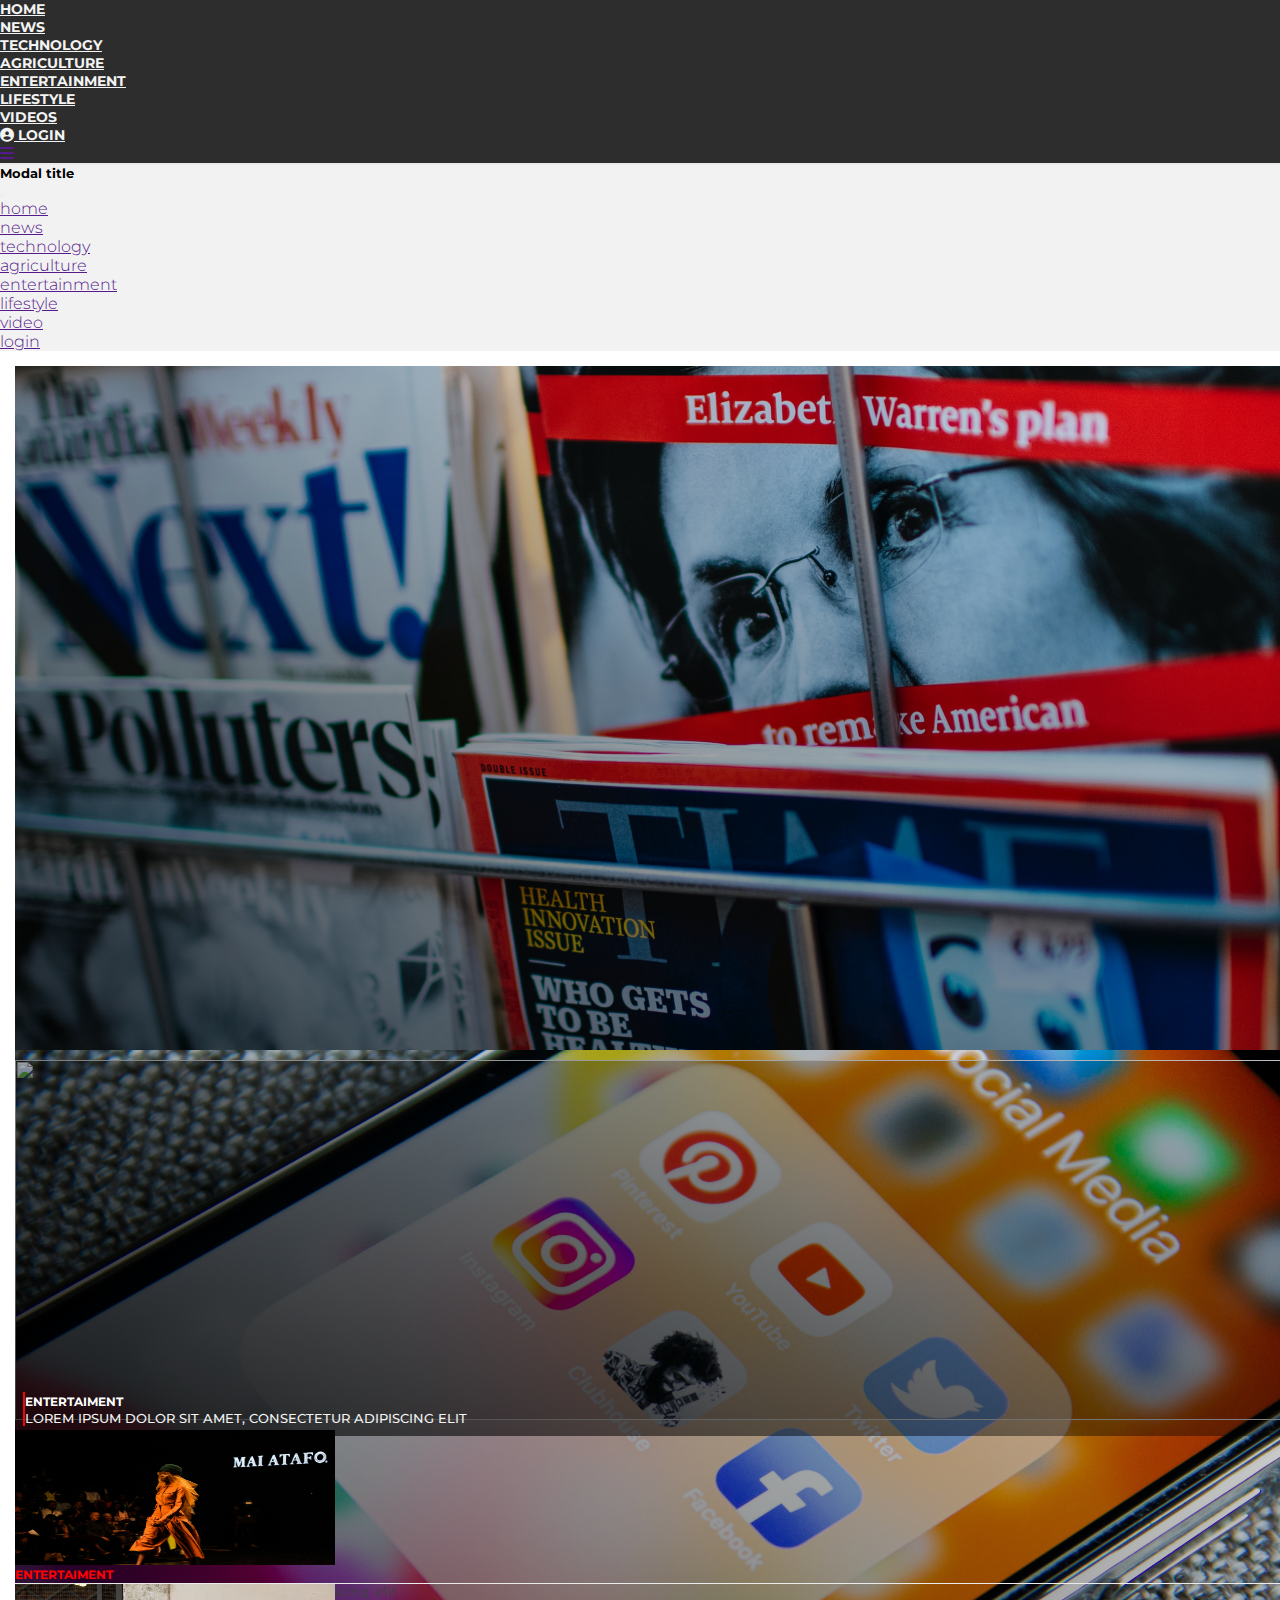
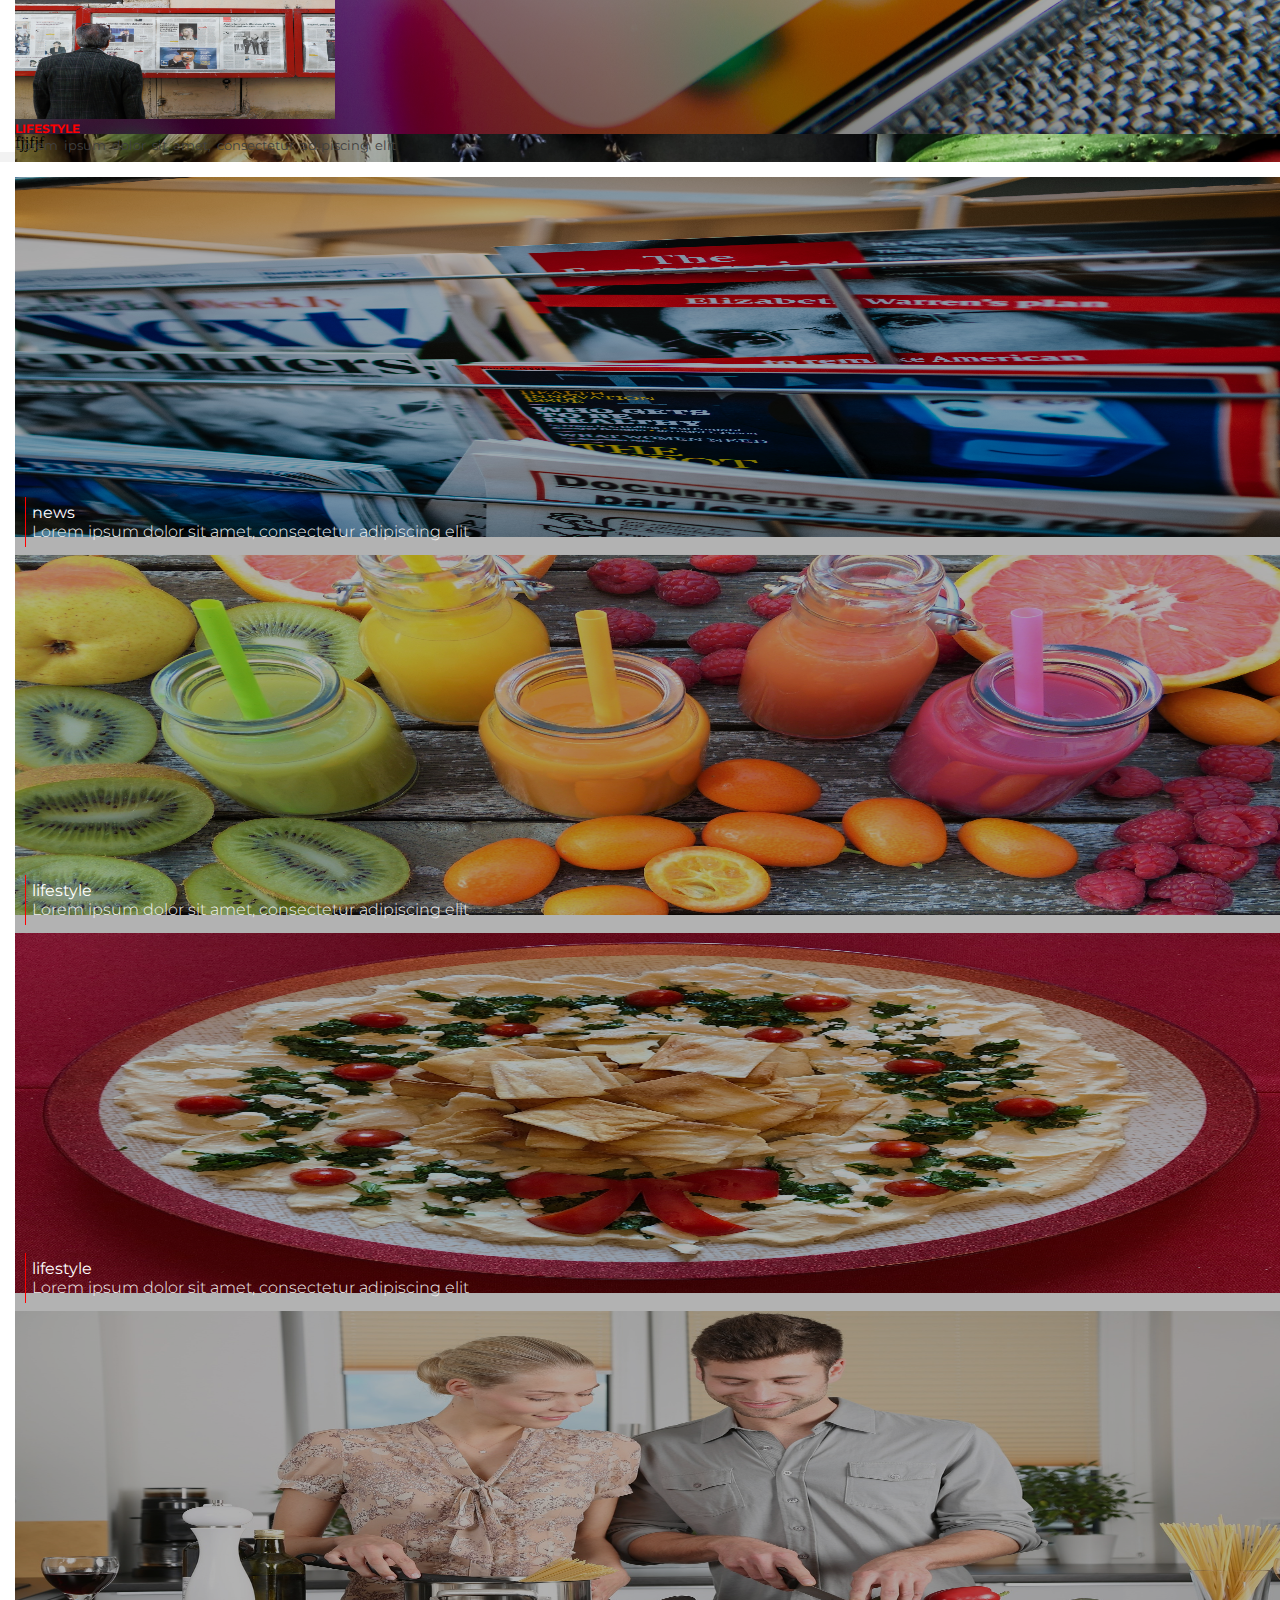
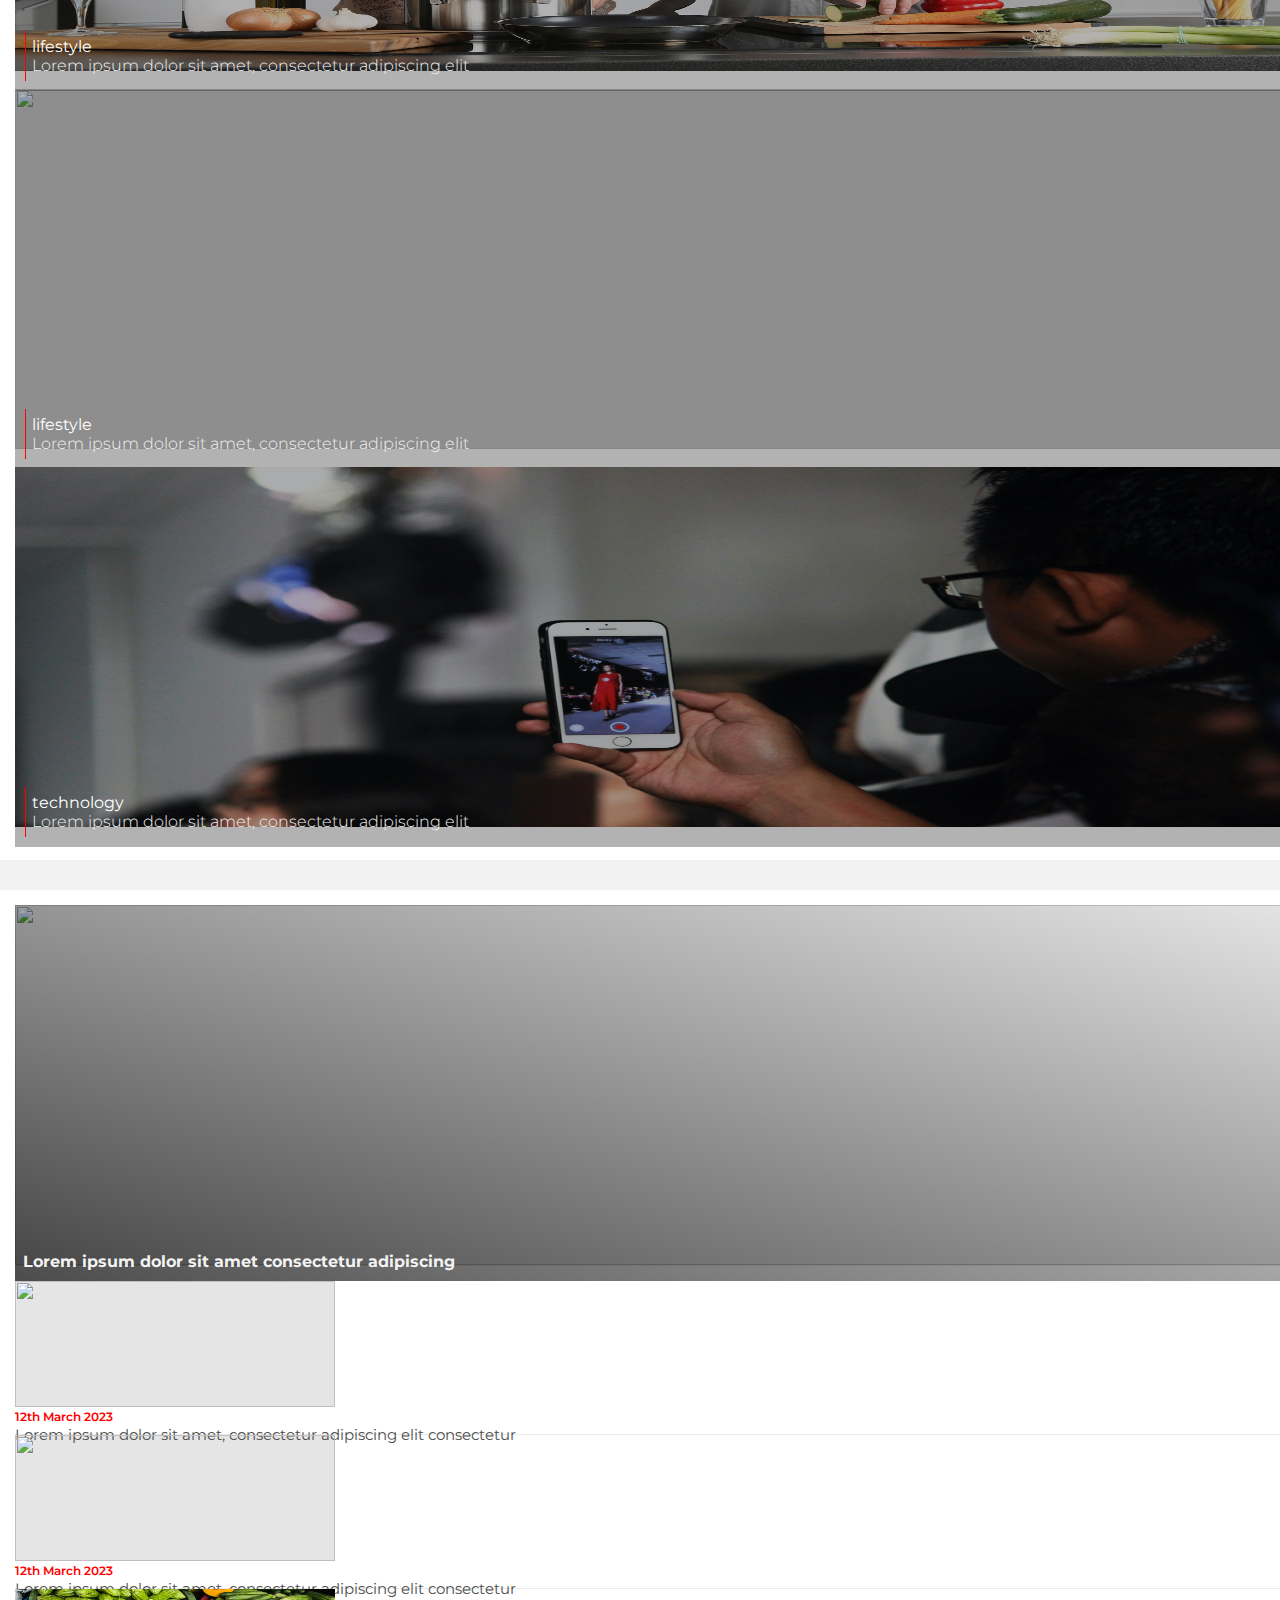
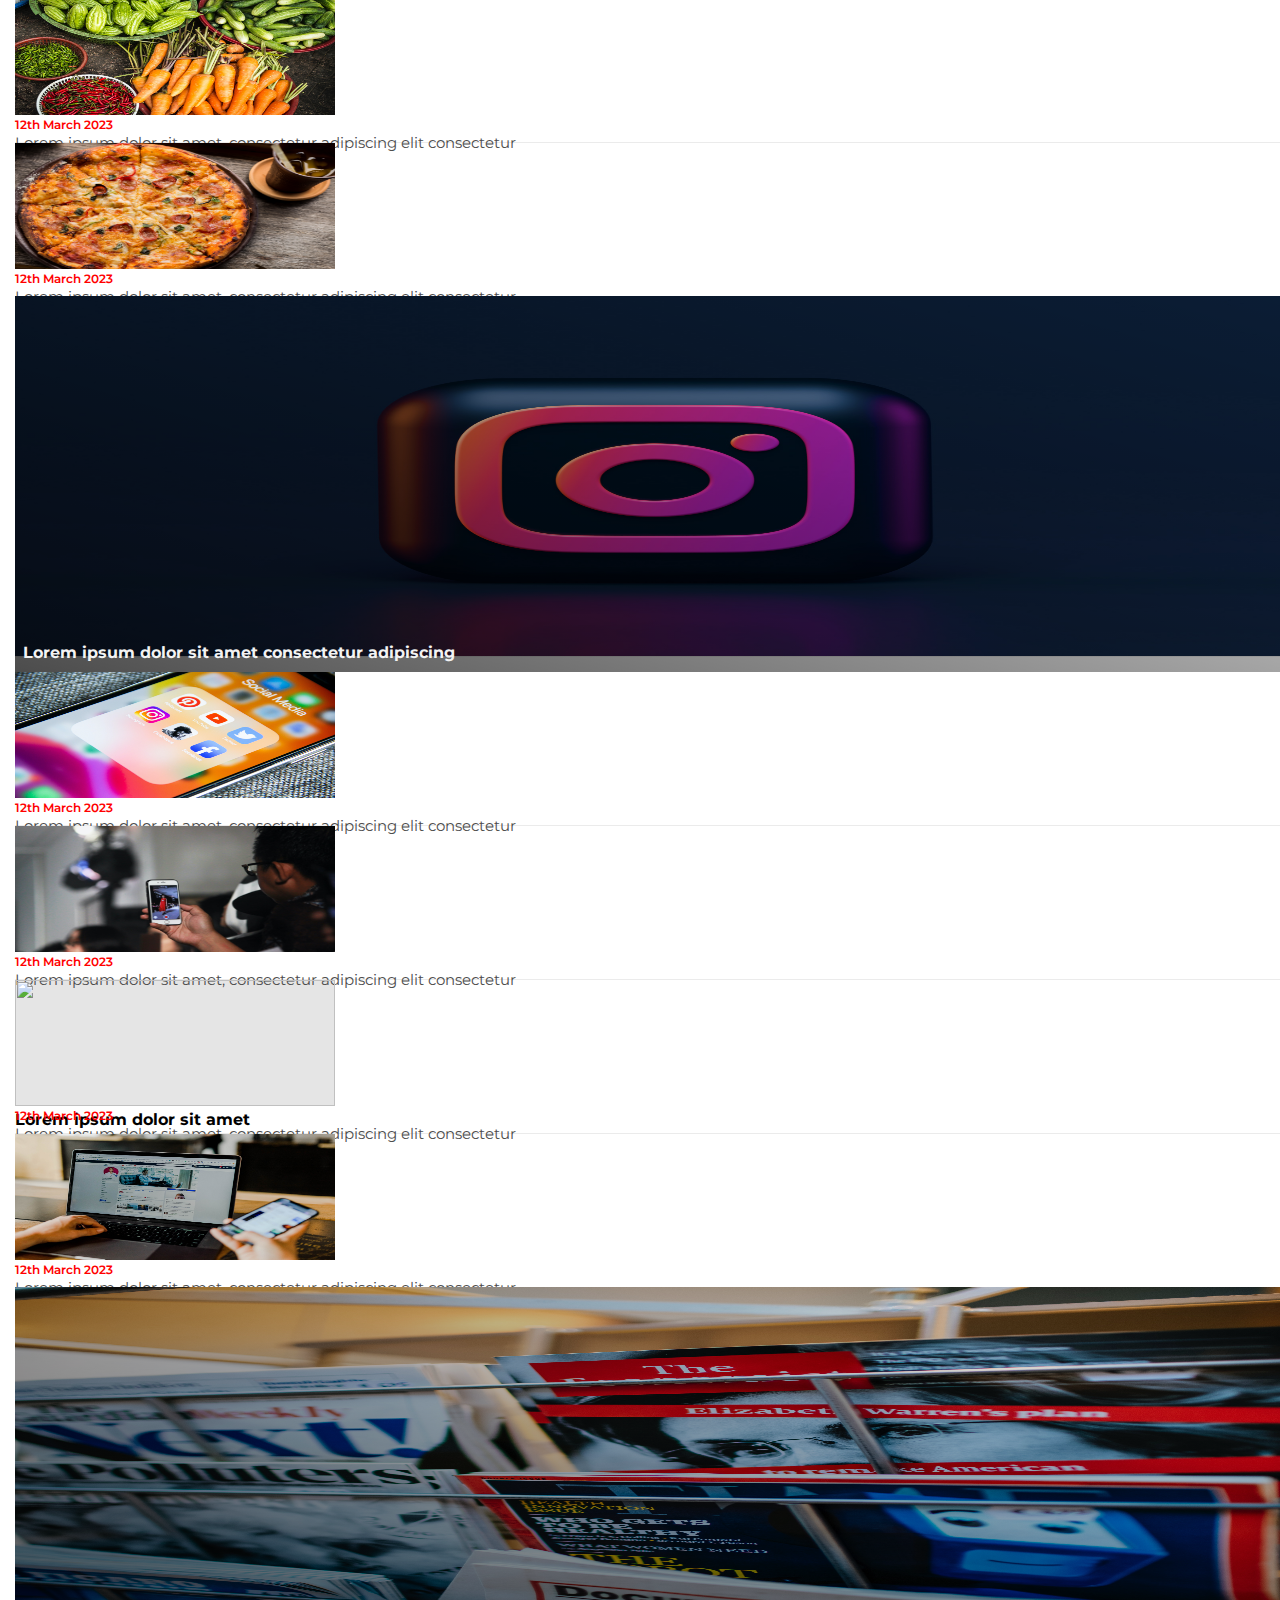
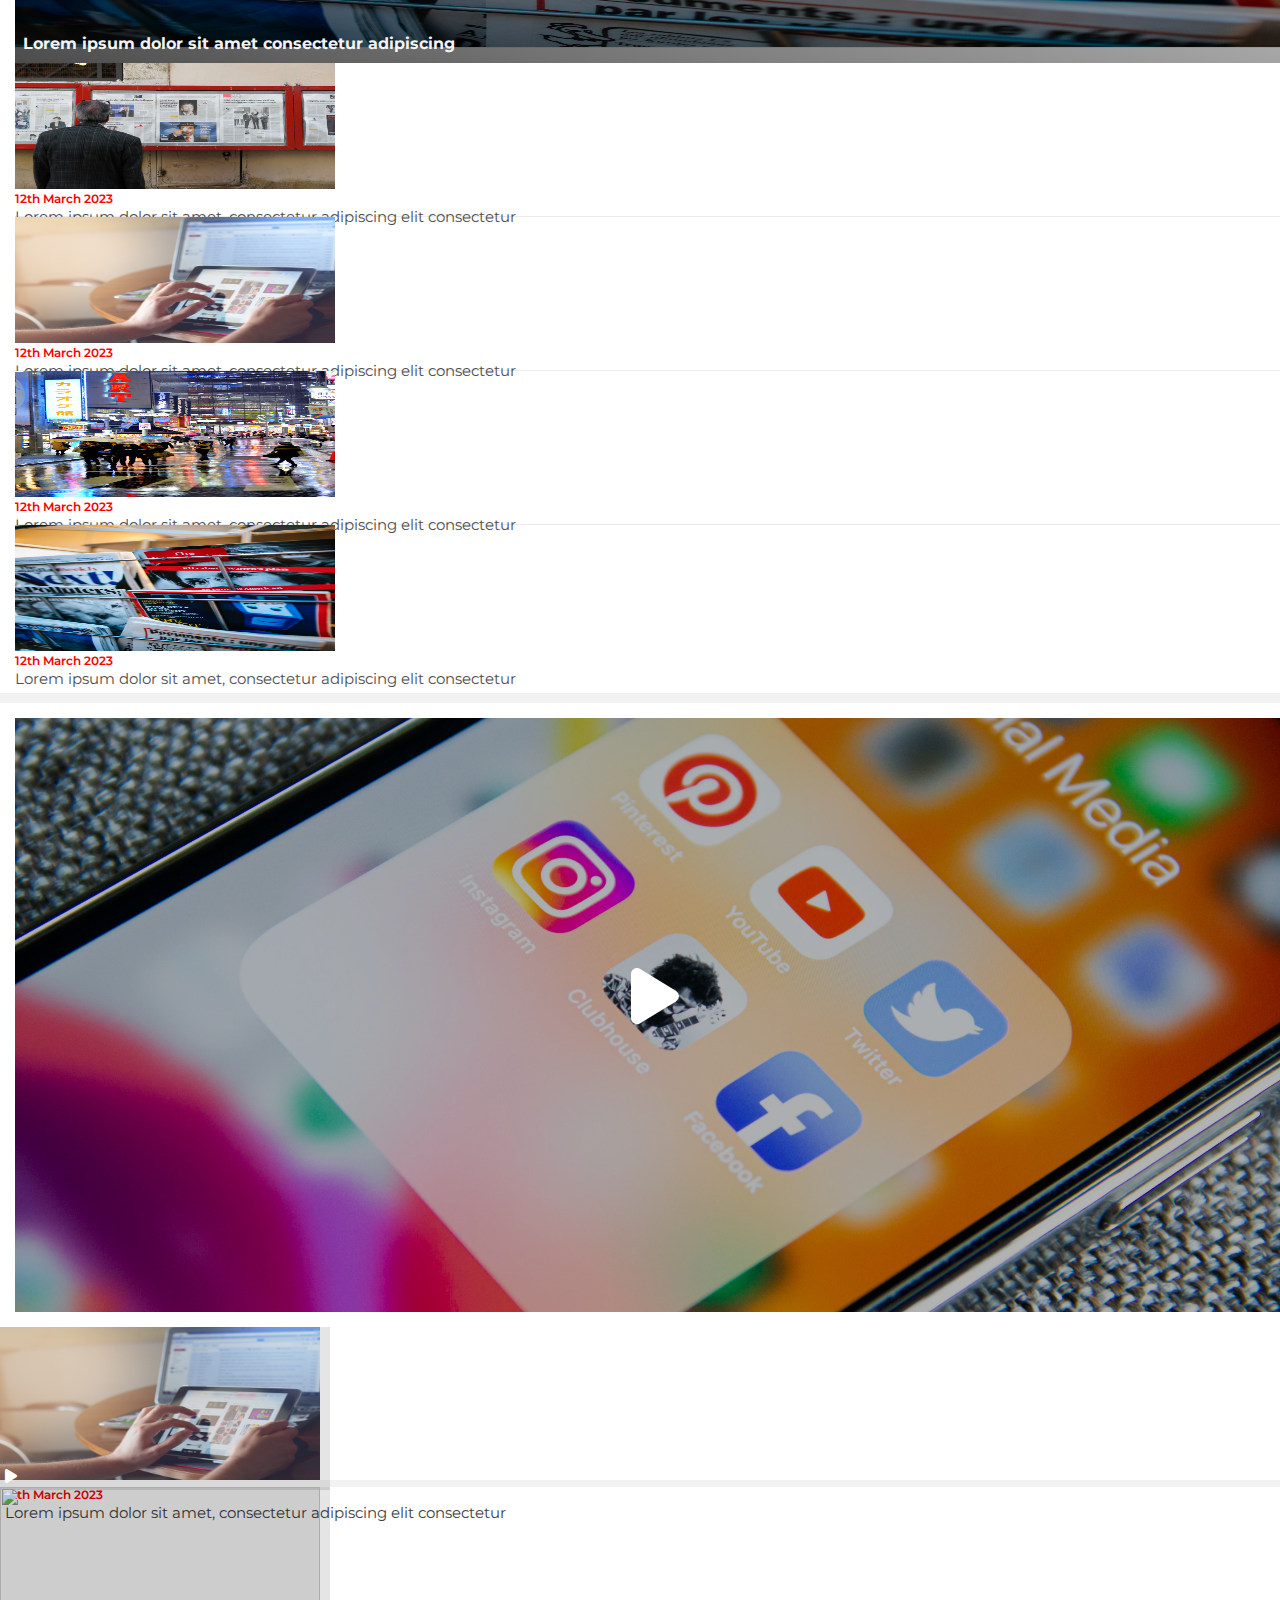
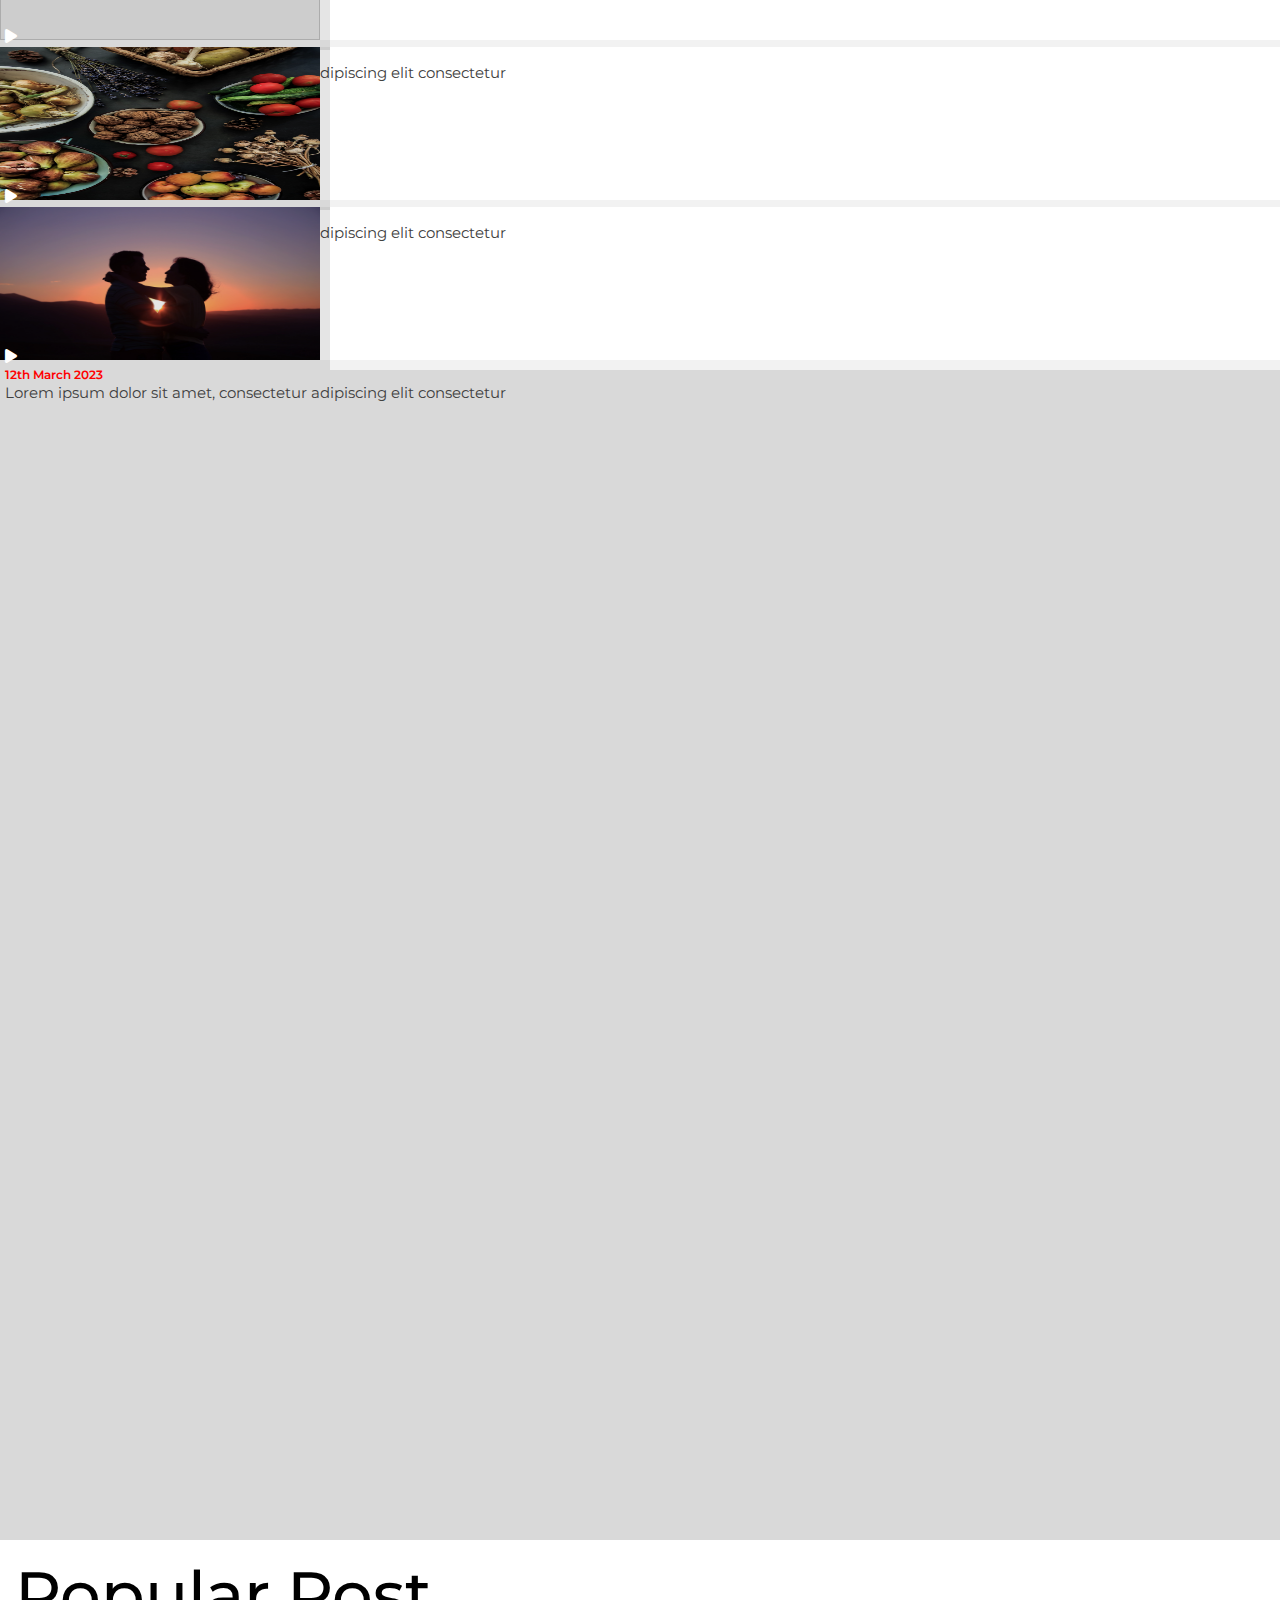
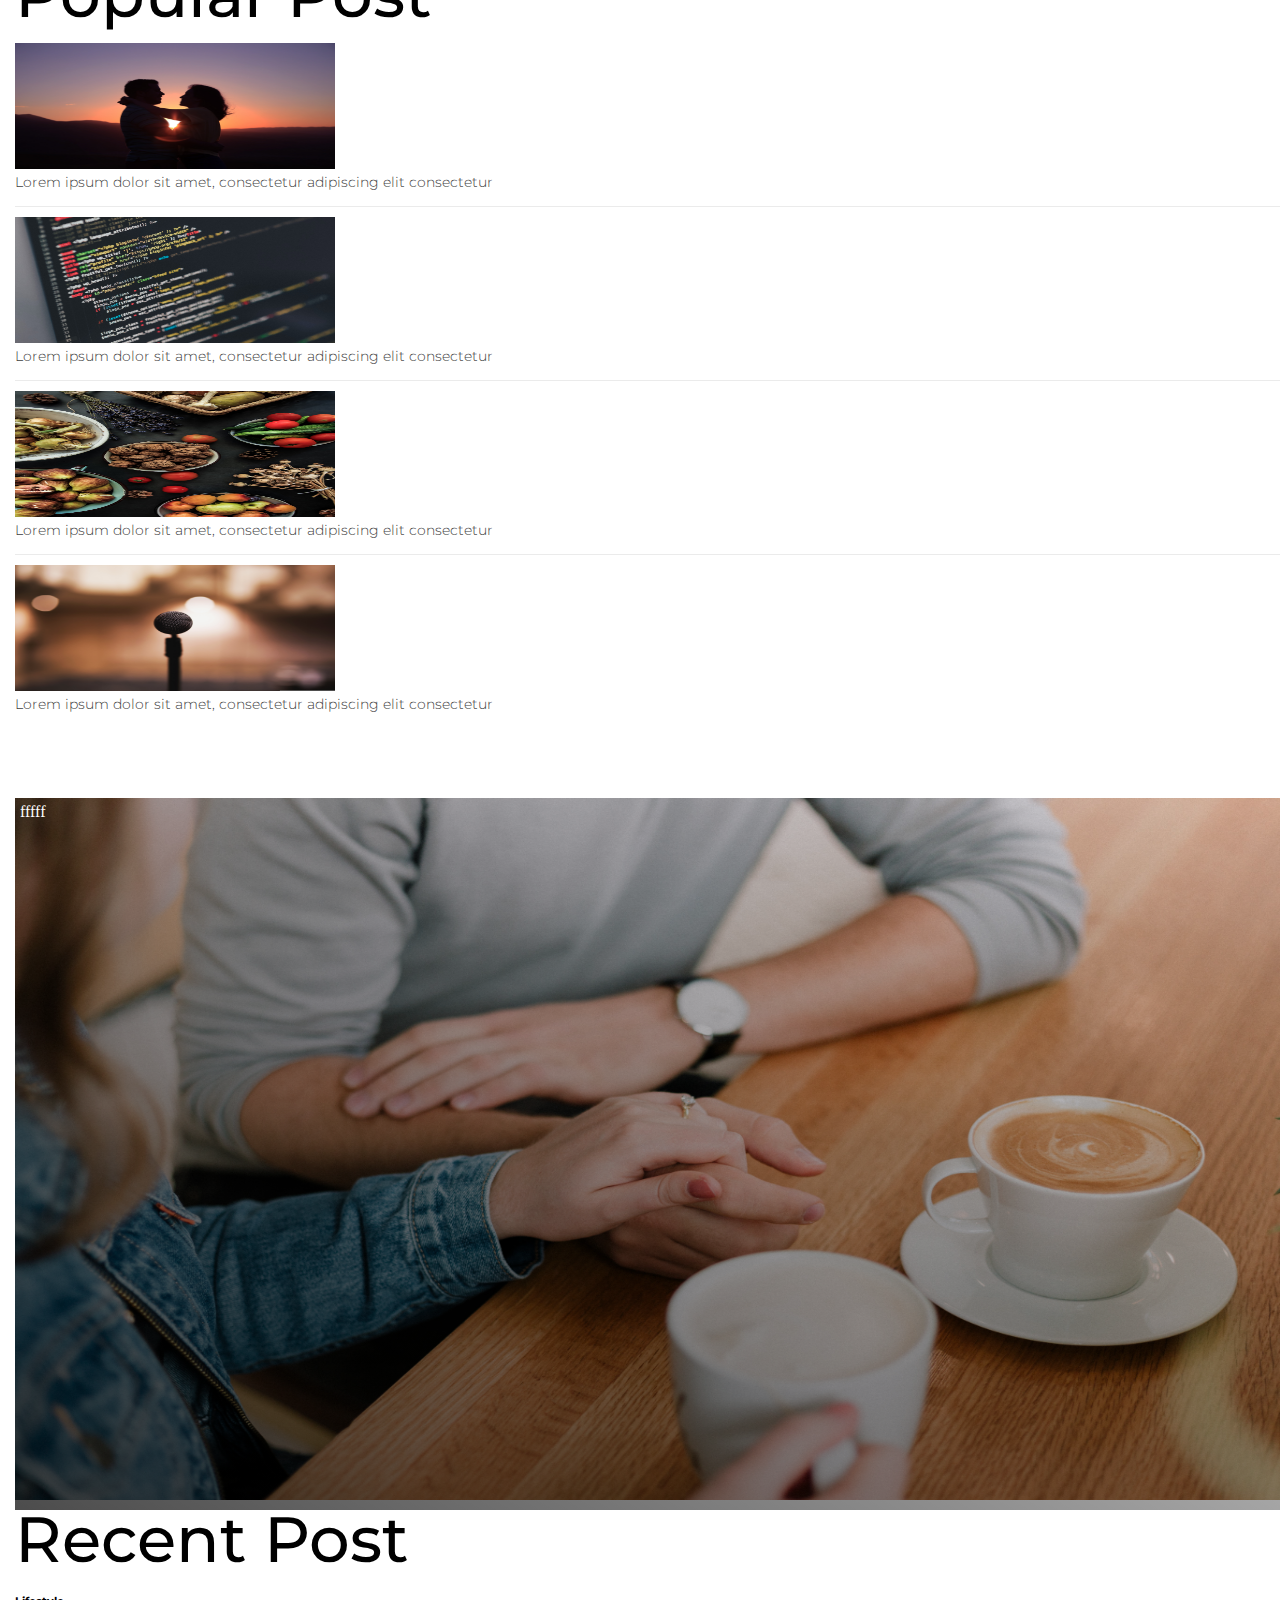
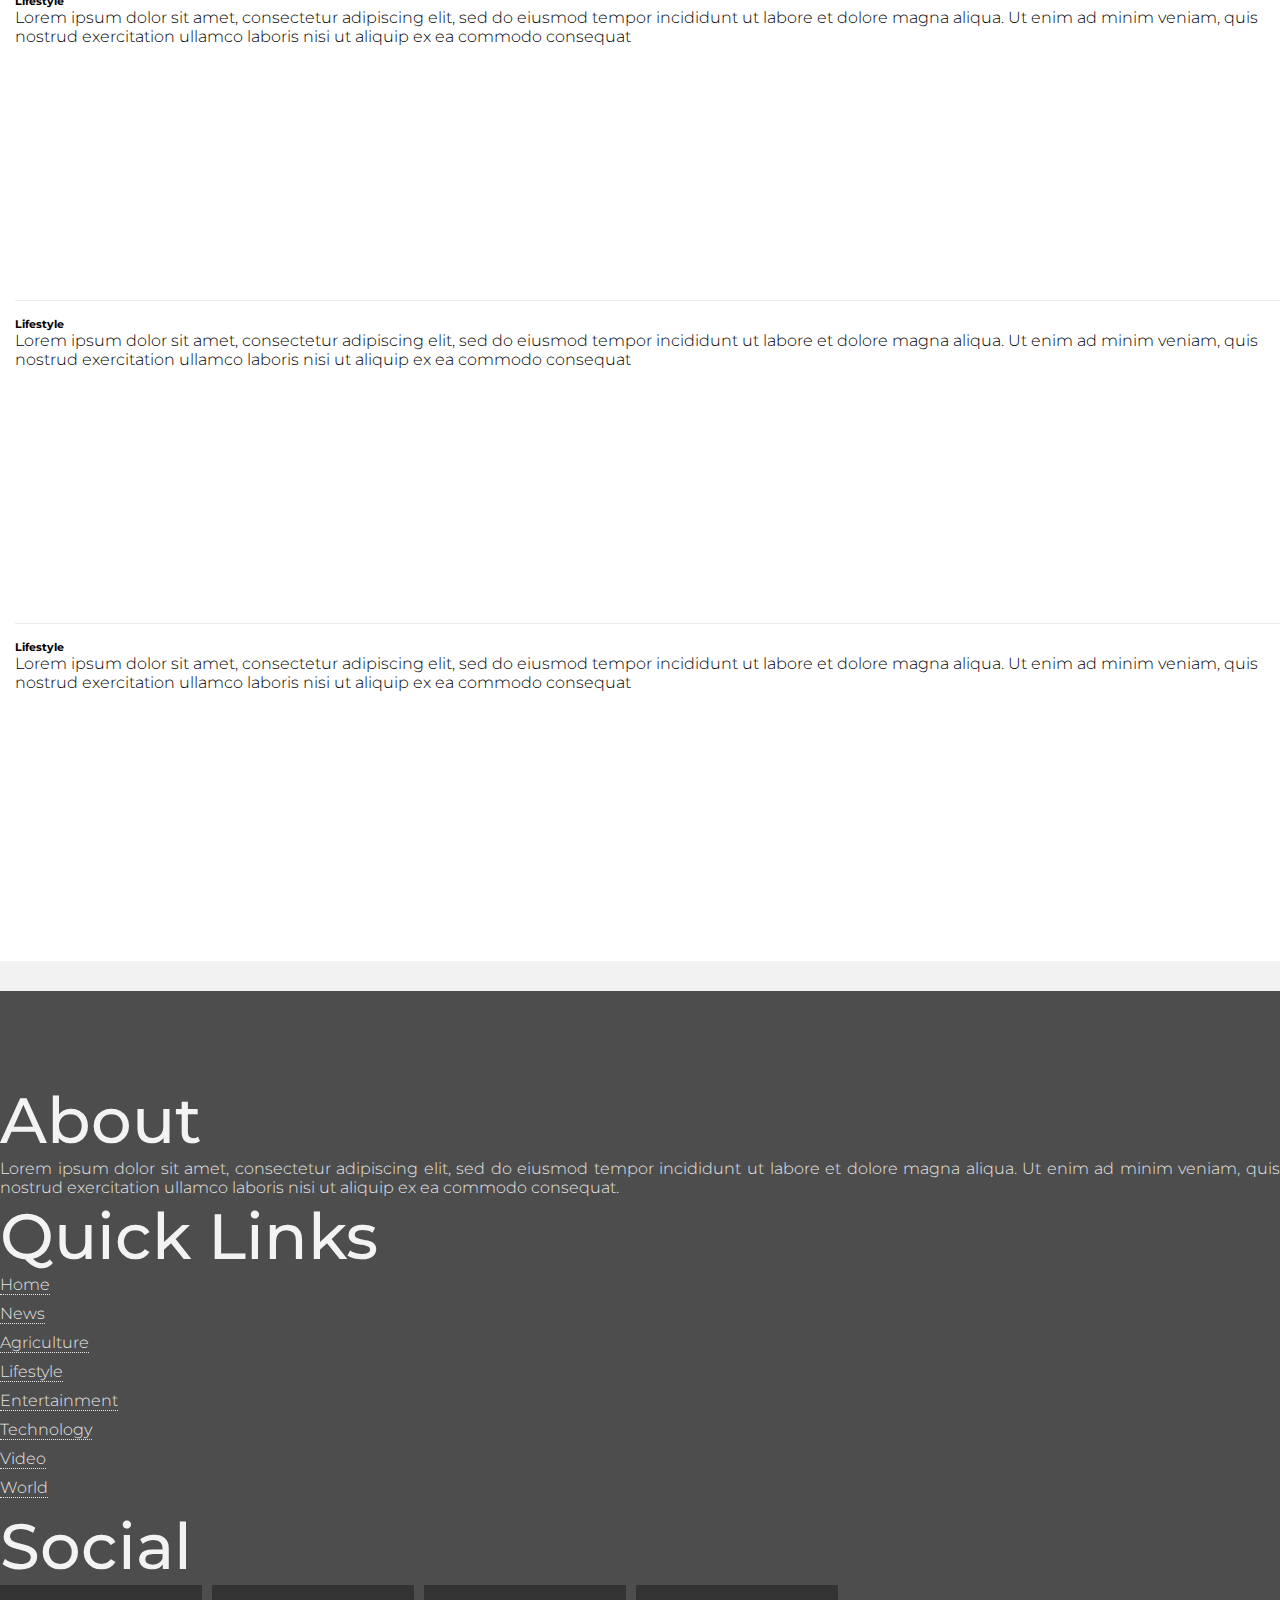
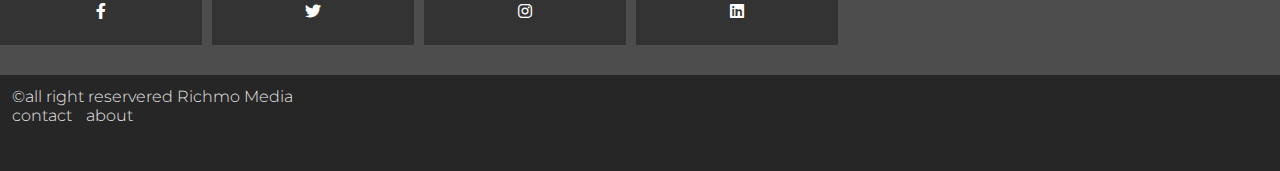
==== index.html @ d658122c "hello good afternoon" ====
<!DOCTYPE html>
<html>
	<head>
		    <meta charset="utf-8">
            <meta name="viewport" content="width=device-width, initial-scale=1">
            <link href="./assets/styles/main.css" rel="stylesheet">
            <link rel="stylesheet" type="text/css" href="./assets/styles/fontawesome-free-6.3.0-web/css/all.css">
            <link href="https://cdn.jsdelivr.net/npm/bootstrap@5.0.2/dist/css/bootstrap.min.css" rel="stylesheet" integrity="sha384-EVSTQN3/azprG1Anm3QDgpJLIm9Nao0Yz1ztcQTwFspd3yD65VohhpuuCOmLASjC" crossorigin="anonymous">
            <link rel="preconnect" href="https://fonts.googleapis.com">
            <link rel="preconnect" href="https://fonts.gstatic.com" crossorigin>
            <link href="https://fonts.googleapis.com/css2?family=Cantarell&family=Lora&family=Montserrat:ital,wght@0,400;0,500;0,600;0,700;0,800;0,900;1,100;1,200;1,300;1,500;1,600;1,700;1,800;1,900&family=Oregano:ital@0;1&family=Oswald:wght@200;300;400;500;600;700&family=Poppins:wght@100;200;300;500;600;800;900&family=Quicksand:wght@300;400&family=Work+Sans:wght@100;500&display=swap" rel="stylesheet">
            <!--<link href="https://fonts.googleapis.com/css2?family=Cantarell&family=Lora&family=Montserrat:ital,wght@0,400;0,500;0,600;0,700;0,800;0,900;1,100;1,200;1,300;1,500;1,600;1,700;1,800;1,900&family=Oregano:ital@0;1&family=Oswald:wght@300;400;500;600;700&family=Quicksand:wght@300;400&family=Work+Sans:wght@100;500&display=swap" rel="stylesheet"-->

            <link rel="stylesheet" href="./assets/styles/owlcarousel/dist/assets/owl.carousel.min.css">
            <link rel="stylesheet" href="./assets/styles/owlcarousel/dist/assets/owl.theme.default.min.css">
     

            <title></title>
	</head>
    <body style="background-color: #f2f2f2;">
       
         <div class="navbar navbar-expand-xxl navbar-expand-xl navbar-expand-lg navbar-expand-md navbar-expand-sm navbar-light bg-light" id="header">
               <div class="container-fluid">
                      <a class="navbar-brand" href="#">
                          <!--<img src="./assets/images/pngwing.com (84).png" src="logo">-->
                      </a>
                      <!--<button class="navbar-toggler" type="button"  data-bs-toggle="collapse" data-bs-target="#navbarSupportedContent" aria-controls="navbarSupportedContent" aria-expanded="false" aria-label="Toggle navigation" style="color:#fff !important">
                          <span class="navbar-toggler-icon"></span>
                      </button>-->

                      <div class="collapse navbar-collapse justify-content-end" id="navbarSupportedContent">
                           <ul class="navbar-nav">
                                <li class="nav-item">
                                     <a class="nav-link active" aria-current="page" href="./index.html">Home</a>
                                 </li>
                                 <li class="nav-item">
                                       <a class="nav-link" href="./page/news.html">News</a>
                                </li>
                                <li class="nav-item">
                                    <a class="nav-link" href="./page/technology.html">Technology</a>
                                </li>
                                <li class="nav-item">
                                    <a class="nav-link" href="./page/agriculture.html">Agriculture</a>
                                </li>

                                <li class="nav-item">
                                    <a class="nav-link" href="./page/entertainment.html">Entertainment</a>
                                </li>
                                <li class="nav-item">
                                    <a class="nav-link" href="./page/lifestyle.html">Lifestyle</a>
                                </li>
                                <li class="nav-item">
                                    <a class="nav-link" href="./page/video.html">videos</a>
                                </li>
                                <li class="nav-item">
                                    <a class="nav-link" href="#"><i class="fas fa-user-circle"></i> login</a>
                                </li>
                           </ul>
                      </div>
                      <div class="mobile-navbar-toggle d-lg-none">
                             <a href="" data-bs-toggle="modal" data-bs-target="#mobile_nav"><i class="fas fa-bars"></i></a>
                      </div>

               </div>
         </div> 
         <div class="modal" id="mobile_nav">
                <div class="modal-dialog modal-fullscreen">
                      <div class="modal-content">
                            <div class="modal-header">
                                  <h5 class="modal-title">Modal title</h5>
                                  <button type="button" class="btn-close" data-bs-dismiss="modal" aria-label="Close"></button>
                            </div>
                            <div class="modal-body">
                                    <div class="modal-line">
                                           <a href="">home</a>
                                    </div>

                                    <div class="modal-line">
                                           <a href="">news</a>
                                    </div>
                                    <div class="modal-line">
                                           <a href="">technology</a>
                                    </div>
                                    <div class="modal-line">
                                           <a href="">agriculture</a>
                                    </div>

                                    <div class="modal-line">
                                           <a href="">entertainment</a>
                                    </div>

                                    <div class="modal-line">
                                           <a href="">lifestyle</a>
                                    </div>
                                    <div class="modal-line">
                                           <a href="">video</a>
                                    </div>
                                    <div class="modal-line">
                                           <a href="">login</a>
                                    </div>



                            </div>
                      </div>
                </div>
         </div>
        <div id="topnews">
              <div class="container-fluid">
                   <div class="row g-3">
                        <div class="col-md-8">
                             <div class="carousel slide carousel-fade" id="carousel" data-bs-ride="carousel">
                                   <div class="carousel-inner">
                                        <div class="carousel-item active" data-bs-interval="10000" style="background-image: url(./assets/images/news-1.jpg);">
                                             <div class="carousel-overlay">
                                                       
                                             </div>
                                        </div> 

                                        <div class="carousel-item" data-bs-interval="10000" style="background-image: url(./assets/images/tech-1.jpg);">
                                             <div class="carousel-overlay">
                                                   
                                                   </div>
                                        </div>
                                        <div class="carousel-item" data-bs-interval="10000" style="background-image: url(./assets/images/food-1.jpg);">
                                             <div class="carousel-overlay">
                                                     fjjfjf
                                             </div>
                                        </div>
                                        <div class="carousel-item" data-bs-interval="10000" style="background-image: url(./assets/images/news-4.jpg);">
                                             <div class="carousel-overlay">
                                                     ffkkfkf
                                             </div>
                                        </div>
                                        <div class="carousel-item" data-bs-interval="10000" style="background-image: url(./assets/images/agric-1.jpg);">
                                             <div class="carousel-overlay">
                                                     jfjko
                                             </div>
                                        </div>


                                   </div>
                             </div>
                        </div>
                        <div class="col-md-4">
                               <div class="trending-news">
                                      <div class="top-story">
                                           <img src="./assets/images/tech-6.jpg">
                                           <div class="top-story-overlay">
                                                <div class="top-story-text">
                                                    <span><b>Entertaiment</b></span>
                                                    <h5><a href="">Lorem ipsum dolor sit amet, consectetur adipiscing elit</a></h5>
                                                </div>
                                           </div>
                                      </div>
                                      <div class="top-story-other">
                                           <div class="other-story-description-headline  pt-2 pb-2">
                                               <div class="image-story float-start">
                                                   <img src="./assets/images/images-12.jpg">
                                               </div>
                                               <div class="story-details float-end">
                                                    <span><b>Entertaiment</b></span>
                                                    <h5><a href="">Lorem ipsum dolor sit amet, consectetur adipiscing elit</a></h5>
                                                   <!--<p>20 March ,2023</p>-->
                                               </div>
                                           </div>
                                           <div class="other-story-description-headline  pt-2 pb-2">
                                                <div class="image-story float-start">
                                                    <img src="./assets/images/news-4.jpg">
                                                </div>
                                                <div class="story-details float-end">
                                                    <span><b>lifestyle</b></span>
                                                    <h5><a href="">Lorem ipsum dolor sit amet, consectetur adipiscing elit</a></h5>
                                                    <!--<p>20 March ,2023</p>-->
                                                </div>
                                           </div>
                                           <!--<div class="other-story-description-headline ps-2 pe-2 pt-2 pb-2">
                                                <div class="image-story float-start">
                                                    <img src="./assets/images/food-4.jpg">
                                                </div>
                                                <div class="story-details float-end">
                                                     <h5>Lorem ipsum dolor sit amet, consectetur</h5>
                                                    <p>20 March ,2023</p>
                                                </div>

                                           </div>-->
                                        
                                      </div>
                               </div>
                        </div>
                   </div>

              </div>
        </div>

        <div class="container-fluid" id="container_fluid">

                    <div class="aritcles">
                         <div class="articles-sheet">
                              <div class="row">
                                   <div class="col-md-4">
                                        <div class="articles-items">
                                             <div class="articles-items-image">
                                                 <img src="./assets/images/news-1.jpg">
                                             </div>
                                             <div class="articles-items-body">
                                                   <div class="articles-items-overlay-text">
                                                          <span><b>news</b></span>
                                                         <h5><a href="">Lorem ipsum dolor sit amet, consectetur adipiscing elit</a></h5>
                                                   </div>
                                             </div>
                                        </div>
                                   </div>
                                   <div class="col-md-4">
                                        <div class="articles-items">
                                             <div class="articles-items-image">
                                                   <img src="./assets/images/images-3.jpg">
                                             </div>
                                             <div class="articles-items-body">
                                                   <div class="articles-items-overlay-text">
                                                          <span><b>lifestyle</b></span>
                                                         <h5><a href="">Lorem ipsum dolor sit amet, consectetur adipiscing elit</a></h5>
                                                   </div>
                                             </div>
                                        </div>
                                   </div>
                                   <div class="col-md-4">
                                        <div class="articles-items">
                                             <div class="articles-items-image">
                                                 <img src="./assets/images/food-2.jpg">
                                             </div>
                                             <div class="articles-items-body">
                                                   <div class="articles-items-overlay-text">
                                                     <span><b>lifestyle</b></span>
                                                         <h5><a href="">Lorem ipsum dolor sit amet, consectetur adipiscing elit</a></h5>
                                                   </div>
                                             </div>
                                        </div>
                                   </div>
                                  

                                   <div class="col-md-4">
                                        <div class="articles-items">
                                             <div class="articles-items-image">
                                                 <img src="./assets/images/images-8.jpg">
                                             </div>
                                             <div class="articles-items-body">
                                                   <div class="articles-items-overlay-text">
                                                     <span><b>lifestyle</b></span>
                                                         <h5><a href="">Lorem ipsum dolor sit amet, consectetur adipiscing elit</a></h5>
                                                   </div>
                                             </div>
                                        </div>
                                   </div>
                                   <div class="col-md-4">
                                        <div class="articles-items">
                                             <div class="articles-items-image">
                                                 <img src="./assets/images/images-1.jpg">
                                             </div>
                                             <div class="articles-items-body">
                                                   <div class="articles-items-overlay-text">
                                                         <span><b>lifestyle</b></span>
                                                         <h5><a href="">Lorem ipsum dolor sit amet, consectetur adipiscing elit</a></h5>
                                                   </div>
                                             </div>
                                        </div>
                                   </div>
                                   <div class="col-md-4">
                                        <div class="articles-items">
                                             <div class="articles-items-image">
                                                 <img src="./assets/images/tech-2.jpg">
                                             </div>
                                             <div class="articles-items-body">
                                                   <div class="articles-items-overlay-text">
                                                     <span><b>technology</b></span>
                                                         <h5><a href="">Lorem ipsum dolor sit amet, consectetur adipiscing elit</a></h5>
                                                   </div>
                                             </div>
                                        </div>
                                   </div>
                              

                              </div>
                         </div>
                    </div>

        </div>

        <div class="news-section">
            

              <div class="container-fluid" id="container_fluid">



                    <div class="news-section-sheet">
                           <div class="row">
                                <!--<div class="">-->

                                <div class="col-md-4 news-sheet-article" id="new_items_sheet">
                                      <div class="top-story-line">
                                         <img src="./assets/images/agric-1.jpg">
                                         <div class="top-story-line-overlay">
                                                              <div class="top-story-line-overlay-text">
                                                                    <h4>Lorem ipsum dolor sit amet consectetur adipiscing</h4>
                                                              </div>                                             

                                         </div>
                                     </div>
                                     <div class="main-stories">
                                           <div class="main-stories-description pt-2 pb-2">
                                                   <div class="main-stories-image float-start">
                                                       <img src="./assets/images/agric-1.jpg">
                                                   </div>
                                                   <div class="main-stories-headline float-end">
                                                        <span>12th March  2023</span>
                                                       <h5><a href=""><b>Lorem ipsum dolor sit amet, consectetur adipiscing elit consectetur</b></a></h5>
                                                   </div>
                                           </div>
                                           <div class="main-stories-description pt-2 pb-2">
                                                   <div class="main-stories-image float-start">
                                                       <img src="./assets/images/agric-2.jpg">
                                                   </div>
                                                   <div class="main-stories-headline float-end">
                                                    <span>12th March  2023</span>

                                                       <h5><a href=""><b>Lorem ipsum dolor sit amet, consectetur adipiscing elit consectetur</b></a></h5>
                                                   </div>                                               
                                           </div>
                                           <div class="main-stories-description pt-2 pb-2">
                                                   <div class="main-stories-image float-start">
                                                       <img src="./assets/images/agric-3.jpg">
                                                   </div>
                                                   <div class="main-stories-headline float-end">
                                                    <span>12th March  2023</span>

                                                       <h5><a href=""><b>Lorem ipsum dolor sit amet, consectetur adipiscing elit consectetur</b></a></h5>
                                                   </div>                                               
                                           </div>
                                           <div class="main-stories-description pt-2 pb-2">
                                                   <div class="main-stories-image float-start">
                                                       <img src="./assets/images/food-4.jpg">
                                                   </div>
                                                   <div class="main-stories-headline float-end">
                                                       <span>12th March  2023</span>

                                                       <h5><a href=""><b>Lorem ipsum dolor sit amet, consectetur adipiscing elit consectetur</b></a></h5>
                                                   </div>                                               
                                           </div>
                                        </div>
                                     <!--</div>-->
                                </div>
                                <!--<div class="">-->
                                <div class="col-md-4 news-sheet-article">
                                    
                                     <div class="top-story-line">
                                         <img src="./assets/images/tech-4.jpg">
                                         <div class="top-story-line-overlay">
                                                     <div class="top-story-line-overlay-text">
                                                                   <h4>Lorem ipsum dolor sit amet consectetur adipiscing</h4>
                                                              </div>
                                         </div>
                                     </div>
                                     <div class="main-stories">
                                           <div class="main-stories-description pt-2 pb-2">
                                                   <div class="main-stories-image float-start">
                                                       <img src="./assets/images/tech-1.jpg">
                                                   </div>
                                                   <div class="main-stories-headline float-end">
                                                        <span>12th March  2023</span>

                                                       <h5><a href=""><b>Lorem ipsum dolor sit amet, consectetur adipiscing elit consectetur</b></a></h5>
                                                   </div>
                                           </div>
                                           <div class="main-stories-description pt-2 pb-2">
                                                   <div class="main-stories-image float-start">
                                                         <img src="./assets/images/tech-2.jpg">
                                                   </div>
                                                   <div class="main-stories-headline float-end">
                                                       <span>12th March  2023</span>

                                                       <h5><a href=""><b>Lorem ipsum dolor sit amet, consectetur adipiscing elit consectetur</b></a></h5>
                                                   </div>                                               
                                           </div>
                                           <div class="main-stories-description pt-2 pb-2">
                                                   <div class="main-stories-image float-start">
                                                        <img src="./assets/images/tech-6.jpg">
                                                        <div class="top-story-line-overlay">
                                                              <div class="top-story-line-overlay-text">
                                                                    <h4>Lorem ipsum dolor sit amet</h4>
                                                              </div>
                                                        </div>
                                                   </div>
                                                   <div class="main-stories-headline float-end">
                                                       <span>12th March  2023</span>

                                                       <h5><a href=""><b>Lorem ipsum dolor sit amet, consectetur adipiscing elit consectetur</b></a></h5>                                                   </div>                                               

                                           </div>
                                           <div class="main-stories-description pt-2 pb-2">
                                                   <div class="main-stories-image float-start">
                                                       <img src="./assets/images/tech-7.jpg">
                                                   </div>
                                                   <div class="main-stories-headline float-end">
                                                        <span>12th March  2023</span>

                                                           <h5><a href=""><b>Lorem ipsum dolor sit amet, consectetur adipiscing elit consectetur</b></a></h5>
                                                   </div>                                               
                                           </div>
                                        <!--</div>-->
                                     </div>                                     
                                </div>
                                <!--<div class="">-->
                                <div class="col-md-4 news-sheet-article">
                                     
                                     <div class="top-story-line">
                                         <img src="./assets/images/news-1.jpg">
                                         <div class="top-story-line-overlay">
                                                     <div class="top-story-line-overlay-text">
                                                                    <h4>Lorem ipsum dolor sit amet consectetur adipiscing</h4>
                                                              </div>
                                         </div>

                                     </div>
                                     <div class="main-stories">
                                           <div class="main-stories-description pt-2 pb-2">
                                                   <div class="main-stories-image float-start">
                                                         <img src="./assets/images/news-4.jpg">
                                                   </div>
                                                   <div class="main-stories-headline float-end">
                                                       <span>12th March  2023</span>

                                                       <h5><a href=""><b>Lorem ipsum dolor sit amet, consectetur adipiscing elit consectetur</b></a></h5>
                                                   </div>
                                           </div>
                                           <div class="main-stories-description pt-2 pb-2">
                                                   <div class="main-stories-image float-start">
                                                        <img src="./assets/images/news-2.jpg">
                                                   </div>
                                                   <div class="main-stories-headline float-end">
                                                       <span>12th March  2023</span>

                                                       <h5><a href=""><b>Lorem ipsum dolor sit amet, consectetur adipiscing elit consectetur</b></a></h5>
                                                   </div>                                               
                                           </div>
                                           <div class="main-stories-description pt-2 pb-2">
                                                   <div class="main-stories-image float-start">
                                                        <img src="./assets/images/ad-7.jpg">
                                                   </div>
                                                   <div class="main-stories-headline float-end">
                                                          <span>12th March  2023</span>

                                                         <h5><a href=""><b>Lorem ipsum dolor sit amet, consectetur adipiscing elit consectetur</b></a></h5>
                                                   </div>                                               
                                           </div>
                                           <div class="main-stories-description pt-2 pb-2">
                                                   <div class="main-stories-image float-start">
                                                        <img src="./assets/images/news-1.jpg">
                                                   </div>
                                                   <div class="main-stories-headline float-end">
                                                       <span>12th March  2023</span>

                                                       <h5><a href=""><b>Lorem ipsum dolor sit amet, consectetur adipiscing elit consectetur</b></a></h5>
                                                   </div>                                               
                                           </div>                                       
                                        </div>
                                     <!--</div>-->
                                </div>
                           </div>
                    </div>



                    <div class="video-and-trends">
                         <div class="row g-2">
                              <div class="col-md-8">
                                   <div class="video">
                                         <div class="video-banner" style="background-image:url(./assets/images/tech-1.jpg);">
                                               <div class="video-banner-overlay">
                                                     <i class="fas fa-play"></i>
                                               </div>
                                         </div>
                                   </div>
                              </div>
                              <div class="col-md-4">
                                     <div class="new-trends">
                                            <div class="new-trends-video float-start">
                                                 <img src="./assets/images/news-2.jpg">
                                                 <div class="play-icon-overlay">
                                                       <div class="paly">
                                                           <i class="fas fa-play"></i>
                                                       </div>
                                                 </div>
                                            </div>
                                            <div class="new-trends-caption float-end">
                                                <span>12th March  2023</span>
                                                <h5><a href=""><b>Lorem ipsum dolor sit amet, consectetur adipiscing elit consectetur</b></a></h5>
                                            </div>
                                     </div>
                                     <div class="new-trends">
                                            <div class="new-trends-video float-start">
                                                <img src="./assets/images/agric-2.jpg">

                                                 <div class="play-icon-overlay">
                                                       <div class="paly">
                                                           <i class="fas fa-play"></i>
                                                       </div>
                                                 </div>                                                
                                            </div>
                                            <div class="new-trends-caption float-end">
                                                <span>12th March  2023</span>
                                                <h5><a href=""><b>Lorem ipsum dolor sit amet, consectetur adipiscing elit consectetur</b></a></h5>
                                            </div>                                         
                                     </div>
                                     <div class="new-trends">
                                         
                                            <div class="new-trends-video float-start">
                                                <img src="./assets/images/food-1.jpg">

                                                 <div class="play-icon-overlay">
                                                       <div class="paly">
                                                           <i class="fas fa-play"></i>
                                                       </div>
                                                 </div>

                                            </div>
                                            <div class="new-trends-caption float-end">
                                                <span>12th March  2023</span>
                                                <h5><a href=""><b>Lorem ipsum dolor sit amet, consectetur adipiscing elit consectetur</b></a></h5>
                                            </div>
                                     </div>
                                     <div class="new-trends">
                                            <div class="new-trends-video float-start">
                                                <img src="./assets/images/lifestyle-1.jpg">

                                                 <div class="play-icon-overlay">
                                                       <div class="paly">
                                                           <i class="fas fa-play"></i>
                                                       </div>
                                                 </div>

                                            </div>
                                            <div class="new-trends-caption float-end">
                                                <span>12th March  2023</span>
                                                <h5><a href=""><b>Lorem ipsum dolor sit amet, consectetur adipiscing elit consectetur</b></a></h5>
                                            </div>                                         
                                     </div>
                              </div>

                         </div>
                    </div>
                    <div class="around-the-world">
                         <div class="row">
                              <div class="col-md-6 mb-3">
                                   <div class="around-the-world-main"></div>
                              </div>
                              <div class="col-md-6 mb-3">
                                   <div class="around-the-world-main"></div>
                              </div>
                         </div>
                         <div class="owl-carousel owl-theme">
                                 <div class="item">
                                      <div class="item-image"></div>
                                 </div>
                                 <div class="item">
                                      <div class="item-image"></div>
                                 </div>
                                 <div class="item">
                                      <div class="item-image"></div>
                                 </div>
                                 <div class="item">
                                      <div class="item-image"></div>
                                 </div>
                         </div>
                    </div>

                    <div class="popular-posts">
                          <div class="row">
                               <div class="col-md-4">
                                   <h3>Popular Post</h3>
                                   <div class="popular-posts-story">
                                         <div class="popular-posts-image float-start">
                                             <img src="./assets/images/lifestyle-1.jpg">
                                         </div>
                                         <div class="popular-posts-body float-end">
                                             <h5><a href="">Lorem ipsum dolor sit amet, consectetur adipiscing elit consectetur</a></h5>
                                         </div>
                                   </div>
                                   <div class="popular-posts-story">
                                         <div class="popular-posts-image float-start">
                                             <img src="./assets/images/tech-3.jpg">
                                         </div>
                                         <div class="popular-posts-body float-end">
                                             <h5><a href="">Lorem ipsum dolor sit amet, consectetur adipiscing elit consectetur</a></h5>
                                         </div>
                                   </div>
                                   <div class="popular-posts-story">
                                         <div class="popular-posts-image float-start">
                                             <img src="./assets/images/food-1.jpg">
                                         </div>
                                         <div class="popular-posts-body float-end">
                                             <h5><a href="">Lorem ipsum dolor sit amet, consectetur adipiscing elit consectetur</a></h5>
                                         </div>
                                   </div>
                                   <div class="popular-posts-story">
                                         <div class="popular-posts-image float-start">
                                             <img src="./assets/images/images-6.jpg">
                                         </div>
                                         <div class="popular-posts-body float-end">
                                             <h5><a href="">Lorem ipsum dolor sit amet, consectetur adipiscing elit consectetur</a></h5>
                                         </div>
                                   </div>


                               </div>
                               <div class="col-md-4">
                                    <div class="ad-image">
                                          <img src="./assets/images/lifestyle.jpg">
                                          <div class="ad-image-over">
                                              fffff
                                          </div>
                                    </div>
                               </div>
                               <div class="col-md-4">
                                    <h3>Recent Post</h3>
                                    <div class="recent-post">
                                        <h6>Lifestyle</h6>
                                        <p>
                                            Lorem ipsum dolor sit amet, consectetur adipiscing elit, sed do eiusmod tempor incididunt ut labore et dolore magna aliqua. Ut enim ad minim veniam, quis nostrud exercitation ullamco laboris nisi ut aliquip ex ea commodo consequat
                                        </p>
                                        
                                    </div>
                                    <div class="recent-post">
                                        <h6>Lifestyle</h6>
                                        <p>
                                            Lorem ipsum dolor sit amet, consectetur adipiscing elit, sed do eiusmod tempor incididunt ut labore et dolore magna aliqua. Ut enim ad minim veniam, quis nostrud exercitation ullamco laboris nisi ut aliquip ex ea commodo consequat
                                        </p>
                                       


                                    </div>
                                    <div class="recent-post">
                                        <h6>Lifestyle</h6>
                                        <p>
                                            Lorem ipsum dolor sit amet, consectetur adipiscing elit, sed do eiusmod tempor incididunt ut labore et dolore magna aliqua. Ut enim ad minim veniam, quis nostrud exercitation ullamco laboris nisi ut aliquip ex ea commodo consequat
                                        </p>
                                        


                                    </div>
                               </div>
                          </div>
                    </div>

              </div>

        </div>
        <div class="footer">
              <div class="upper-footer">
                   <div class="container">
                         <div class="row">
                               <div class="col-md-4">
                                   <h3>About</h3>
                                   <p style="text-align: justify;">Lorem ipsum dolor sit amet, consectetur adipiscing elit, sed do eiusmod tempor incididunt ut labore et dolore magna aliqua. Ut enim ad minim veniam, quis nostrud exercitation ullamco laboris nisi ut aliquip ex ea commodo consequat. </p>
                               </div>
                               <div class="col-md-4 quick-links" >
                                    <h3>Quick Links</h3>
                                    <div class="float-start" style="width:50%">
                                        <span><a href="">home</a></span>
                                        <span><a href="">news</a></span>
                                        <span><a href="">agriculture</a></span>
                                        <span><a href="">lifestyle</a></span>
                                        <span><a href="">entertainment</a></span>
                                        <span><a href="">technology</a></span>
                                        
                                    </div>
                                    <div class="float-end" style="width:50%">
                                        
                                        <span><a href="">video</a></span>
                                        <span><a href="">world</a></span>
                                    </div>
                               </div>
                               <div class="col-md-4">
                                     <h3>Social</h3>
                                     <div class="social">
                                          <div class="social-box">
                                               <i class="fab fa-facebook-f"></i>
                                          </div>
                                          <div class="social-box">
                                               <i class="fab fa-twitter"></i>
                                          </div>
                                          <div class="social-box">
                                               <i class="fab fa-instagram"></i>
                                          </div>
                                          <div class="social-box">
                                               <i class="fab fa-linkedin"></i>
                                          </div>
                                     </div>
                               </div>
                         </div>
                   </div>
              </div>
              <div class="lower-footer">
                   <div class="container">
                        <div class="company-links float-start">
                         <span>&copy;all right reservered Richmo Media</span>
                        </div>
                        <div class="sub-links float-end">
                            <span><a href="">contact</a></span>
                            <span><a href="">about</a></span>
                        </div>
                  </div>
              </div>
        </div>


        <script src="https://cdn.jsdelivr.net/npm/bootstrap@5.0.2/dist/js/bootstrap.bundle.min.js" integrity="sha384-MrcW6ZMFYlzcLA8Nl+NtUVF0sA7MsXsP1UyJoMp4YLEuNSfAP+JcXn/tWtIaxVXM" crossorigin="anonymous"></script>
        <script src="https://code.jquery.com/jquery-3.6.3.js" integrity="sha256-nQLuAZGRRcILA+6dMBOvcRh5Pe310sBpanc6+QBmyVM=" crossorigin="anonymous"></script>
        <script src="./assets/styles/owlcarousel/dist/owl.carousel.min.js"></script>

           <script type="text/javascript">
                
           

                            $(document).ready(function(){



                                    $('.owl-carousel').owlCarousel({
                                          loop:true,
                                          margin:15,
                                          nav:false,
                                          responsiveClass:true,
                                          autoplay:false,
                                          autoplayTimeout:5500,
                                          responsive:{
                                               0:{
                                                  items:2,
                                                },
                                                600:{
                                                  items:3
                                                },
                                                1000:{
                                                  items:3
                                                  }
                                           }
                                     });

                             }) 

               </script>


    </body>
</html>
---- assets/styles/main.css ----
*{margin: 0px;padding: 0px;}

h1,h2,h3,h4,h5,h6{font-family: 'Montserrat';}
p,span,a{font-family: 'Montserrat';font-weight: 300;font-size: 16px}
h1{font-size: 7.0em;font-weight: 700;}
h2{font-size: 6.0em;font-weight: 700;}
h3{font-size: 4.0em;font-weight: 500;}



#header{background-color: #2d2d2d !important;border-bottom: 2px solid #ebebeb;width: 100%;}
#header .collapse.navbar-collapse ul li a{color:#f3f3f3;width:140px;font-size:14px ;text-transform: uppercase;text-align:center;font-weight: bold}



#topnews{width: 100%;padding: 15px;background-color: #ffffff;}
.carousel{width: 100%;height:76vh;margin-bottom: 10px}
.carousel-item{width: 100%;height: 76vh;background-repeat: no-repeat;background-size: cover;background-position: center center;}
.carousel-overlay{width: 100%;height: 76vh;background-image: linear-gradient(to left bottom,transparent,rgba(0, 0, 0,0.7));}
.topnews-story{width: 100%;height: 65vh;background-repeat: no-repeat;background-size: cover;background-position: center center;background-repeat: no-repeat;}
.topnews-story-overlay{width: 100%;height: 65vh;background-color: rgba(0, 0, 0,0.1);position: relative;padding: 15px}
.topnews-story-text{width: 100%;position:absolute;bottom: 15px;color: #fff}

.topnews .col-md-6 .col-md-6{position:relative;}
.topnews-story-container{width: 100%;position: relative;}
.topnews-story-headlines{width: 100%;height:31.5vh;background-color: rgba(0, 0, 0, 0.1);margin-bottom: 10px;} 
.topnews-story-headlines img{width: 100%;height: 100%}

.topnews-story-headlines-overlay{top: 0px;left: 0px;padding: 8px;position:absolute;width: 100%;background-image:linear-gradient(to left bottom,transparent,rgba(0, 0, 0,0.7));height:100%;color: #fff}
.topnews-story-headlines-text{position: absolute;bottom: 8px;padding: 5px;border-left: 1px solid #ff0000}
.topnews-story-headlines-text h3{font-size: 17px}
.top-story{width: 100%;height:40vh;background-color: rgba(0,0,0,0.1);margin-bottom: 10px;position: relative;}
.top-story-overlay{width: 100%;height: 100%;padding: 8px;position: absolute;top: 0px;left: 0px;background-image:linear-gradient(to left bottom,transparent,rgba(0, 0, 0,0.7));}
.top-story-text{position: absolute;bottom: 10px;border-left: 2px solid red}
.top-story-text h5 a{color: #f3f3f3;text-decoration: none;text-transform: uppercase;font-size: 13px;font-weight: 500;}
.top-story-text span{text-transform: uppercase;color: #fff;font-weight: 500;font-size: 12px}
.top-story img{width: 100%;height:40vh}

.other-story-description-headline{width: 100%;height:17vh;}
.other-story-description-headline h5 a{font-size: 13px;font-weight:400;color:#404040;text-decoration: none;word-spacing: 3px;}
.other-story-description-headline h5 a:hover{color: #333}
.other-story-description-headline p{color: #e6e6e6}
.story-details span{text-transform: uppercase;color: #ff0000;font-weight: 500;font-size: 12px}
.other-story-description-headline:not(:last-child){border-bottom: 1px solid #ebebeb;}
.image-story{width:25%;height: 15vh;background-color: rgba(0,0,0,0.1)}
.image-story img{height: 100%;width: 100%}
.story-details{width: 73%;height: 18px;}



.news-section{padding: 30px 0px;}
.news-section-sheet{width: 100%;background-color: #fff;padding: 15px;margin-bottom: :5px;}
.news-section-sheet .title span{border-bottom: #ff0000}
.news-section-sheet .title{width: 100%;position: relative;border-bottom: 1px solid #f3f3f3;}
.news-section-sheet .advertise{width: 100%;height:60vh;background-color: rgba(0, 0, 0, 0.1);margin-bottom: 30px;}
.news-section-sheet .popularposts .ul-list{width: 100%;list-style: none;padding: 0px}
.news-section-sheet .popularposts .ul-list-item{width: 100%;padding:12px 0px;}
.news-section-sheet .popularposts .ul-list-item:not(:last-child){border-bottom: 2px dotted #ebebeb;}
.news-section-sheet .popularposts .ul-list-item a{color: #404040;text-decoration: none}
.main-bulleting-news .bulleting-blocks{width: 100%;height:15vh;margin-bottom: 10px;}
.main-bulleting-news .bulleting-blocks:not(:last-child){border-bottom: 2px dotted #ebebeb}
.main-bulleting-news .bulleting-blocks .bulleting-blocks-image{width: 26%;height:12vh;background-color: rgba(0, 0, 0, 0.1);}
.main-bulleting-news .bulleting-blocks .bulleting-blocks-image img{width: 100%;height: 100%}
.main-bulleting-news .bulleting-blocks-body{width: 73%;height:15vh;padding: 5px}
.main-bulleting-news .bulleting-blocks-body h5{font-size: 17px;font-weight: 300}
.main-bulleting-video{width: 100%;position: relative;}
.main-bulleting-video .bulleting-blocks-video{width: 100%;height:37vh;margin-bottom: 15px;position: relative;}
.main-bulleting-video .bulleting-blocks-video .main-video-block{width: 100%;height: 100%;background-color: rgba(0, 0, 0,0.1);}
.main-bulleting-video .bulleting-blocks-video .main-video-block img{width: 100%;height: 100%}
.video-block-overlay{position: absolute;top: 0px;left: 0px;width: 100%;text-align: center;line-height: 37vh;background-color: rgba(0, 0, 0,0.1);color: #fff;height: 100%}
.video-block-overlay i{font-size: 3.3em}
.trending-videos{width: 100%;position: relative;}
.trending-video-blocks{width: 100%;height: 45vh;position: relative;}
.trending-video-blocks .main-video-trend{width: 100%;height: 100%;background-color: rgba(0, 0, 0,0.1);}
.trending-video-blocks .main-video-trend img{width: 100%;height: 100%}
.main-video-trend-overlay{position: absolute;top: 0px;left: 0px;width: 100%;background-color: rgba(0, 0, 0,0.1);height: 100%;text-align: center;line-height: 45vh;}
.main-video-trend-overlay i{font-size: 3.3em;color: #fff;}
.top-story-line{width: 100%;height: 40vh;position: relative;background-color: rgba(0, 0, 0,0.1);margin-bottom: 15px;border-bottom: 1px solid #ebebeb}
.top-story-line .top-story-line-overlay{position: absolute;top: 0px;left: 0px;width: 100%;height: 100%;background-image:linear-gradient(to left bottom,transparent,rgba(0, 0, 0, 0.7));padding: 8px}
.top-story-line .top-story-line-overlay .top-story-line-overlay-text{width: 100%;position: absolute;bottoM: 10px;}
.top-story-line .top-story-line-overlay .top-story-line-overlay-text h4{color: #f3f3f3}
.top-story-line img{width: 100%;height:100%;}
.main-stories{width: 100%}
.news-section-sheet .col-md-9 .col-md-8 .col-md-6{margin-bottom: 20px}
.main-stories-description{width: 100%;height:17vh}
.main-stories-description:not(:last-child){border-bottom: 1px solid #ebebeb;}
.main-stories-image{width: 25%;height: 14vh;background-color: rgba(0,0,0,0.1)}
.main-stories-image img{width: 100%;height:100%;}
.news-section-sheet-story-image{width: 100%;height:30vh;background-color: rgba(0, 0, 0,0.1);margin-bottom: 5px; }
.news-section-sheet-story-image img{width: 100%;height: 30vh}
.news-section-sheet-story{position: relative;width: 100%}
.news-section-sheet-story-overlay{position: absolute;top: 0px;left: 0px;padding: 5px;width: 100%;height: 100%;background-color:rgba(0,0,0,0.1);}
.news-section-sheet-story-text{position: absolute;bottom: 10px;color: #fff}
.news-section-sheet-story-caption{padding: 5px;}
.news-section-sheet-story-caption h3{font-size: 20px;font-weight:400}

.main-stories-headline{width: 73%}
.main-stories-headline h4{font-size: 1.2em;}
.main-stories-headline h5 a{text-decoration: none;color: #4d4d4d;font-size: 15px;}
.main-stories-headline span{color: #ff0000;font-size: 12px;font-weight: 600}
.aritcles{width: 100%;margin-top: 10px}
.aritcles .col-md-4{position: relative;}
.aritcles .articles-sheet{width: 100%;padding: 15px;background-color: #fff;position: relative;}
.aritcles .articles-sheet .articles-items{width: 100%;position: relative;margin-bottom: 18px;}

.aritcles .articles-sheet .articles-items .articles-items-image{width: 100%;height:40vh;background-color: rgba(0,0,0,0.2);}
.aritcles .articles-sheet .articles-items .articles-items-image img{height: 100%;width: 100%}

.aritcles .articles-sheet .articles-items .articles-items-body{width: 100%;background-color: rgba(0,0,0,0.3);height: 100%;position: absolute;top: 0px;left: 0px;color: #fff;padding: 10px}
.aritcles .articles-sheet .articles-items .articles-items-body .articles-items-overlay-text{width: 100%;border-left: 1px solid red;position: absolute;bottom: 10px;padding: 6px}
.aritcles .articles-sheet .articles-items .articles-items-body .articles-items-overlay-text h5 a{color: #f2f2f2;font-size: 16px;text-decoration: none;}



.video-and-trends{width: 100%;margin-top: 10px}
.video-trends{width: 100%;height: 100vh;background-color: rgba(0, 0, 0,0.1);}
.video-and-trends .video{width: 100%;background-color: #fff;padding: 15px}
.video-banner{width: 100%;height: 66vh;background-repeat: no-repeat;background-size: cover;background-position: center center;}
.video-banner-overlay{width: 100%;height: 66vh;background-color: rgba(0,0,0,0.3);text-align: center;line-height: 66vh;}
.video-banner-overlay i{font-size:4.0em;color: #fff}


.new-trends{width: 100%;height:17vh;background-color: #fff;margin-bottom:7px}
.new-trends .new-trends-video{width: 25%;height: 100%;background-color: rgba(0, 0, 0,0.1);position: relative;}

.new-trends .new-trends-video img{width: 100%;height: 100%}
.new-trends .new-trends-caption{width: 73%;height: 100%;padding: 5px}
.new-trends .new-trends-caption h5 a{text-decoration: none;color: #404040;font-size: 15px;}
.new-trends .new-trends-caption span{font-size: 12px;color:#ff0000 ;font-weight: 600}
.new-trends .new-trends-video .play-icon-overlay{width: 100%;padding: 5px;height: 100%;position: absolute;left: 0px;top: 0px;background-color:rgba(0, 0, 0, 0.1);}
.new-trends .new-trends-video .play-icon-overlay .paly{width: 100%;position: absolute;bottom: 4px;color: #fff}


.page-trends{background-color: #fff;padding: 15px}
.new-item-trends-details{width: 100%;height: 18vh;background-color: #fff;}
.new-item-trends-details:not(:last-child){border-bottom: 1px solid #ebebeb;}
.new-item-trends-details-img{width: 28%;height: 15vh;background-color: rgba(0, 0, 0, 0.1);}
.new-item-trends-details-body{width: 70%}
.around-the-world{width: 100%;margin-top: 10px;}
.around-the-world-main{width: 100%;height:65vh;background-color: rgba(0, 0, 0,0.1);}
.around-the-world .owl-carousel{margin-top: 20px;margin-bottom: 20px;}
.around-the-world .owl-carousel .item{width: 100%;background-color: #fff;}
.around-the-world .owl-carousel .item .item-image{width: 100%;height:35vh;background-color: rgba(0, 0, 0,0.1);}

.popular-posts{width: 100%;padding: 15px;background-color: #fff;}
.popular-posts-story{width: 100%;padding: 10px 0px;height: 17vh;}
.popular-posts-story:not(:last-child){border-bottom: 1px solid #ebebeb;}
.popular-posts-image{width: 25%;height: 14vh;background-color: rgba(0, 0, 0,0.1);}
.popular-posts-image img{width: 100%;height: 100%}
.popular-posts-body{width: 73%;padding: 4px 0px;}
.popular-posts-body h5 a{text-decoration: none;font-size: 14px;color: #404040}


.popular-posts .recent-post{wdith: 100%;height:32vh;padding: 17px 0px;}

.popular-posts .recent-post:not(:last-child){border-bottom: 1px solid #ebebeb;}

.popular-posts .ad-image{width: 100%;background-color: rgba(0, 0, 0,0.1);height: 78vh;margin-top:70px;position: relative;}
.popular-posts .ad-image img{width: 100%;height: 78vh;}
.ad-image-over{width: 100%;position: absolute;color: #fff;height: 78vh;background-image:linear-gradient(to left bottom,transparent,rgba(0,0,0,0.7));padding: 5px;left: 0px;top: 0px}
.footer{width: 100%;background-color: #4d4d4d;}
.upper-footer{padding: 90px 0px}
.upper-footer .quick-links span{display:block;margin-bottom: 10px;text-transform: capitalize;}
.upper-footer .quick-links span a{text-decoration: none;color: #e6e6e6;border-bottom: 1px dotted #e6e6e6;}
.upper-footer h3{color: #f3f3f3}
.upper-footer p{color: #e6e6e6}
.upper-footer .social{width: 100%}
.upper-footer .social .social-box{width: 15%;height:50px;background-color: #333;color: #fff;float:left;margin-right: 10px;padding: 5px;text-align: center;}
.upper-footer .social .social-box i{margin-top:13px}
.lower-footer{width: 100%;background-color: #262626;padding:12px;height:8vh;}
.lower-footer .company-links span{color: #e6e6e6}
.lower-footer  .sub-links span{margin-right: 10px;}
.lower-footer  .sub-links span a{text-decoration: none;color: #e6e6e6}



@media only screen and (min-width:320px) and (max-width:768px){
.modal-dialog{margin: 0;padding: 0;width: 60%;height: 100%}
.modal-content{height: 0;min-height: 100%;border-radius: 0;}

	 /*#topnews{padding:2px; width: 100%;background-color: transparent !important;}
	 #topnews .container-fluid{padding: 0px;}
	 .carousel{width: 100%;height:55vh;margin-bottom: 10px;background-color: #fff;padding: 7px}
	 .carousel-item{width: 100%;height: 52vh;}
	 .carousel-overlay{width: 100%;height:52vh;}
	 .top-story-other .story-details h4{font-weight: 500;font-size: 16px}
     .trending-news{width: 100%;padding: 7px;}

	 .other-story-description-headline{width: 100%;height:23vh;margin-bottom:7px;background-color: #fff;}
	 .other-story-description-headline .image-story img{height: 19vh;width: 100%}

     #container_fluid{padding:6px}
     .aritcles{width: 100%;margin-top:5px}
     .aritcles .articles-sheet{width: 100%;padding:10px;background-color: #fff;position: relative;}
     .aritcles .col-md-4{margin-bottom: 10px;}

     .news-section #container_fluid{padding:6px}
     .news-section-sheet{padding: 7px}
     .top-story-line{width: 100%;height: 50vh;}
     .top-story-line img{width: 100%;height: 50vh;}

     .main-stories-image img{width: 100%;height: 16vh;}
     .video-and-trends .video{width: 100%;background-color: #fff;padding: 10px}

     .video-banner{width: 100%;height:50vh;}
     .video-banner-overlay{width: 100%;height:50vh;line-height: 52vh;}

     .new-trends{width: 100%;height:17vh;background-color: #fff;margin-bottom: 7px}*/
     html{font-size:14px}
     span,p,a{font-weight: 400;}
     #header{padding:13px;margin-bottom:20px;}
     #header button{border: none;}
     #header button span{color: #fff !important;position: relative;}
     #navbarSupportedContent{text-align: left;}
     .mobile-navbar-toggle a{color: #fff;text-decoration: none}
     .mobile-navbar-toggle a i{color: #f3f3f3}
     #header .collapse.navbar-collapse ul li a{color:#f3f3f3;width:100%;font-size:14px ;text-transform: uppercase;text-align:left;font-weight: bold;padding:10px}
     #header .collapse.navbar-collapse ul li a:not(:last-child){border-bottom: 1px solid #f3f3f3;}
     #navbarSupportedContent{z-index: 99999; blue;height: 100%;}


     #topnews{padding:5px}
     .carousel{width: 100%;height:30vh;margin-bottom: 10px}
     .carousel-item{width: 100%;height:30vh}
     .carousel-overlay{width: 100%;height:30vh;}
     .top-story{width: 100%;height:30vh;position: relative;}

     .top-story img{width: 100%;height:30vh}

     .aritcles .articles-sheet{width: 100%;padding:0px;background-color: transparent !important;}
     .aritcles .articles-sheet .articles-items{margin-bottom: 10px;}

     .aritcles .articles-sheet .articles-items .articles-items-image{width: 100%;height:30vh;}
     .aritcles .articles-sheet .articles-items .articles-items-image img{width: 100%;height: 100%;}
     .aritcles .articles-sheet .articles-items .articles-items-body{width: 100%;height: 100%}



     .main-stories-description{width: 100%;height:15vh}
     .main-stories-image{width: 25%;height: 12vh}
     .main-stories-image img{height: 100%;width: 100%}
     .news-section-sheet{width: 100%;padding:5px;margin-bottom: :5px;}
     .news-section-sheet{background-color: transparent !important;}
     /*.news-section-sheet #new_items_sheet{background-color:#fff;}*/
     /*.top-story-line,.main-stories{padding: 15px;background-color: #fff;}*/
     .news-sheet-article{width: 100%;margin-bottom: 8px;background-color: #fff;padding:15px}
     .top-story-line{height: 30vh}
     .top-story-line-overlay{height: 30%;}
     .top-story-line img{height:100%}

     .news-section{padding:20px 0px;}
     .video-banner{width: 100%;height: 45vh;}
     .video-and-trends .video{padding: 0px;}
     .video-banner-overlay{width: 100%;height:45vh;line-height: 45vh;}


     .new-trends{width: 100%;height: 15vh}
     .new-trends .new-trends-video{width: 25%;height: 15vh;}
     .new-trends .new-trends-video img{width: 100%;height: 100%;}

     .around-the-world-main{height: 40vh;}

     .around-the-world .owl-carousel .item .item-image{height:20vh}

     .topnews-story-headlines{width: 100%;height: 25vh;}
     .topnews-story-headlines img{width: 100%;height: 100%;}
     .topnews-story-headlines-overlay{width: 100%;height: 25vh;}

     .popular-posts-story{width: 100%;height: 15vh}
     .popular-posts-image{width: 25%;height: 12vh}
     .popular-posts-image img{width: 100%;height: 100%}
     .popular-posts .ad-image{height: 40vh}
     .popular-posts .ad-image img{width: 100%;height: 40vh}
     .popular-posts .ad-image{height: 40vh}
     .ad-image-over{height:40vh;display: display;}

     .popular-posts .recent-post{height: 25vh;padding: 6px 0px;}
     .topnews-story{width: 100%;height:40vh;}
     .topnews-story-overlay{width: 100%;height:40vh;}

           
     
}
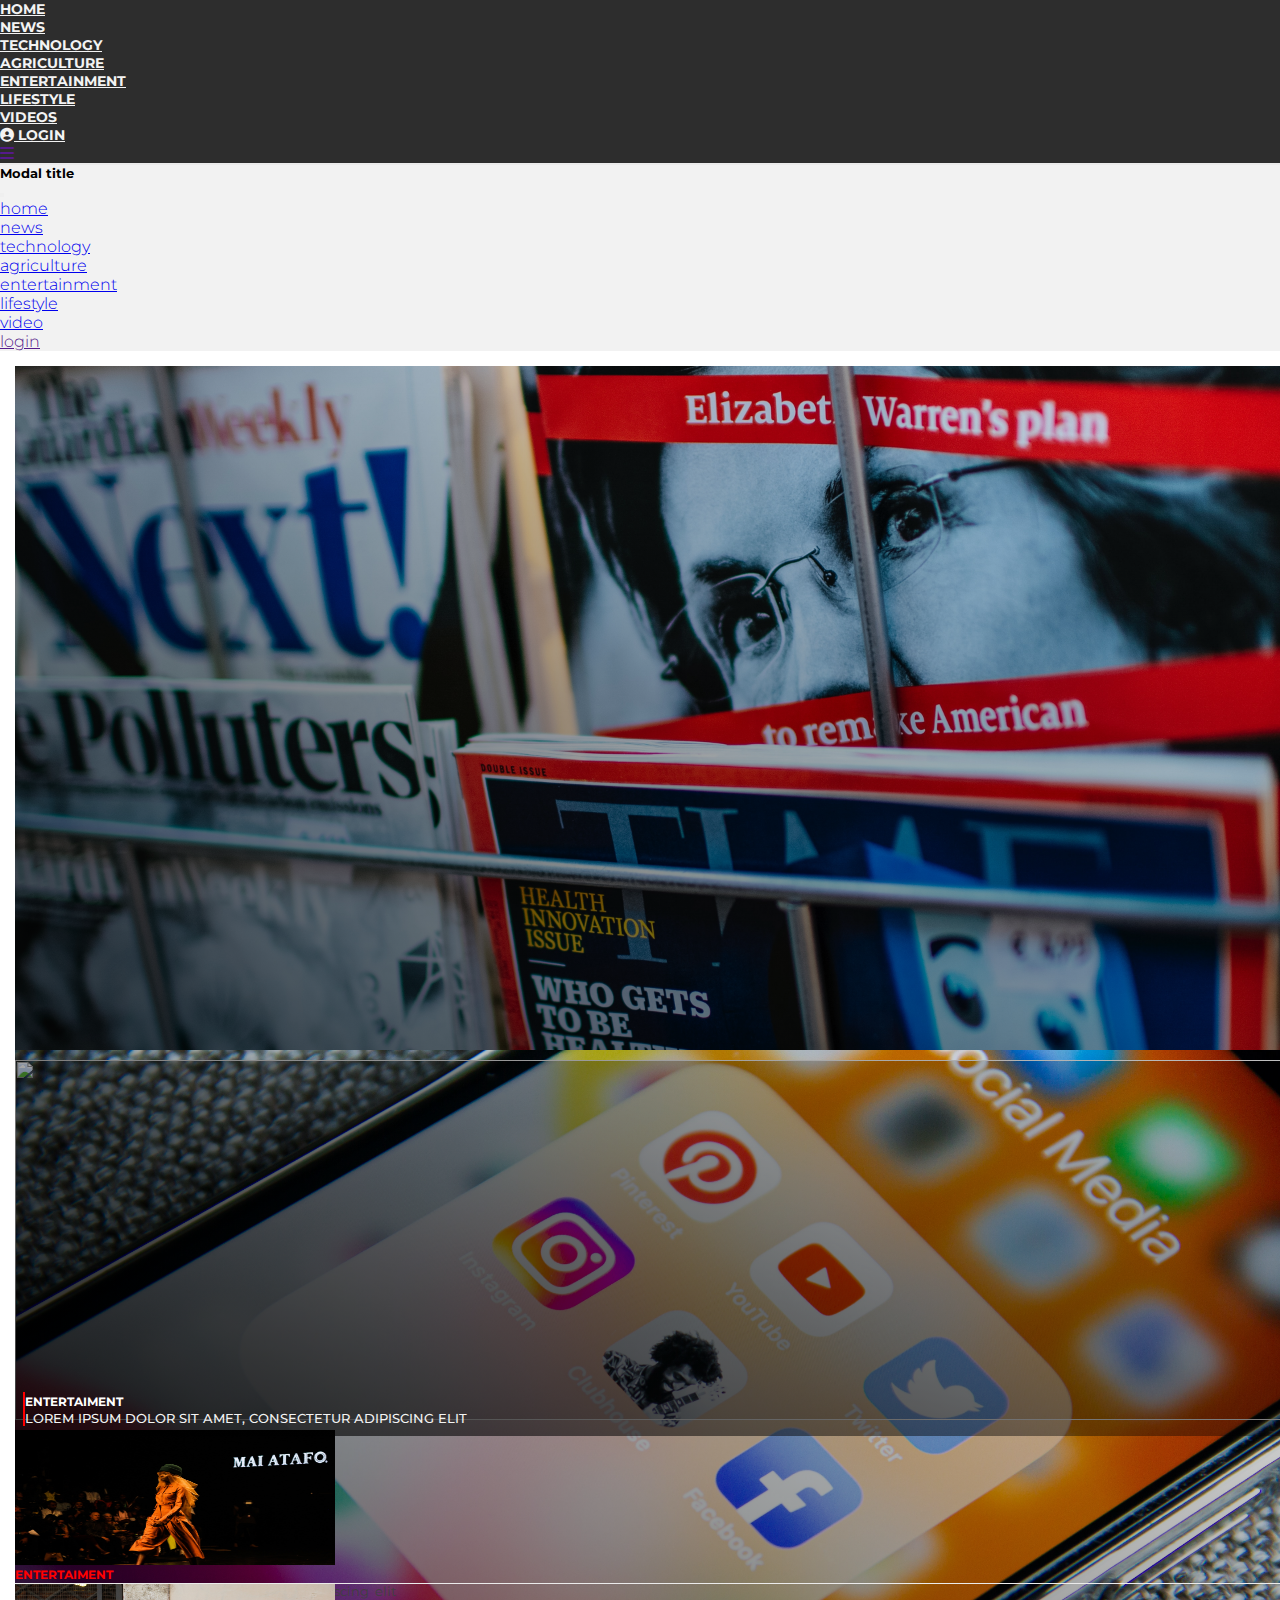
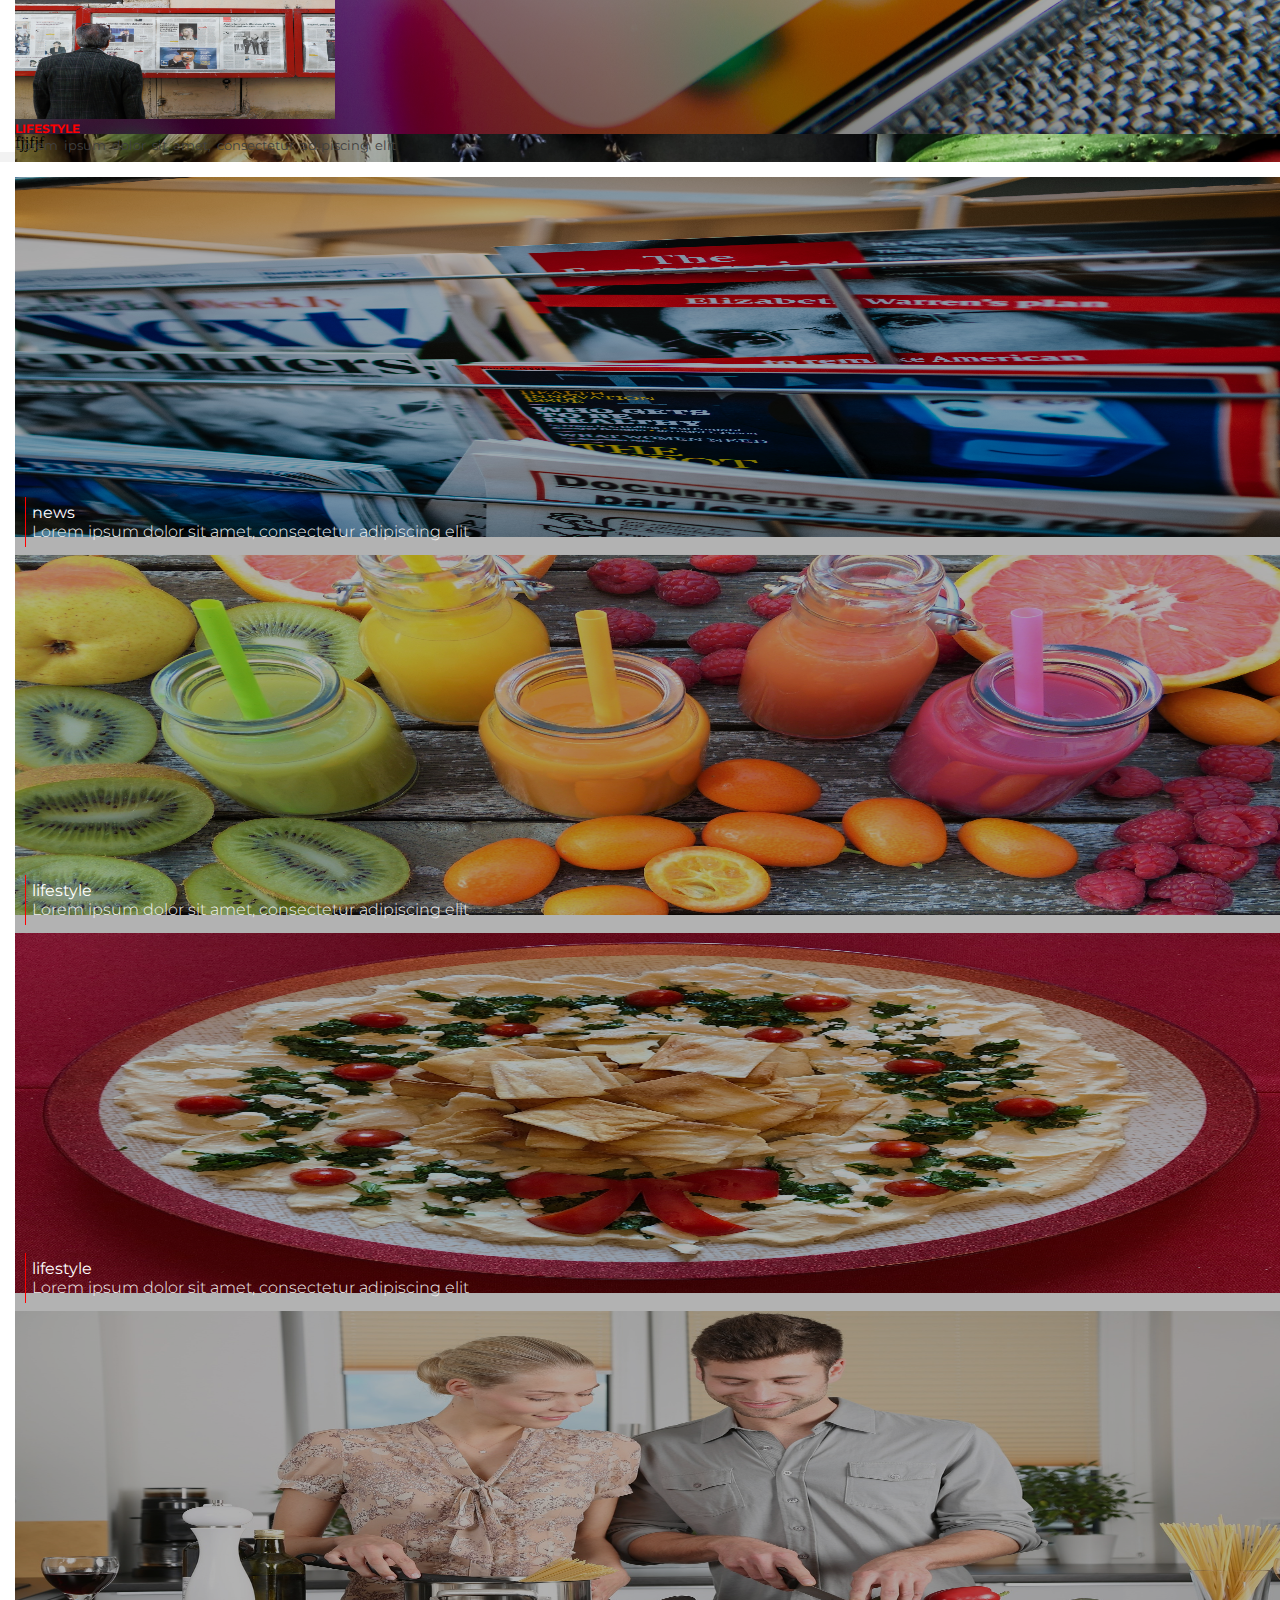
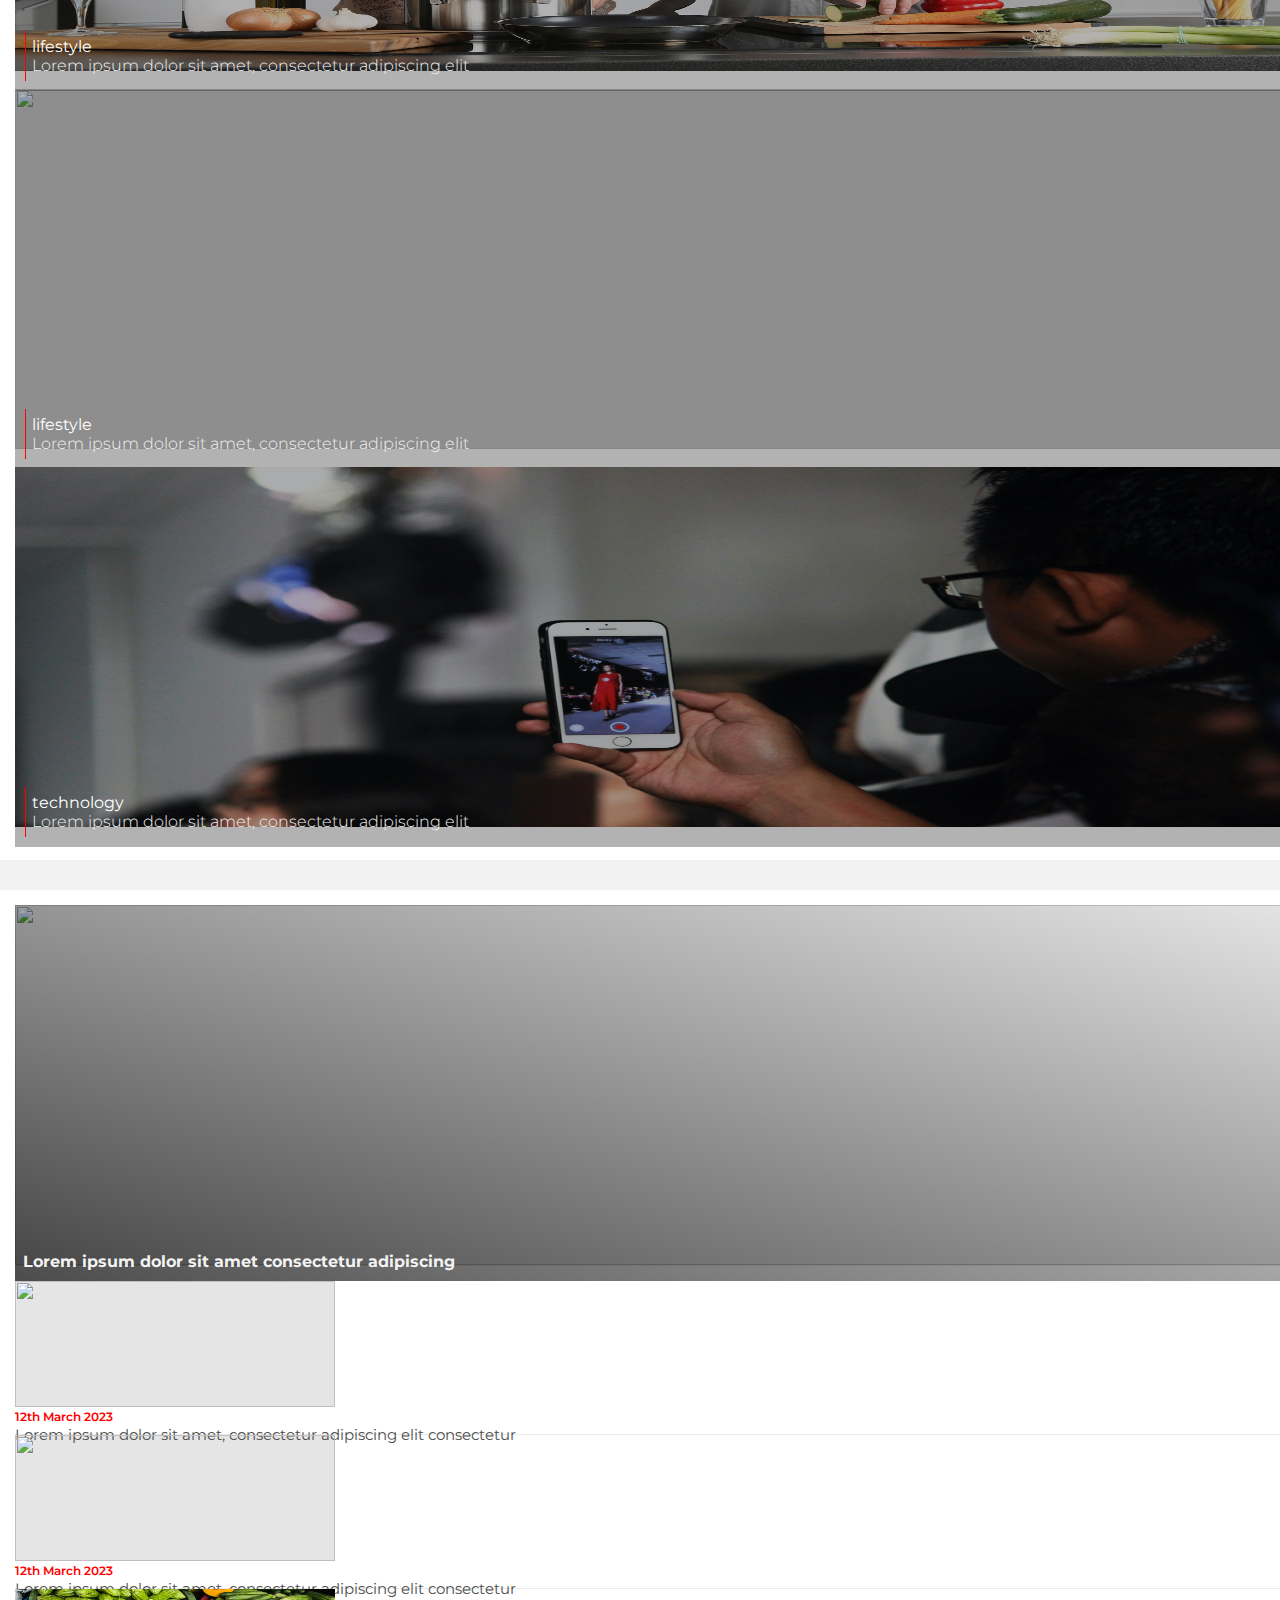
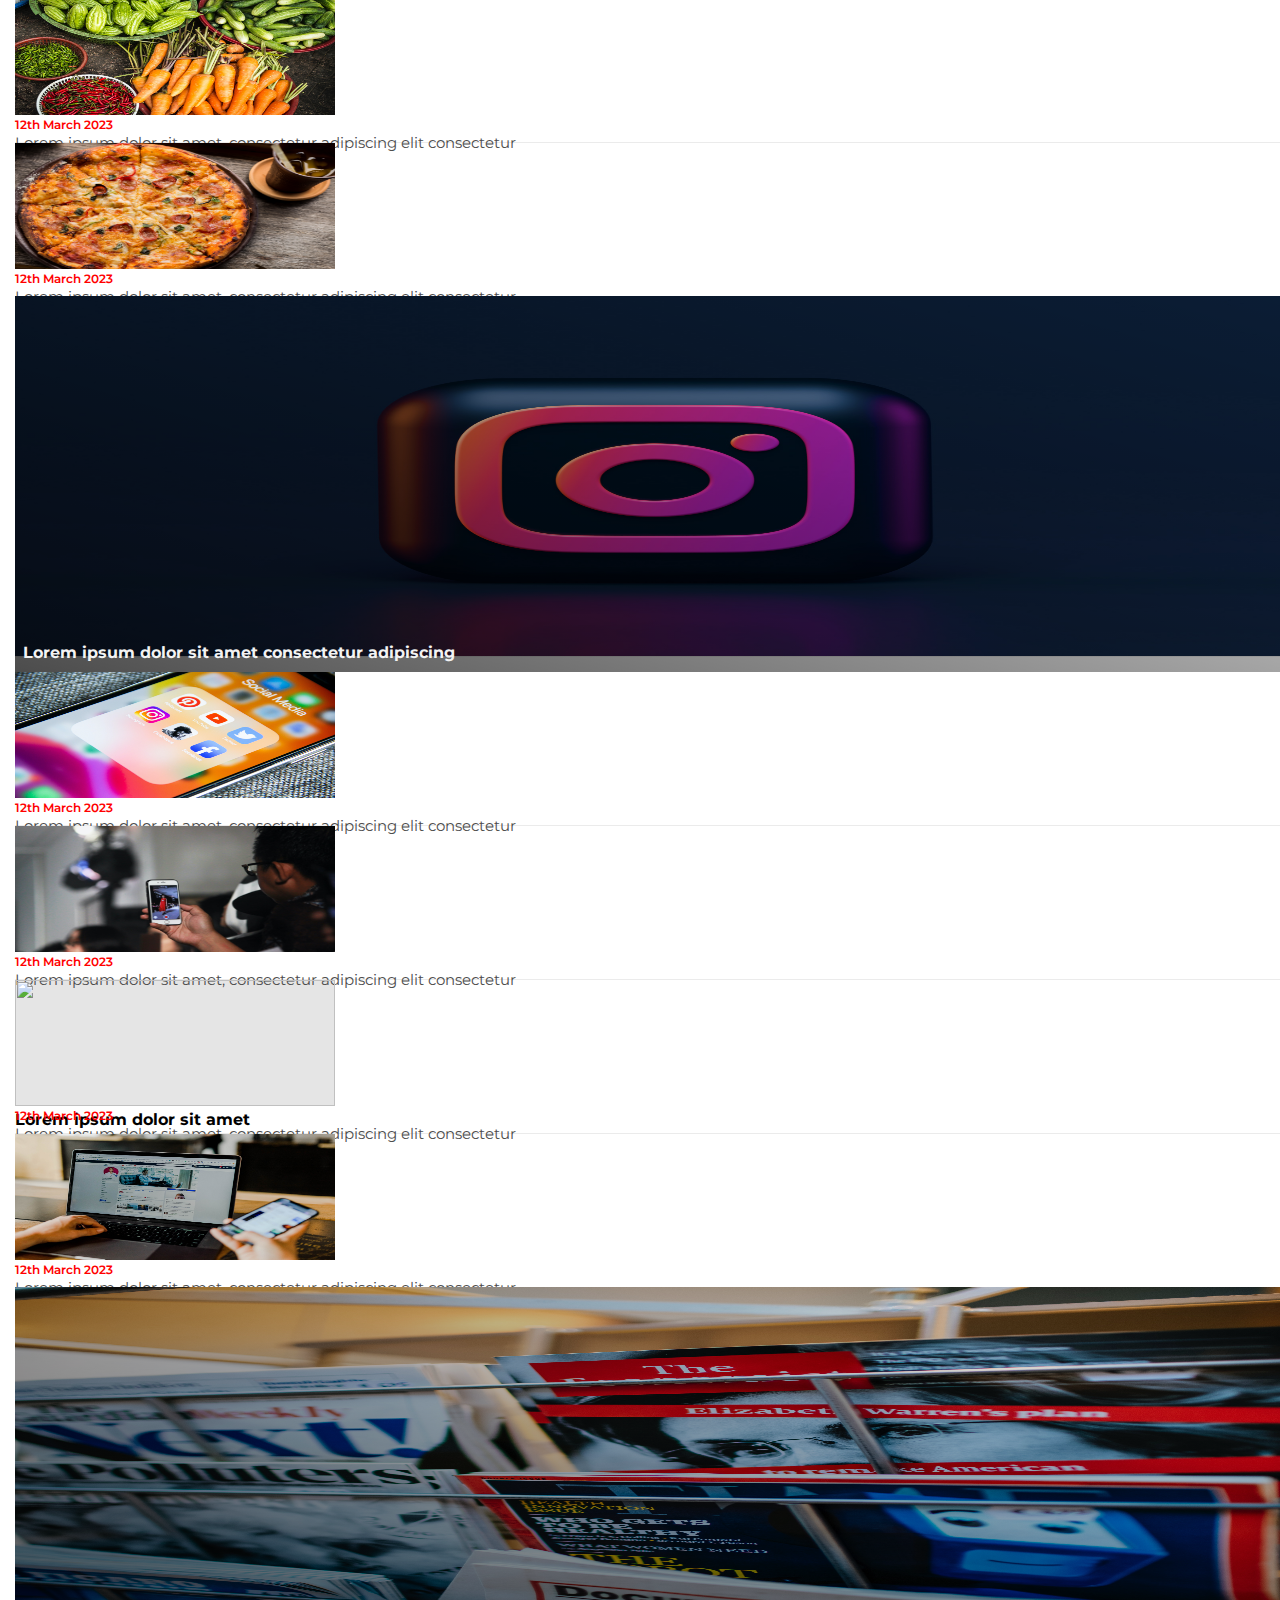
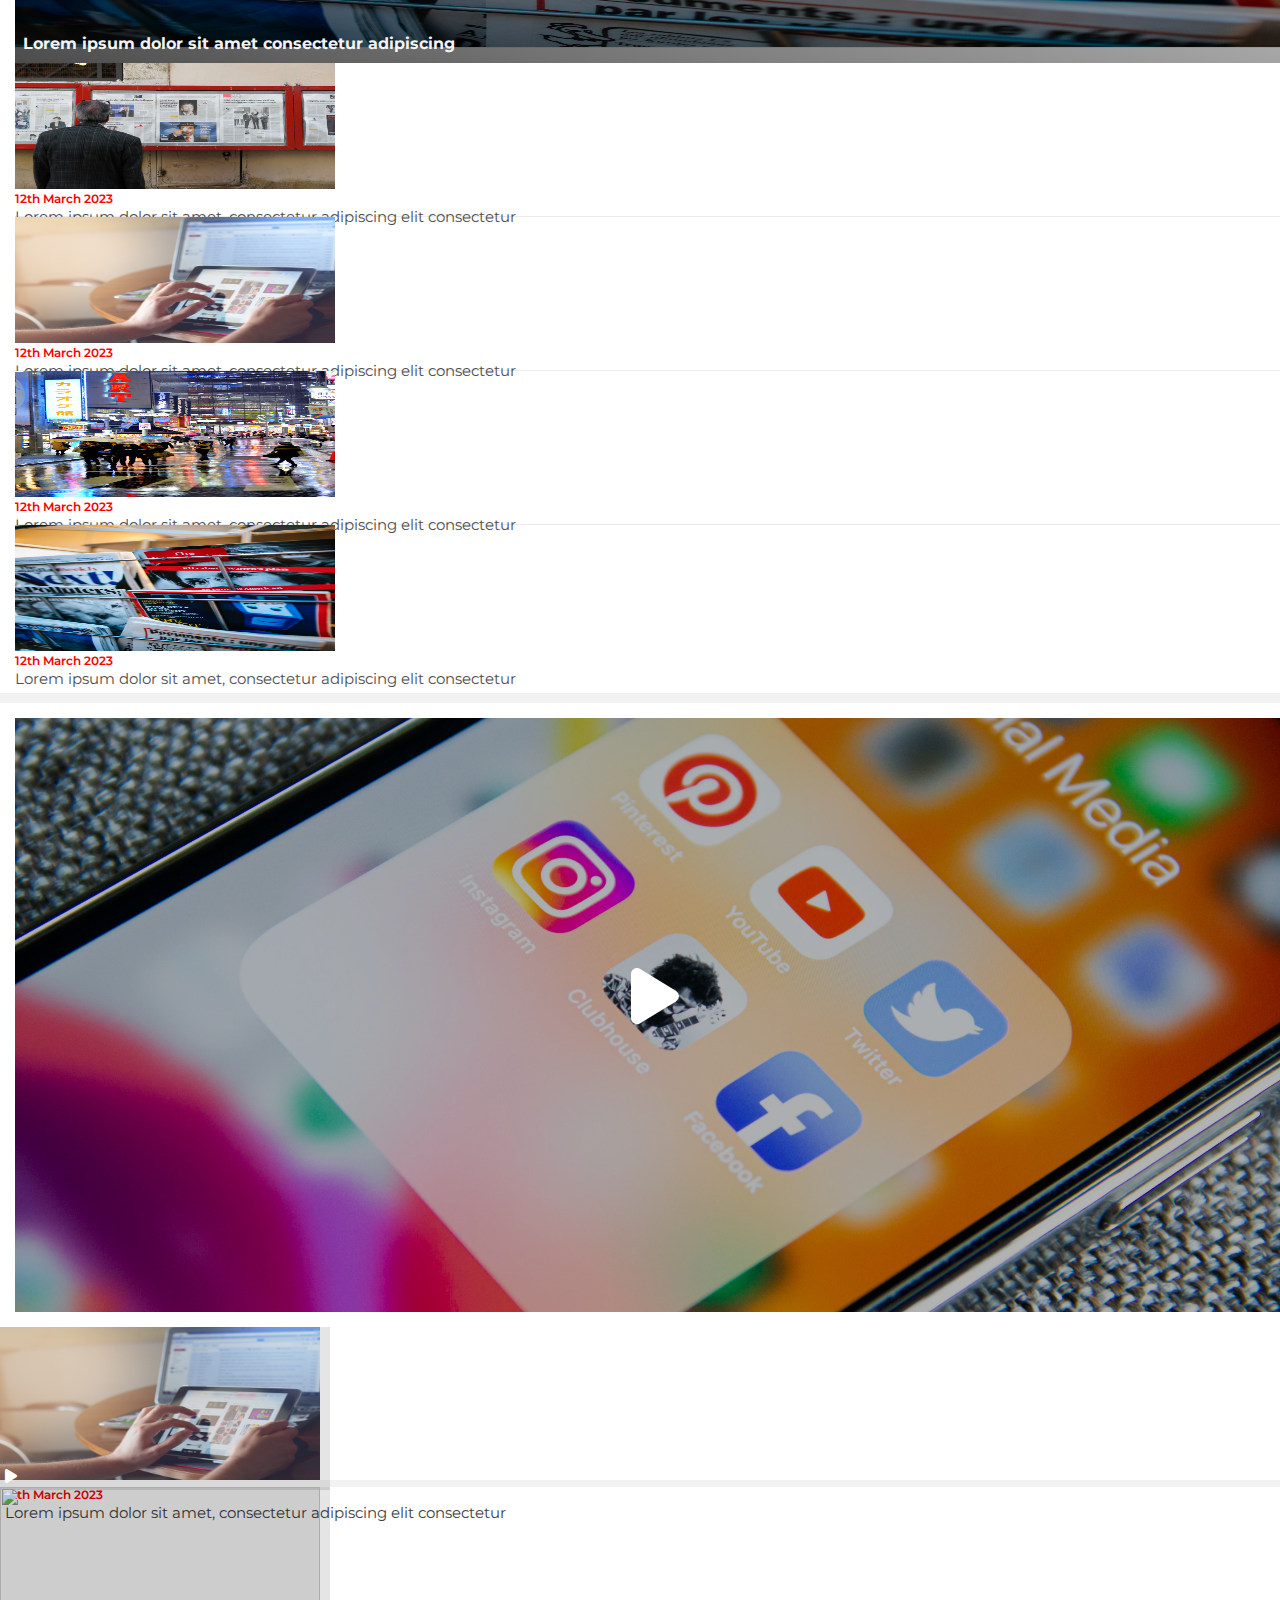
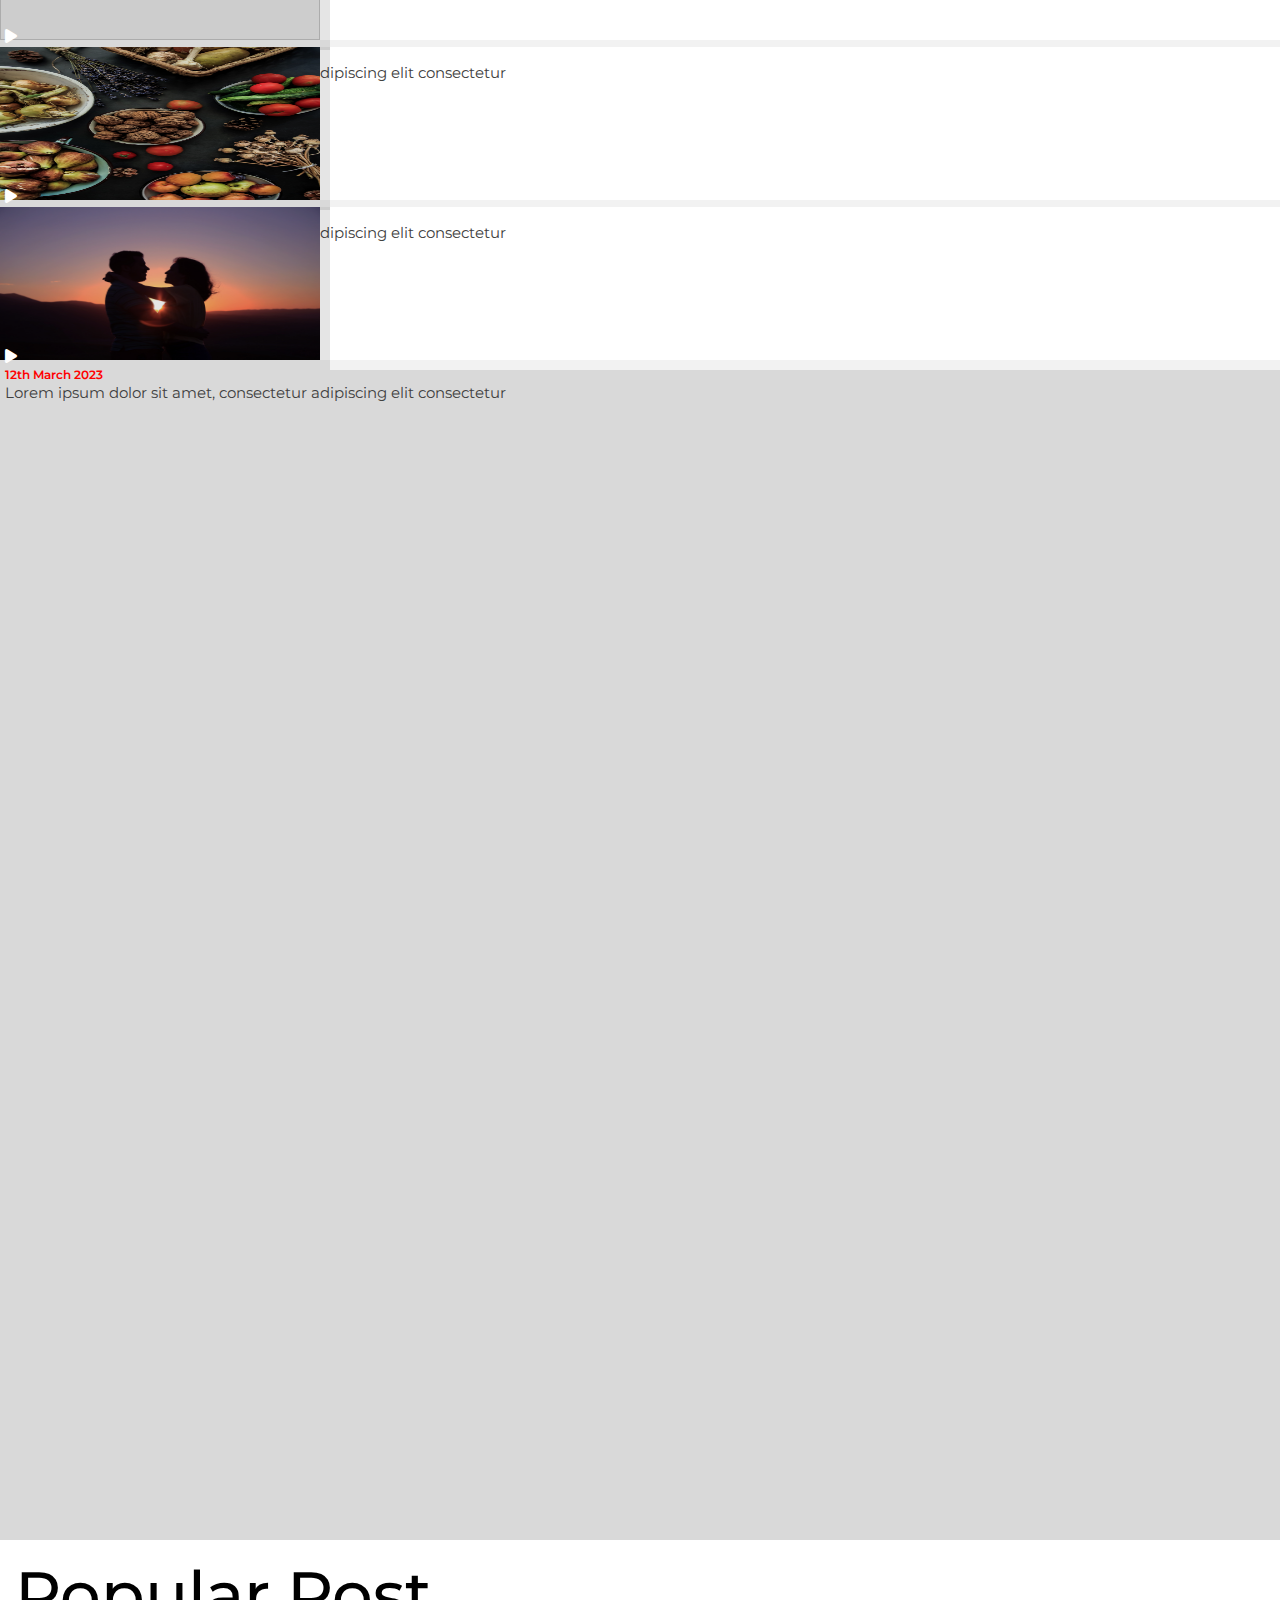
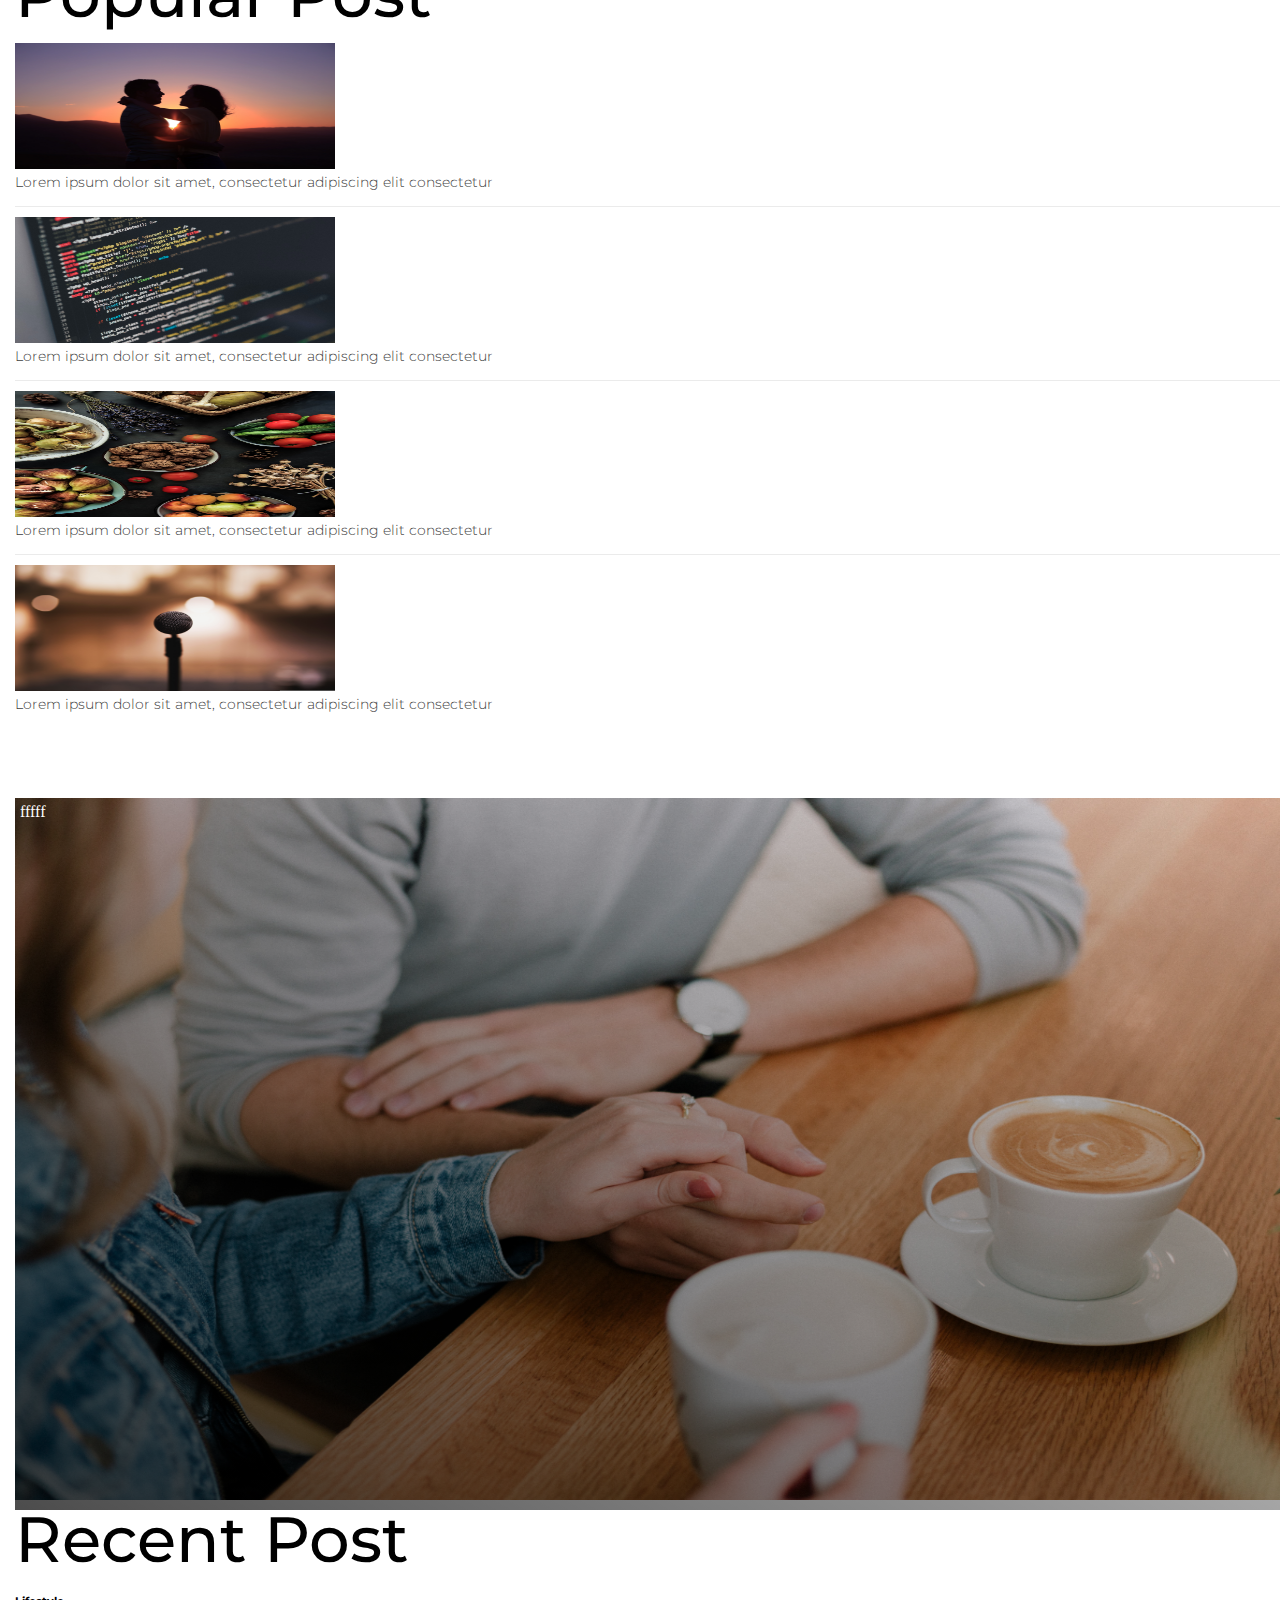
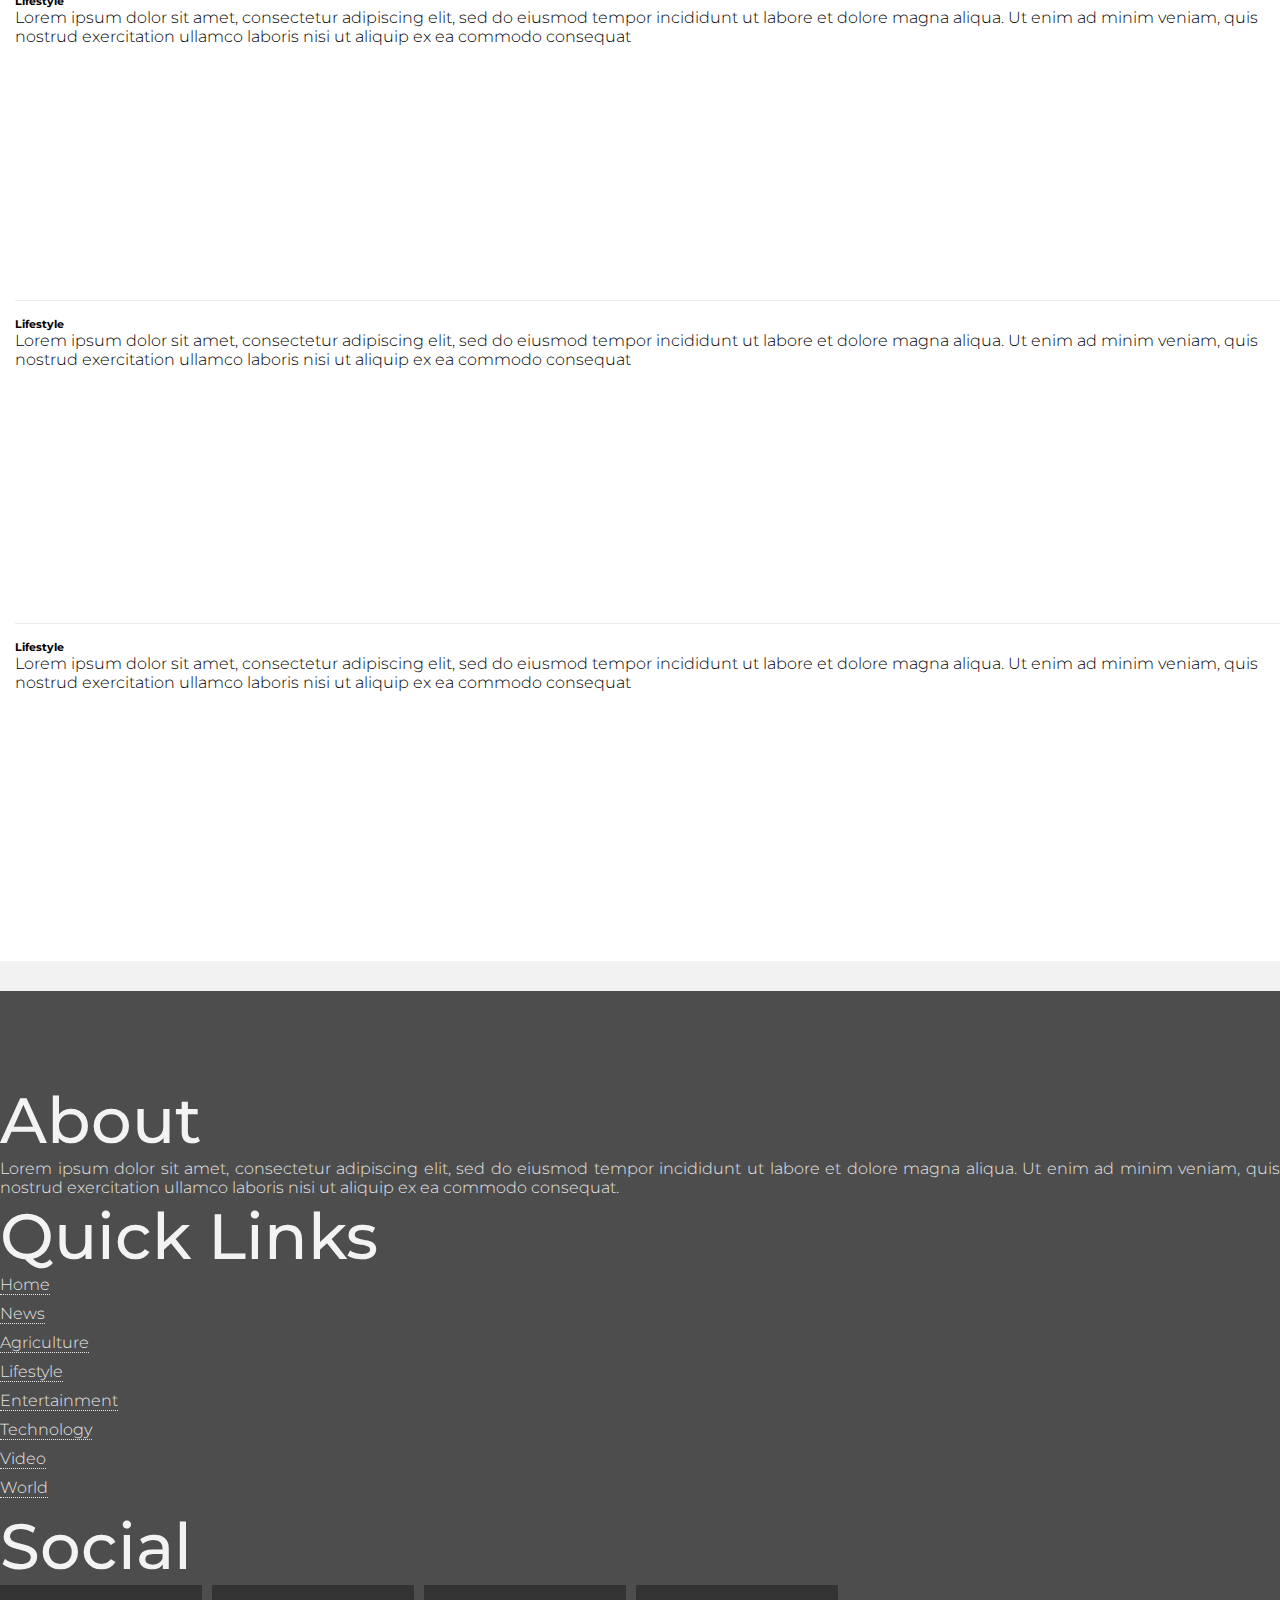
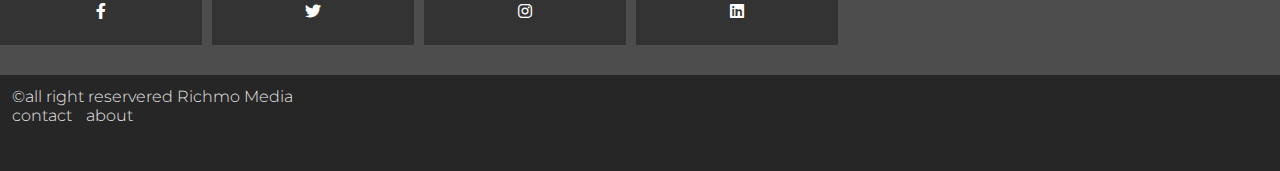
==== commit e782f66a: "hello good afternoon" ====
--- a/index.html
+++ b/index.html
@@ -72,28 +72,28 @@
                             </div>
                             <div class="modal-body">
                                     <div class="modal-line">
-                                           <a href="">home</a>
+                                           <a href="./index">home</a>
                                     </div>
 
                                     <div class="modal-line">
-                                           <a href="">news</a>
+                                           <a href="../page/news.html">news</a>
                                     </div>
                                     <div class="modal-line">
-                                           <a href="">technology</a>
+                                           <a href="../page/technology.html">technology</a>
                                     </div>
                                     <div class="modal-line">
-                                           <a href="">agriculture</a>
+                                           <a href="../page/agriculture.html">agriculture</a>
                                     </div>
 
                                     <div class="modal-line">
-                                           <a href="">entertainment</a>
+                                           <a href="../page/entertainment.html">entertainment</a>
                                     </div>
 
                                     <div class="modal-line">
-                                           <a href="">lifestyle</a>
+                                           <a href="../page/lifestyle.html">lifestyle</a>
                                     </div>
                                     <div class="modal-line">
-                                           <a href="">video</a>
+                                           <a href="../page/video.html">video</a>
                                     </div>
                                     <div class="modal-line">
                                            <a href="">login</a>
--- a/assets/styles/main.css
+++ b/assets/styles/main.css
@@ -177,7 +177,8 @@
 @media only screen and (min-width:320px) and (max-width:768px){
 .modal-dialog{margin: 0;padding: 0;width: 60%;height: 100%}
 .modal-content{height: 0;min-height: 100%;border-radius: 0;}
-
+.modal-content .modal-line{width: 100%;padding: 12px 0px}
+.modal-content .modal-line a{color: #404040;text-decoration: none;text-transform: uppercase;}
 	 /*#topnews{padding:2px; width: 100%;background-color: transparent !important;}
 	 #topnews .container-fluid{padding: 0px;}
 	 .carousel{width: 100%;height:55vh;margin-bottom: 10px;background-color: #fff;padding: 7px}
@@ -208,9 +209,8 @@
      .new-trends{width: 100%;height:17vh;background-color: #fff;margin-bottom: 7px}*/
      html{font-size:14px}
      span,p,a{font-weight: 400;}
-     #header{padding:13px;margin-bottom:20px;}
-     #header button{border: none;}
-     #header button span{color: #fff !important;position: relative;}
+     #header{padding:20px;margin-bottom:20px;}
+
      #navbarSupportedContent{text-align: left;}
      .mobile-navbar-toggle a{color: #fff;text-decoration: none}
      .mobile-navbar-toggle a i{color: #f3f3f3}
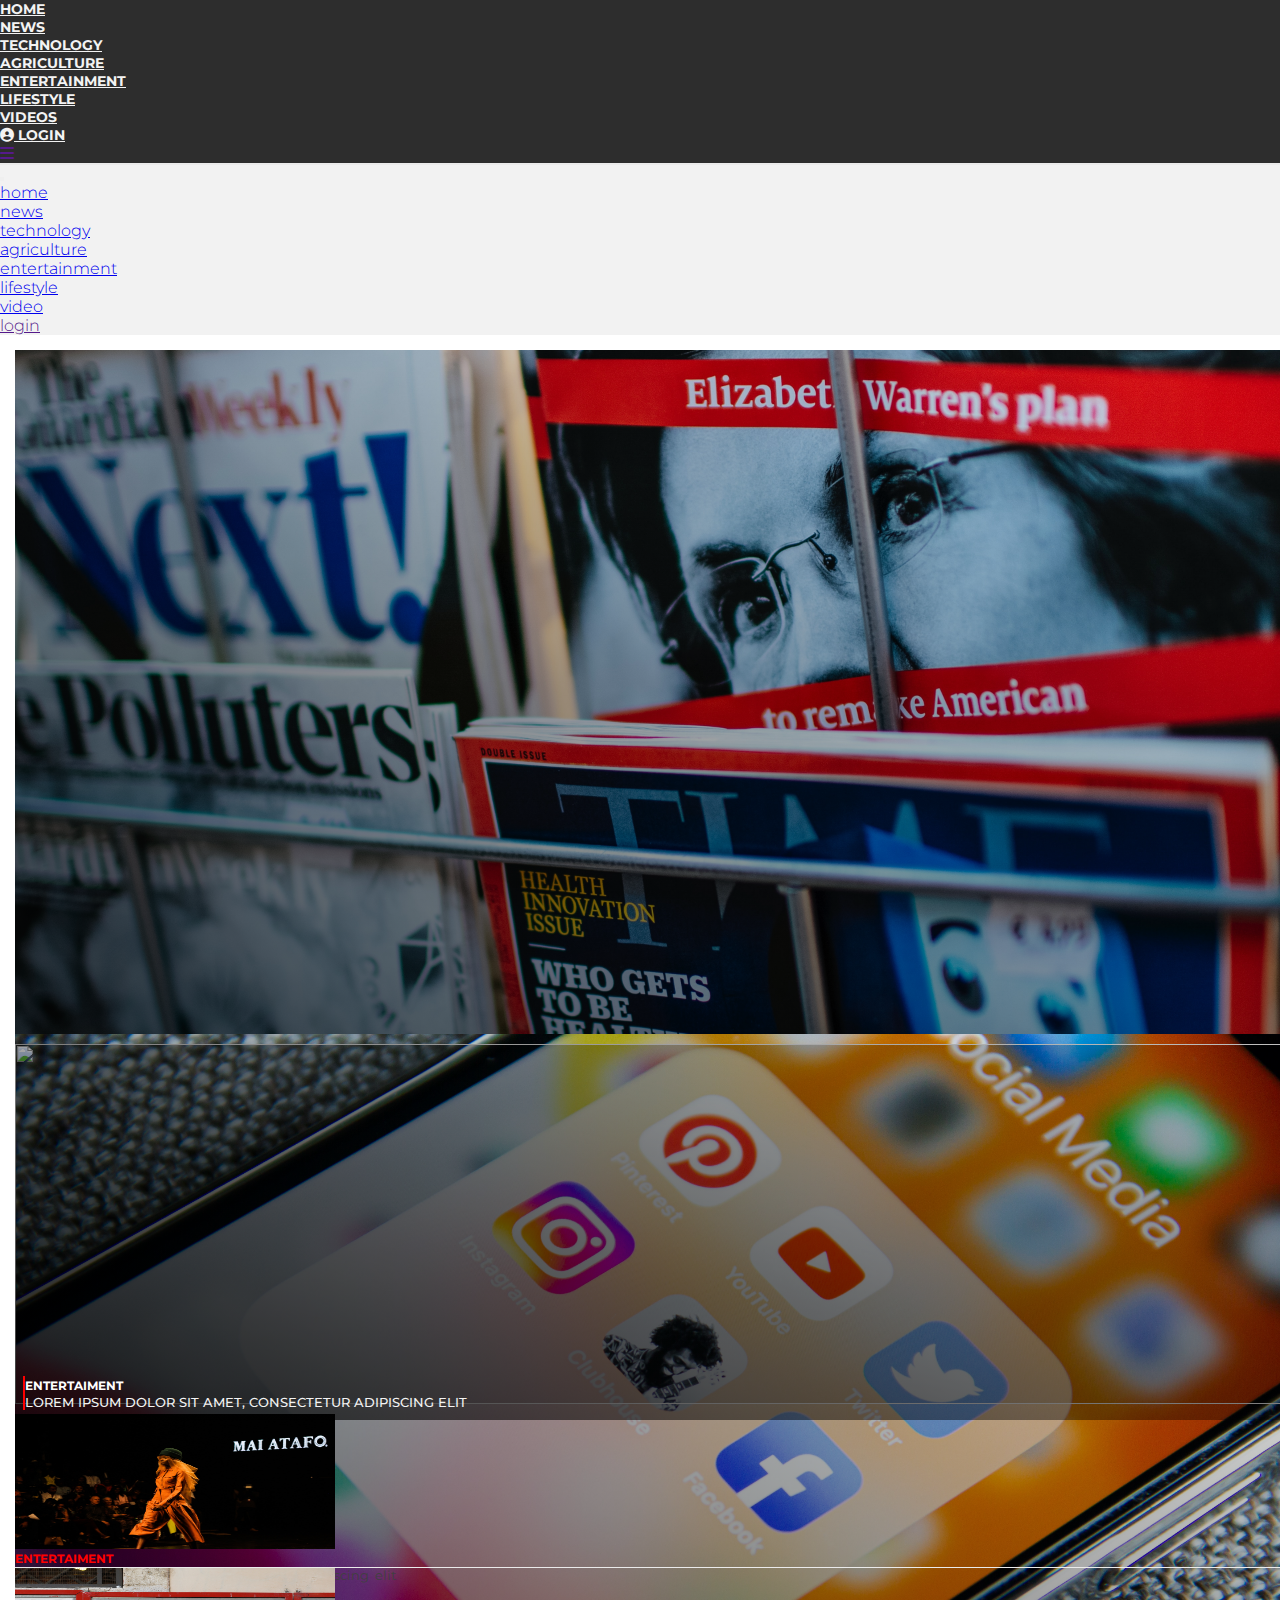
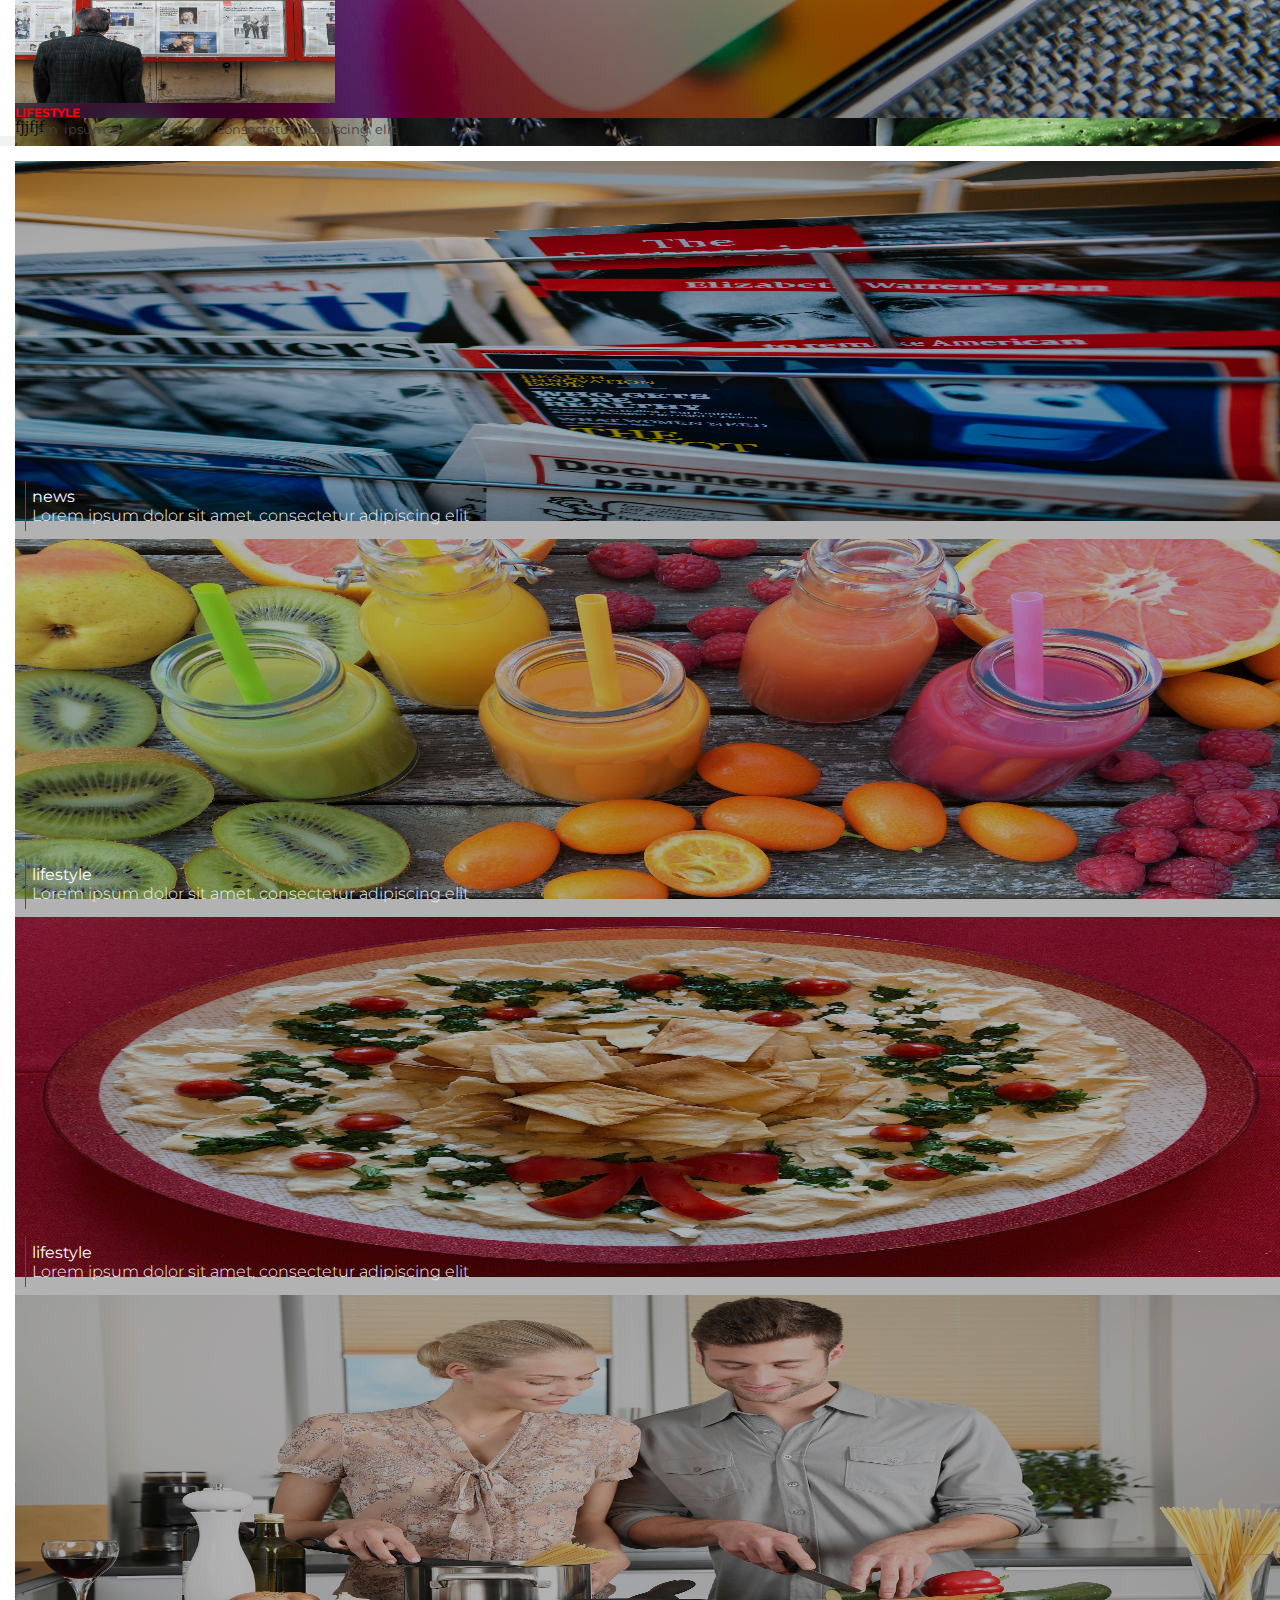
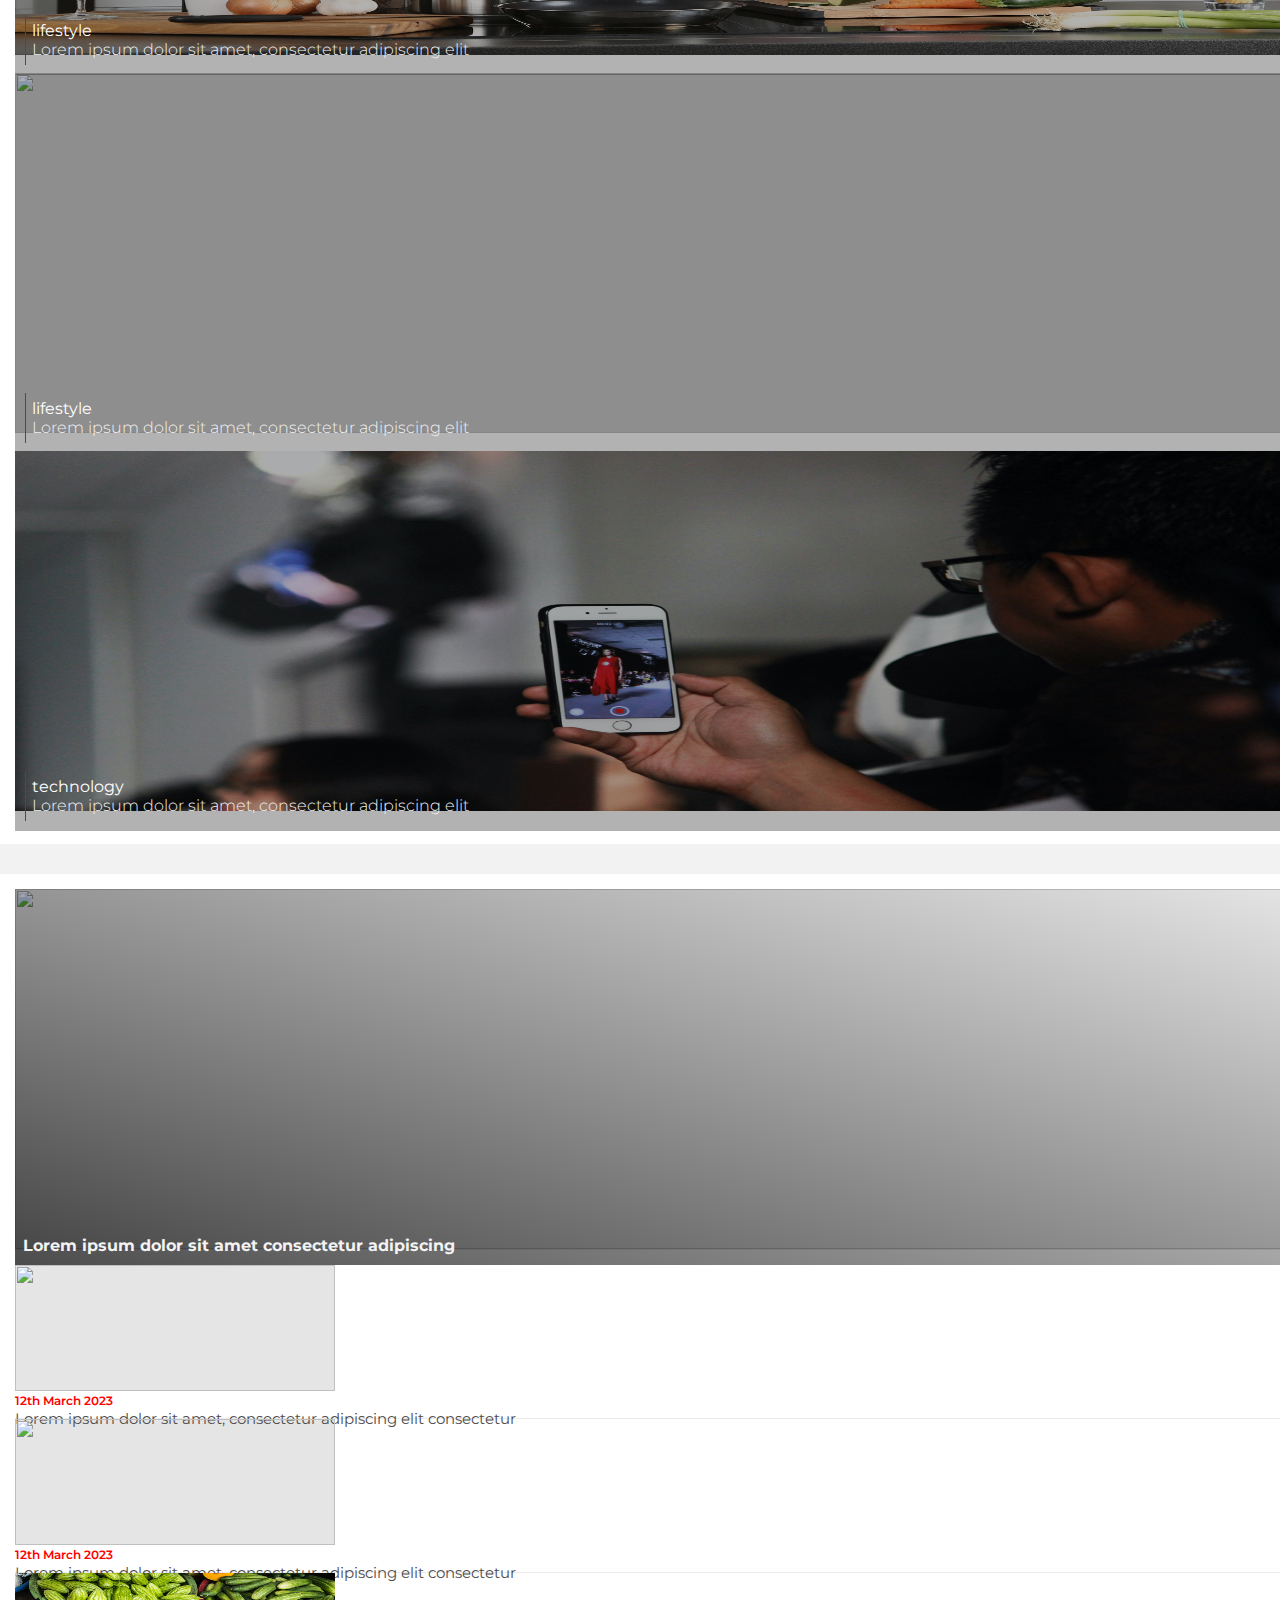
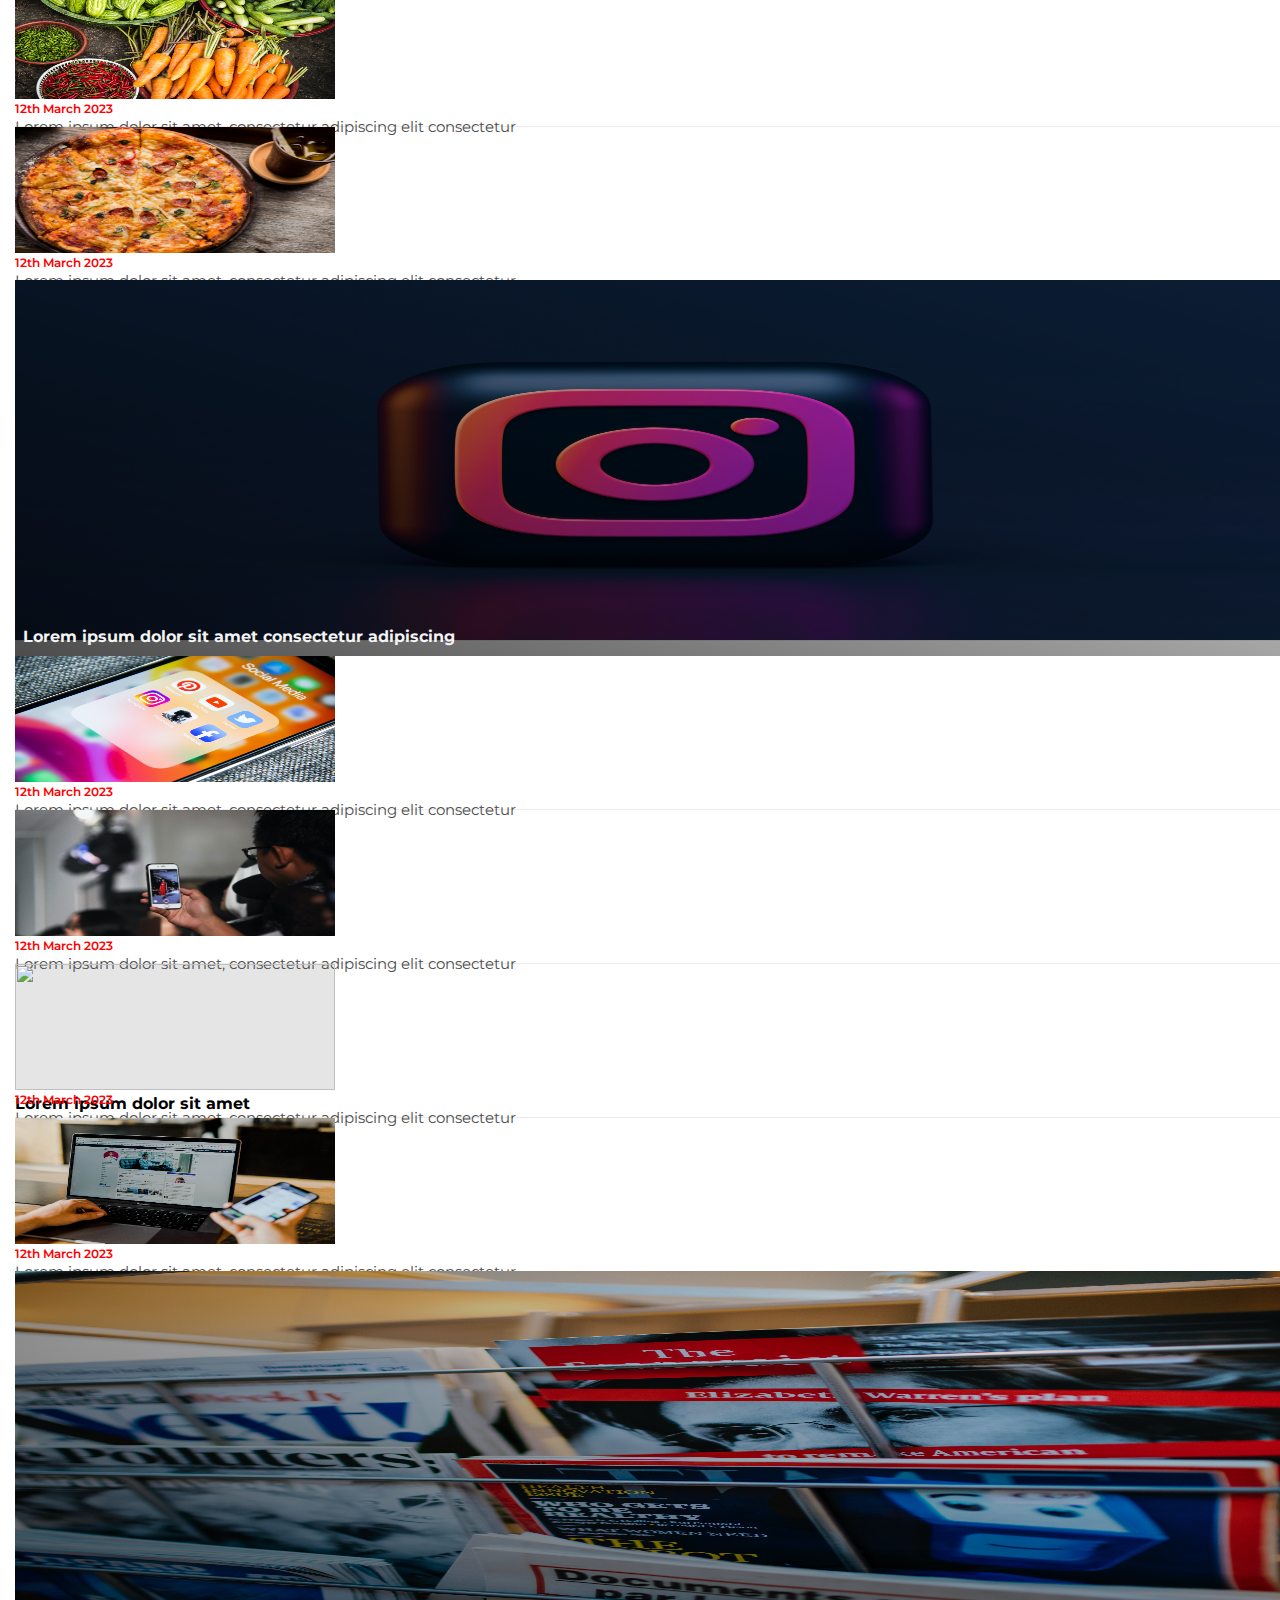
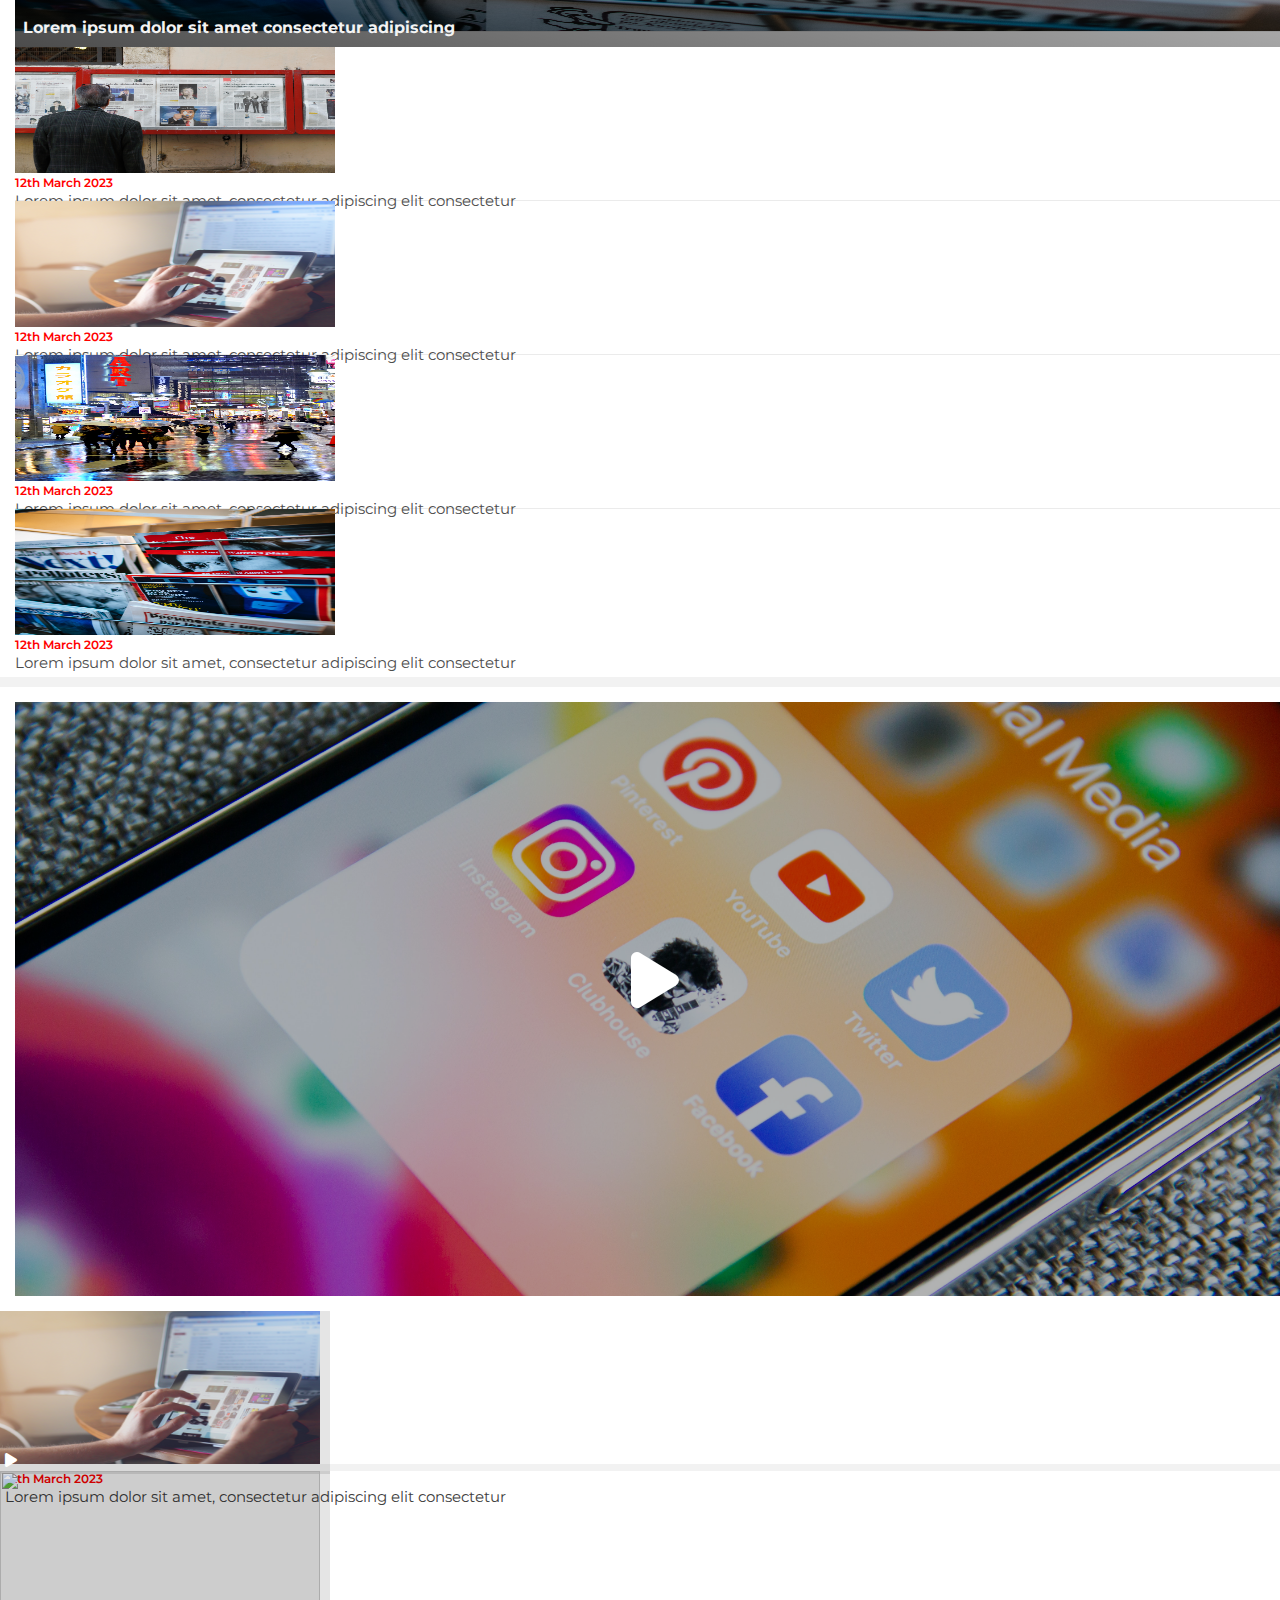
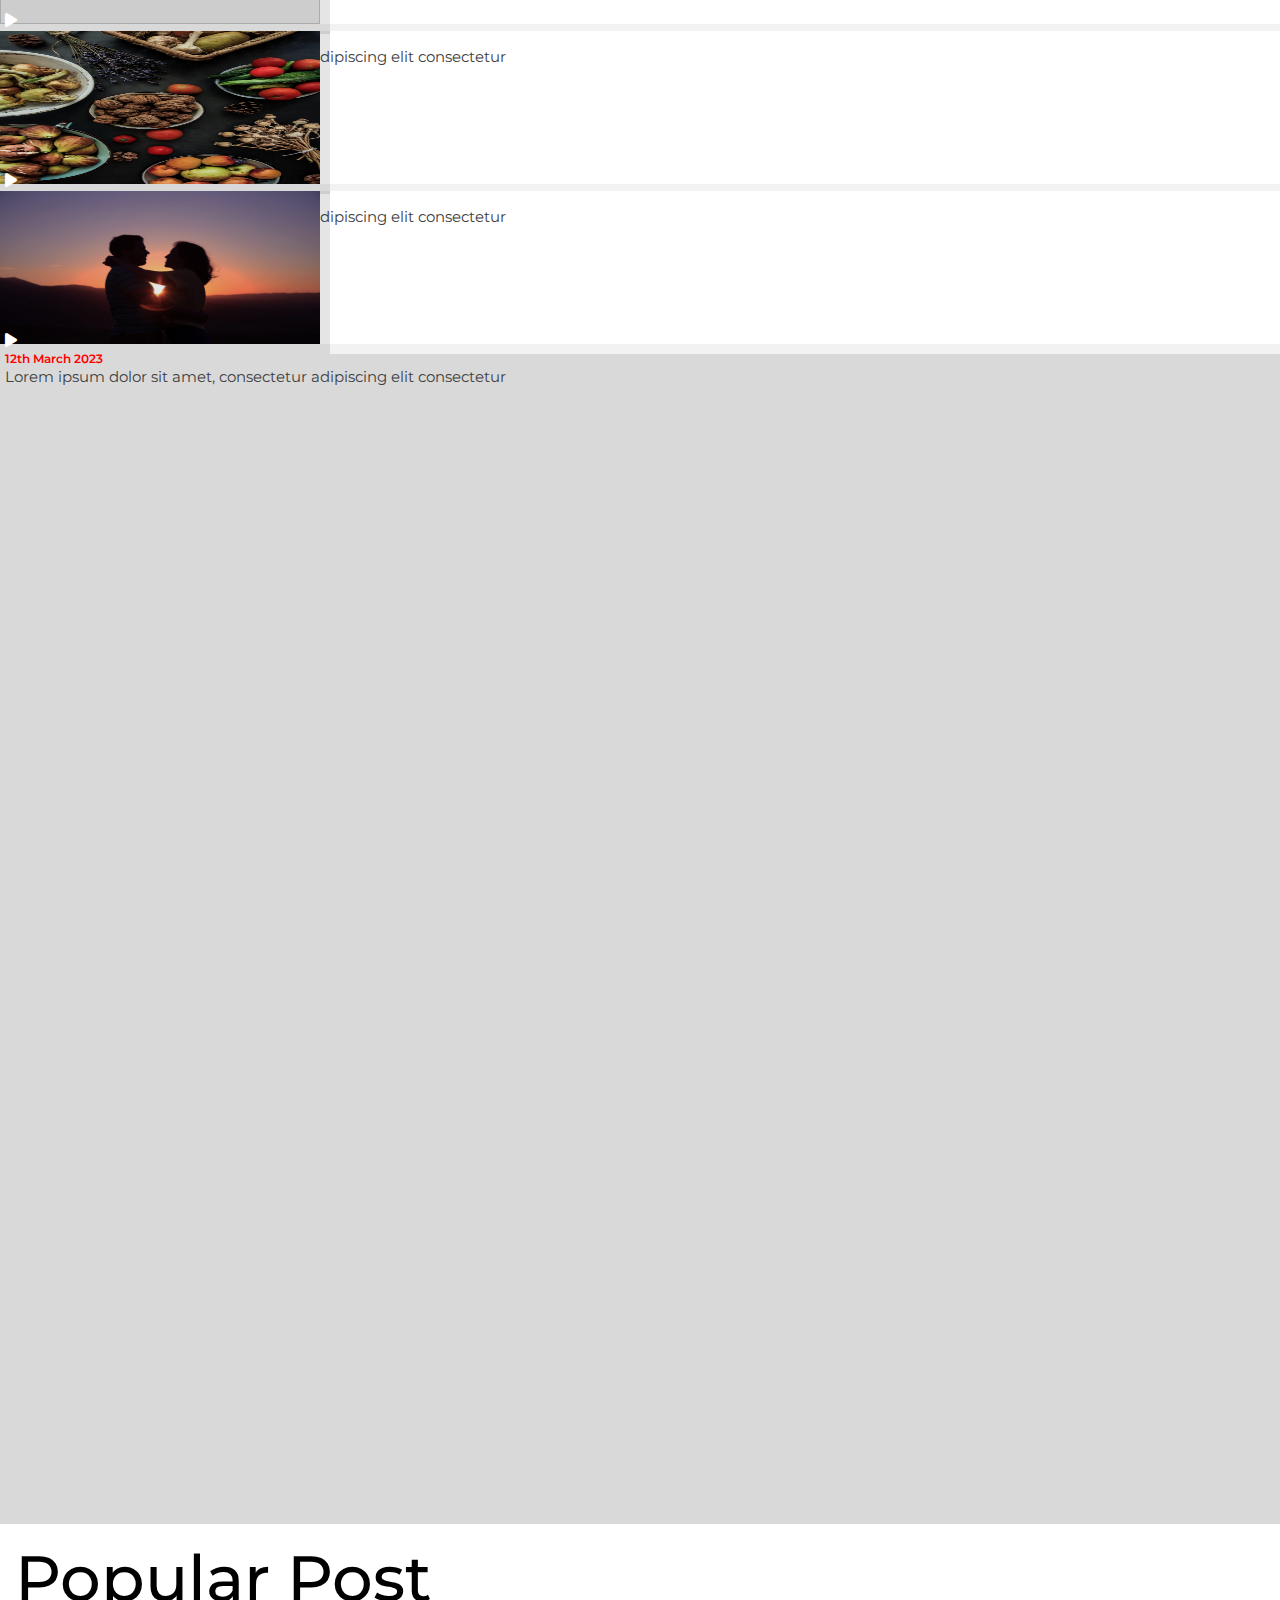
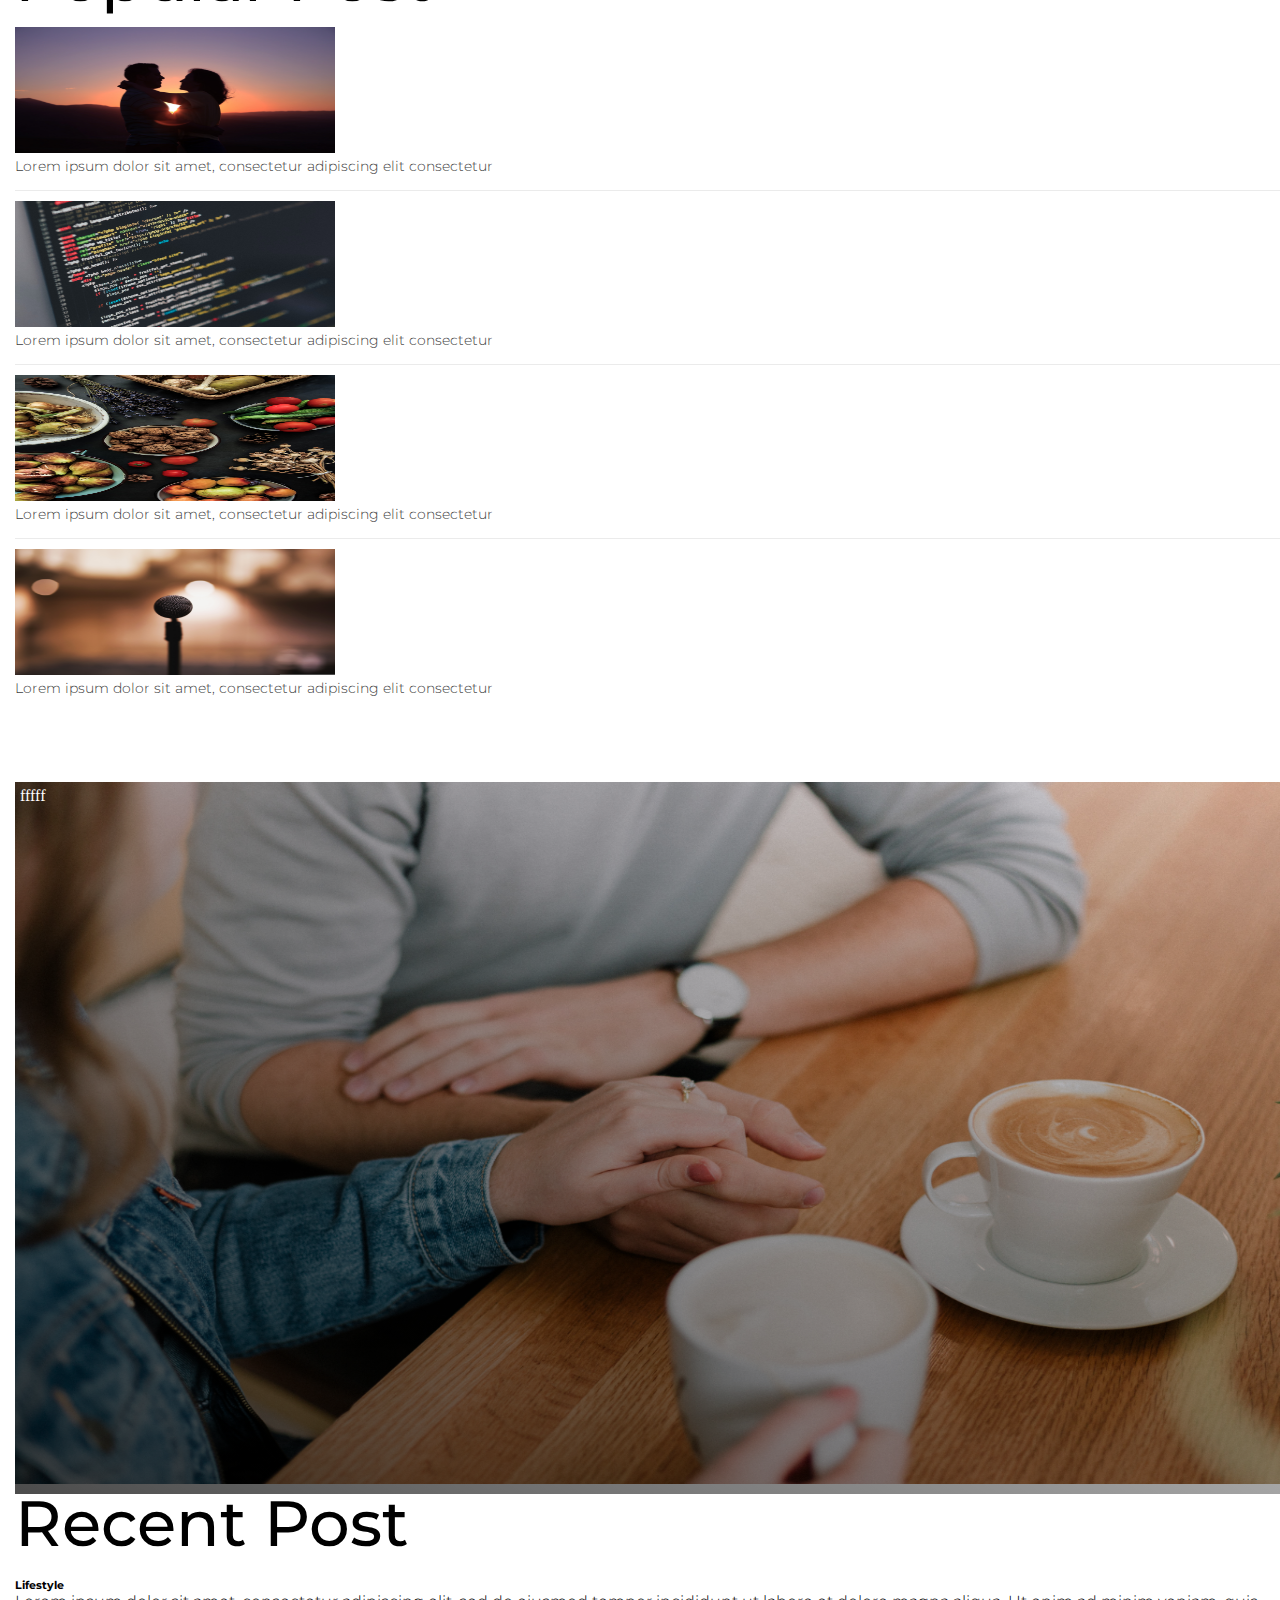
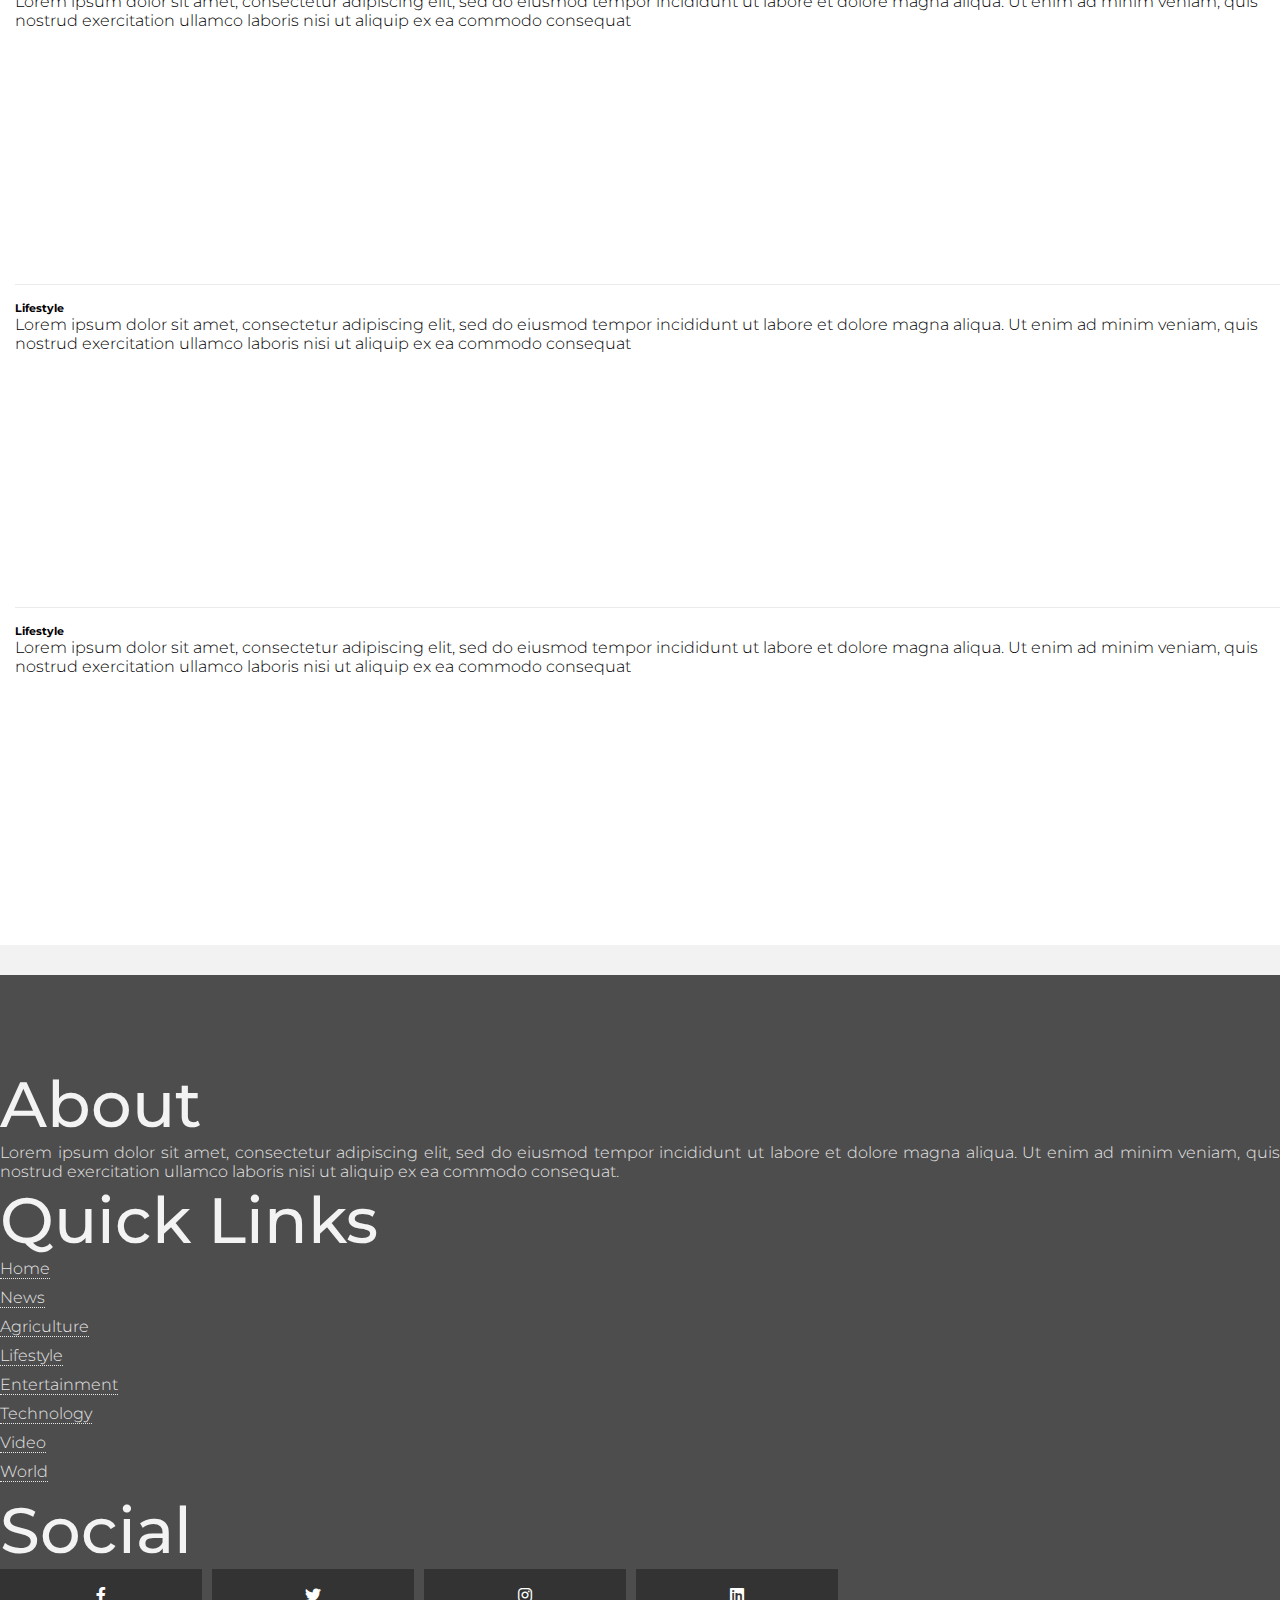
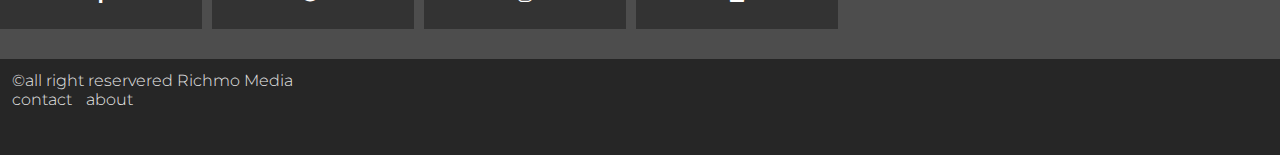
==== commit 9f492138: "hello good afternoon" ====
--- a/index.html
+++ b/index.html
@@ -63,12 +63,12 @@
 
                </div>
          </div> 
-         <div class="modal" id="mobile_nav">
+         <div class="modal fade sidebar" id="mobile_nav">
                 <div class="modal-dialog modal-fullscreen">
                       <div class="modal-content">
                             <div class="modal-header">
-                                  <h5 class="modal-title">Modal title</h5>
-                                  <button type="button" class="btn-close" data-bs-dismiss="modal" aria-label="Close"></button>
+                                  <!--<h5 class="modal-title">Modal title</h5>-->
+                                  <button type="button" class="btn-close" style="color:#f3f3f3" data-bs-dismiss="modal" aria-label="Close"></button>
                             </div>
                             <div class="modal-body">
                                     <div class="modal-line">
--- a/assets/styles/main.css
+++ b/assets/styles/main.css
@@ -175,10 +175,12 @@
 
 
 @media only screen and (min-width:320px) and (max-width:768px){
-.modal-dialog{margin: 0;padding: 0;width: 60%;height: 100%}
-.modal-content{height: 0;min-height: 100%;border-radius: 0;}
+.modal.fade.sidebar{position: fixed;margin: auto;width: 100%;height: 100%;-webkit-transform: translate3d(0%, 0, 0);-ms-transform: translate3d(0%, 0, 0);-o-transform: translate3d(0%, 0, 0);transform: translate3d(0%, 0, 0);}
+.modal-content{height: 0;min-height: 100%;border-radius: 0;overflow-y: auto;}
 .modal-content .modal-line{width: 100%;padding: 12px 0px}
-.modal-content .modal-line a{color: #404040;text-decoration: none;text-transform: uppercase;}
+.modal-content .modal-line a{color: #404040;text-decoration: none;text-transform: uppercase;font-weigth: 700;font-size: 15px}
+.modal-content .modal-body{padding: 15px 15px 80px;}
+
 	 /*#topnews{padding:2px; width: 100%;background-color: transparent !important;}
 	 #topnews .container-fluid{padding: 0px;}
 	 .carousel{width: 100%;height:55vh;margin-bottom: 10px;background-color: #fff;padding: 7px}
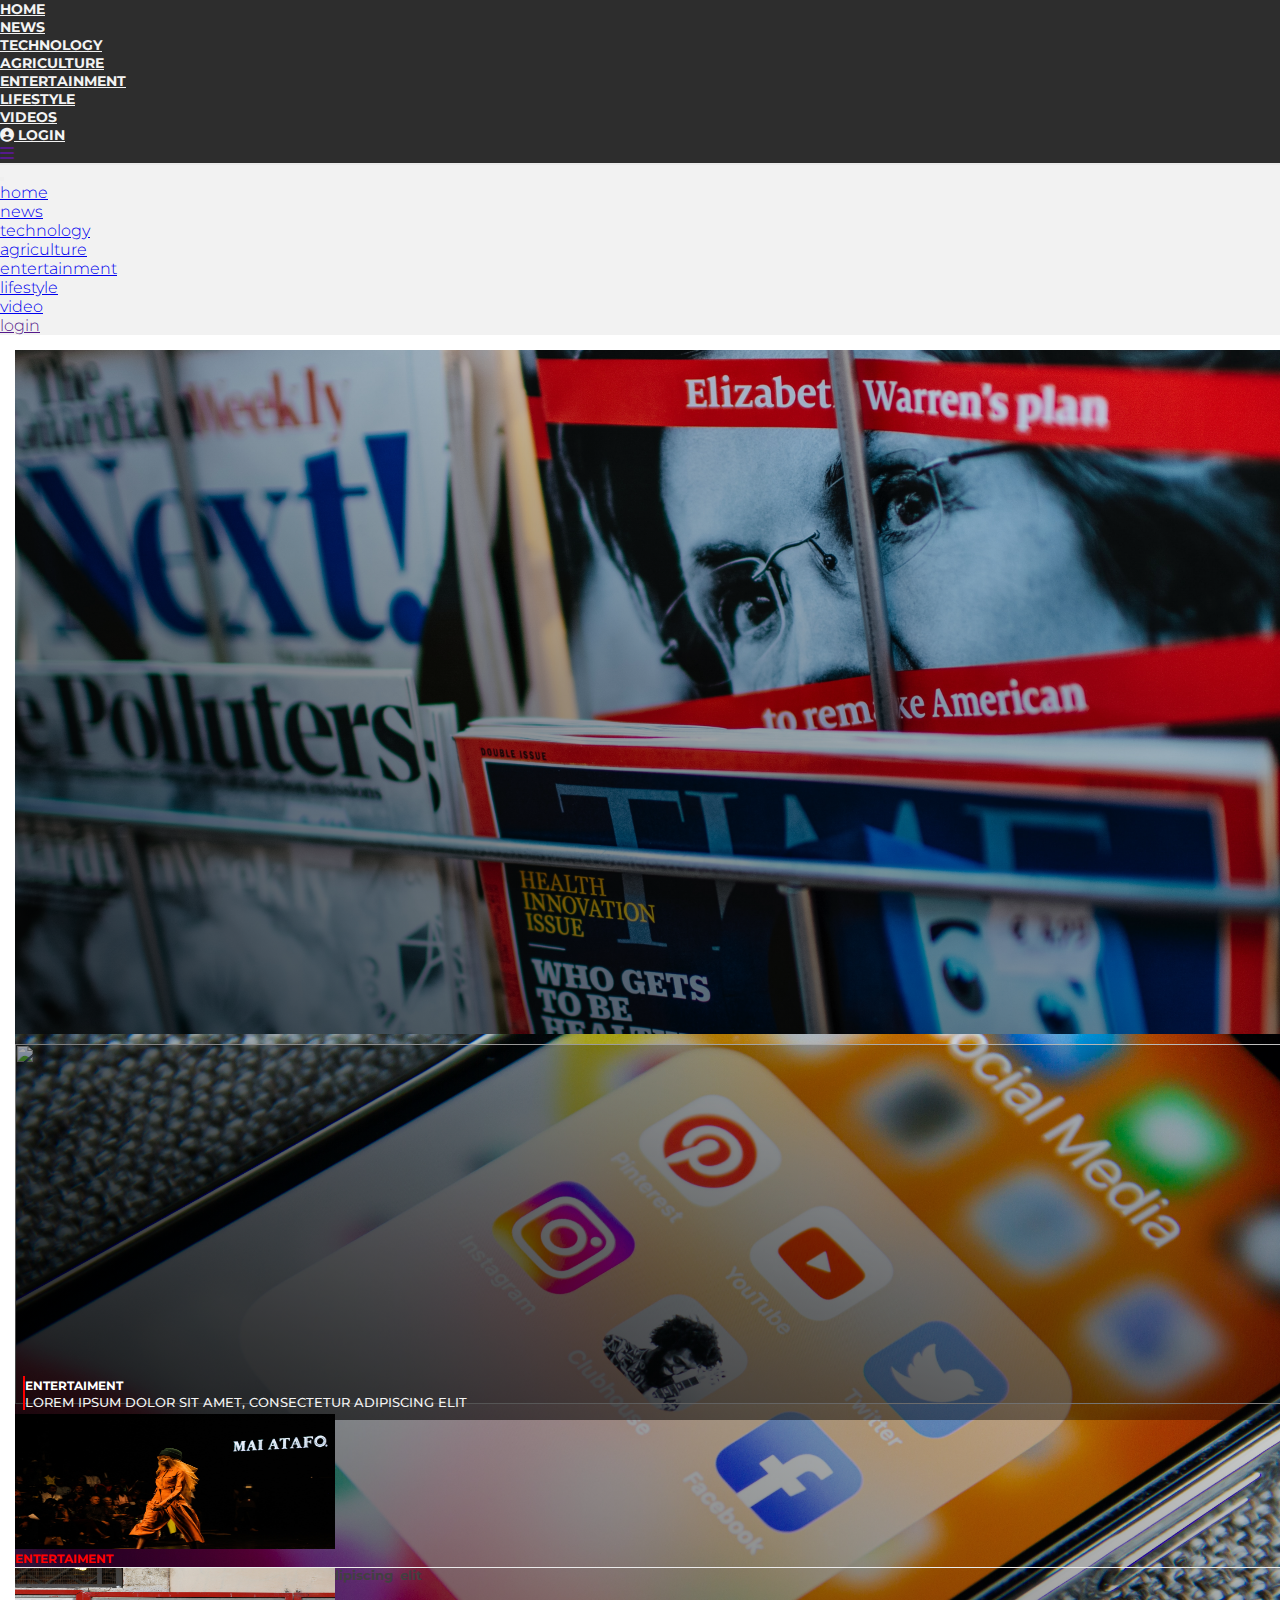
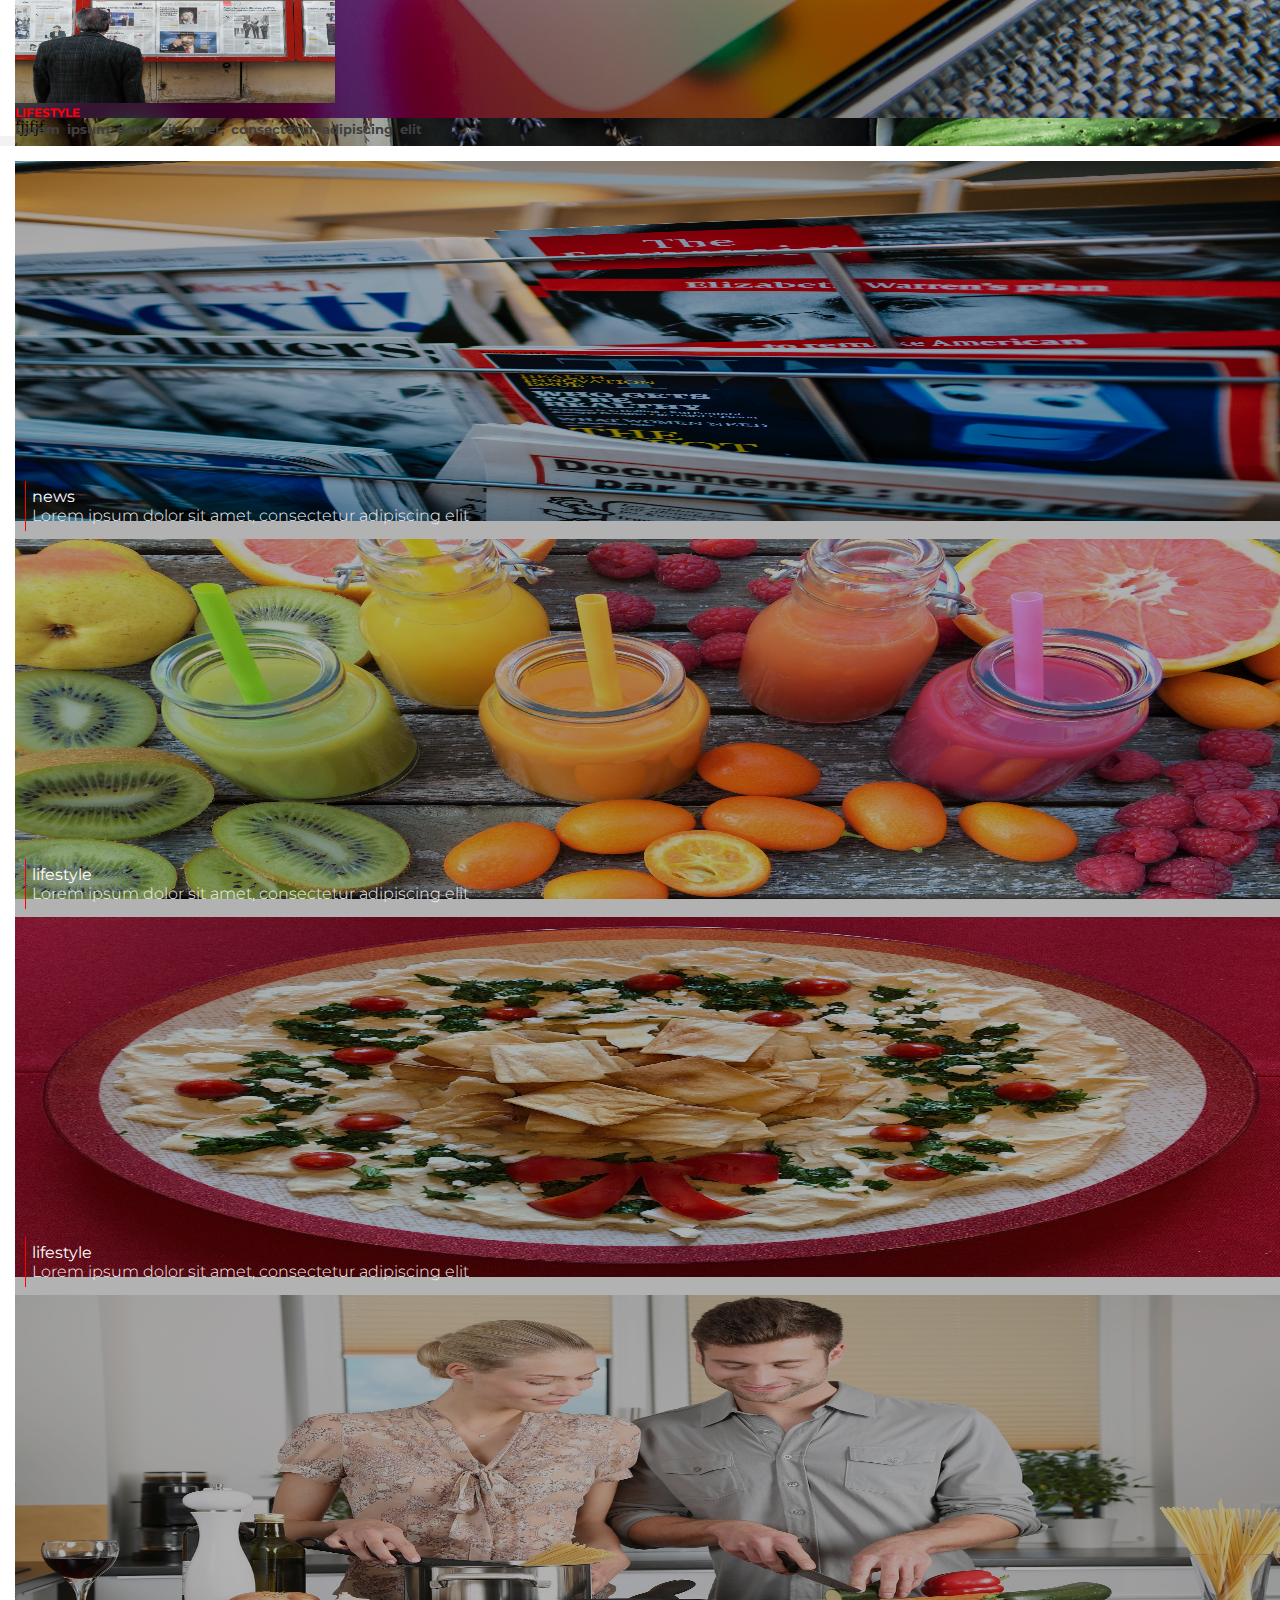
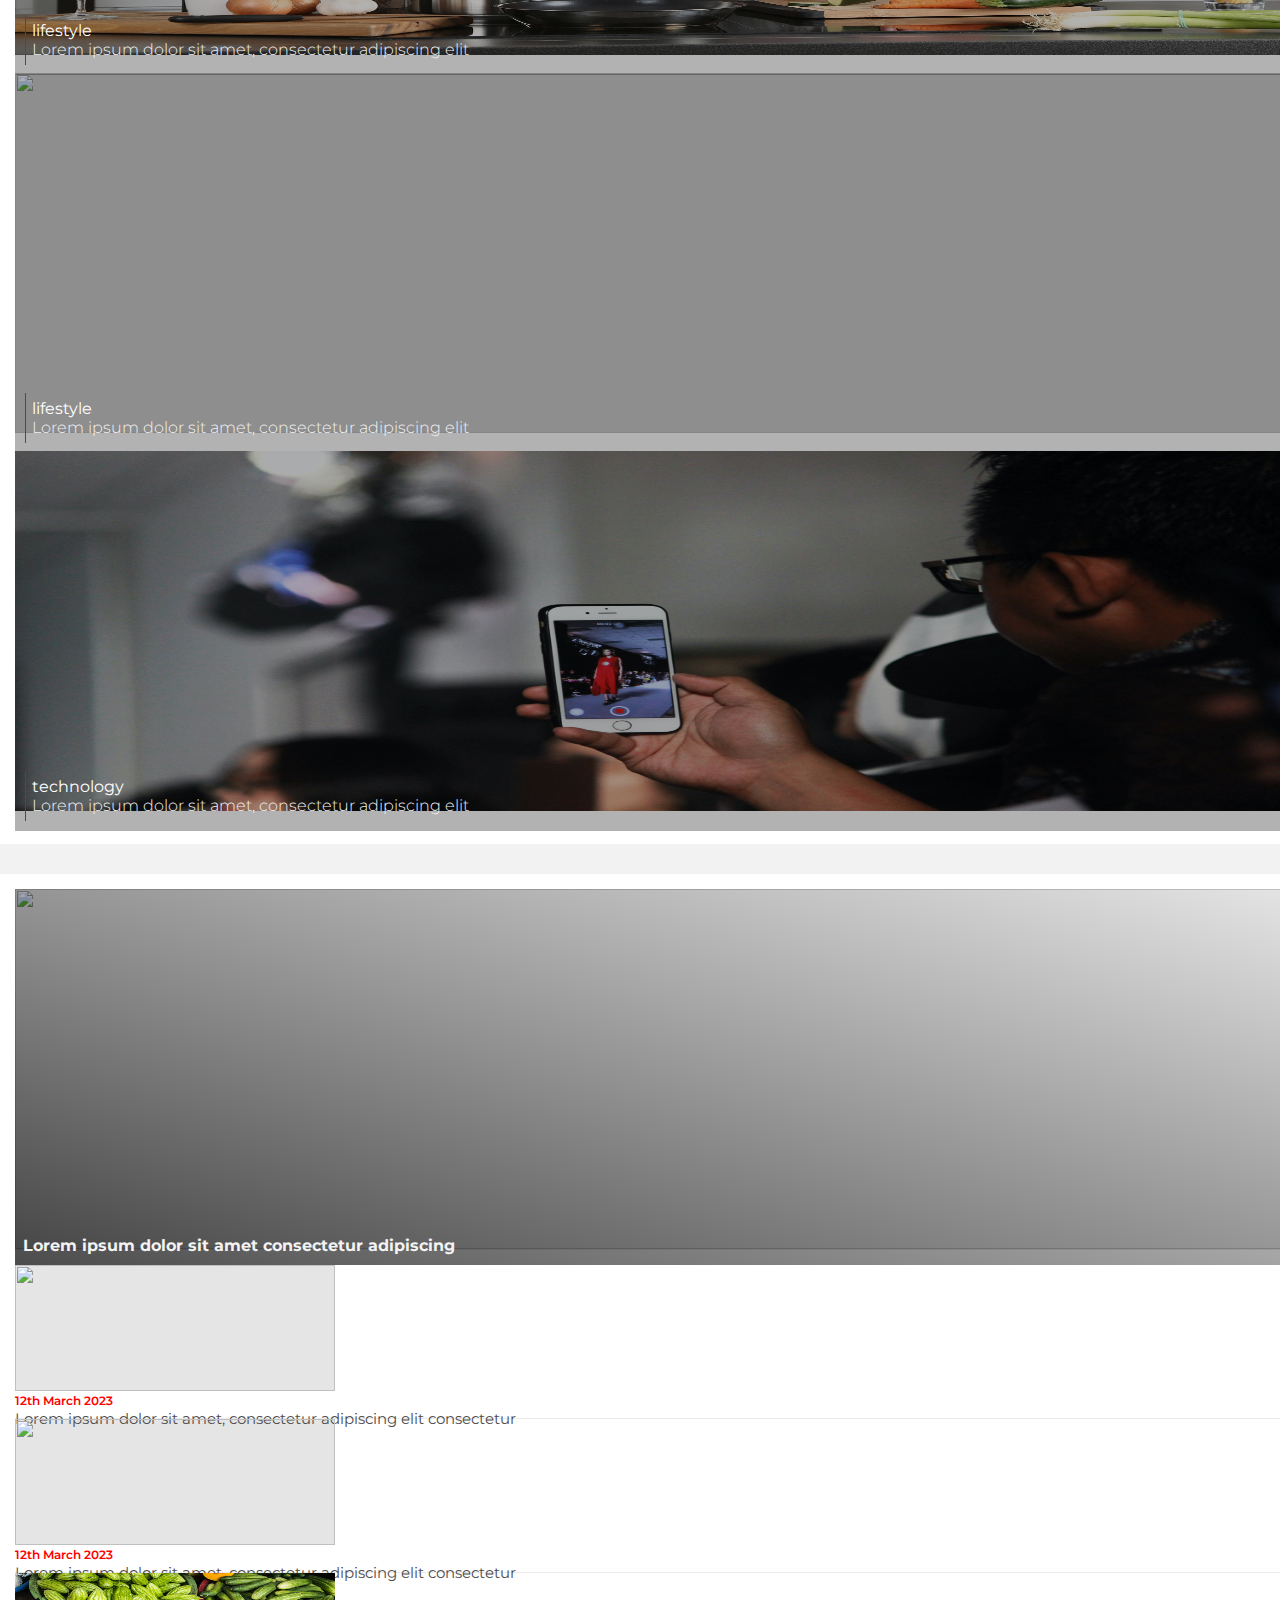
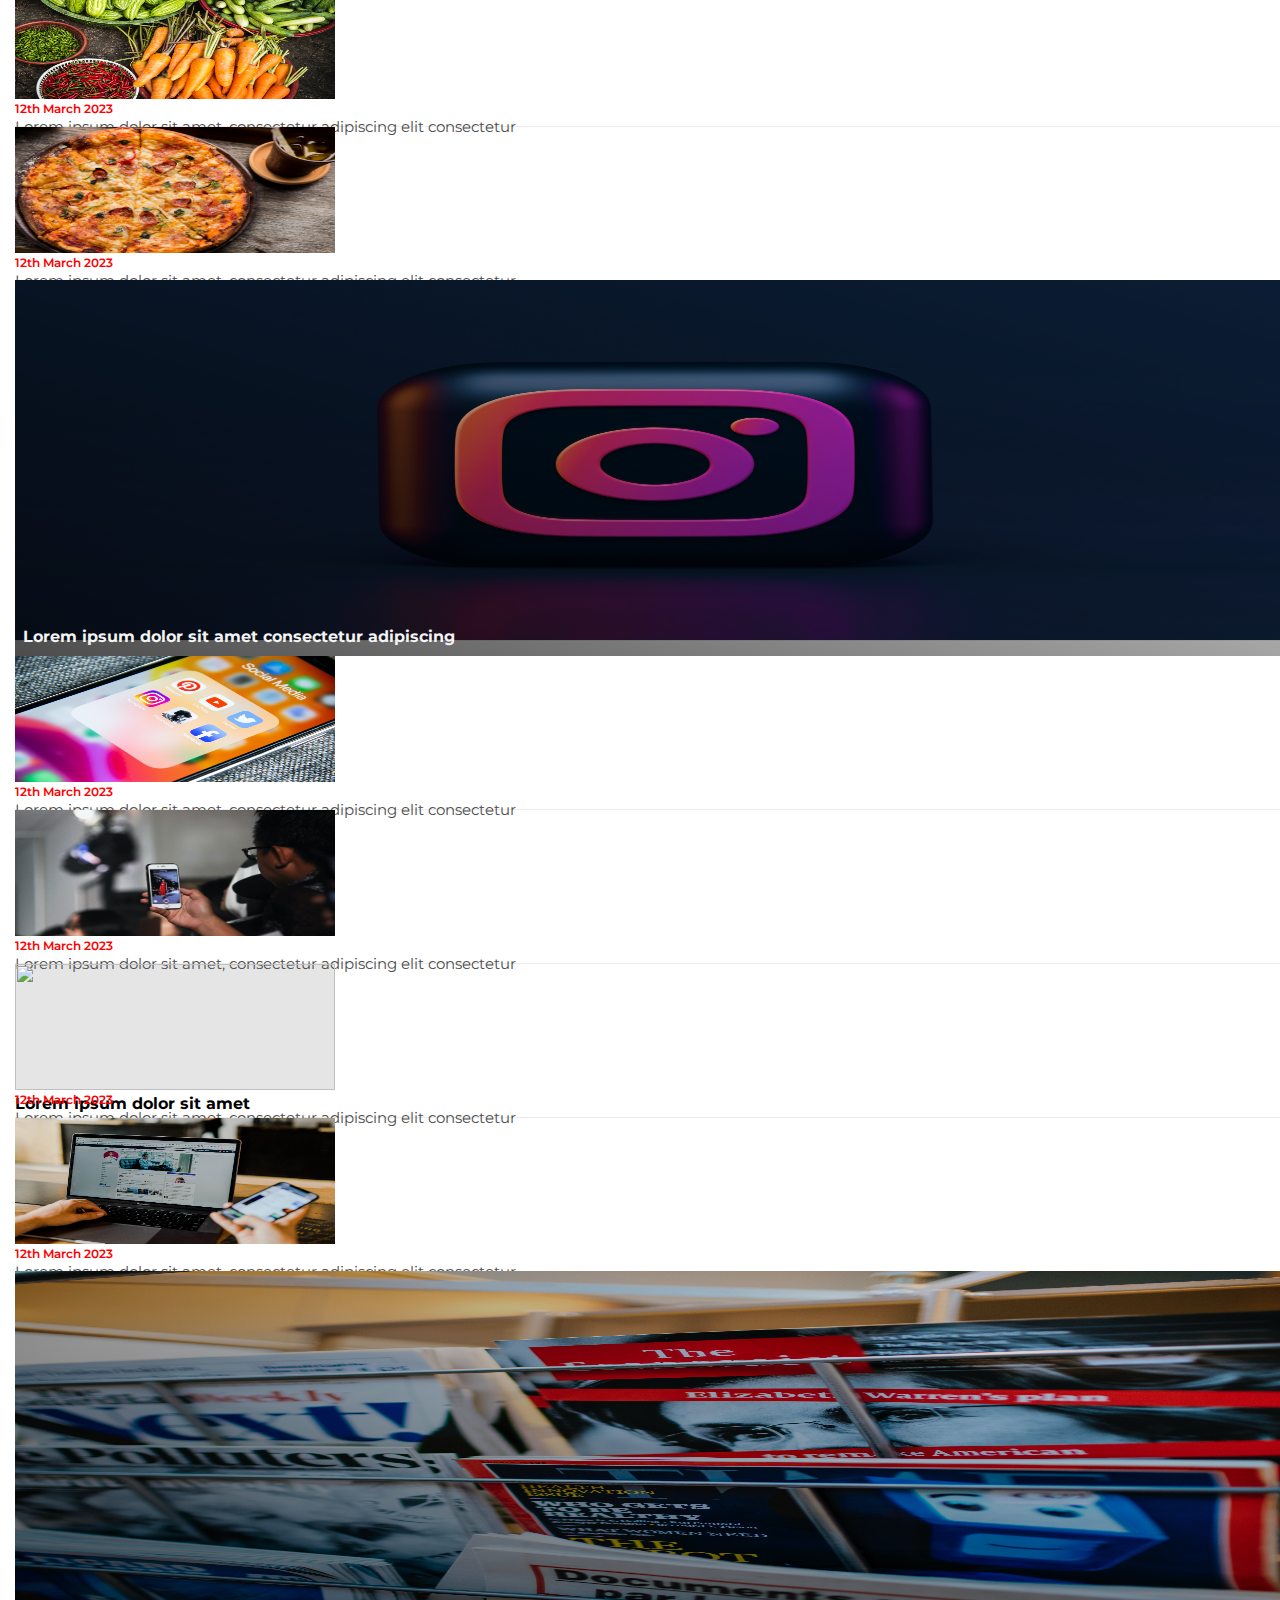
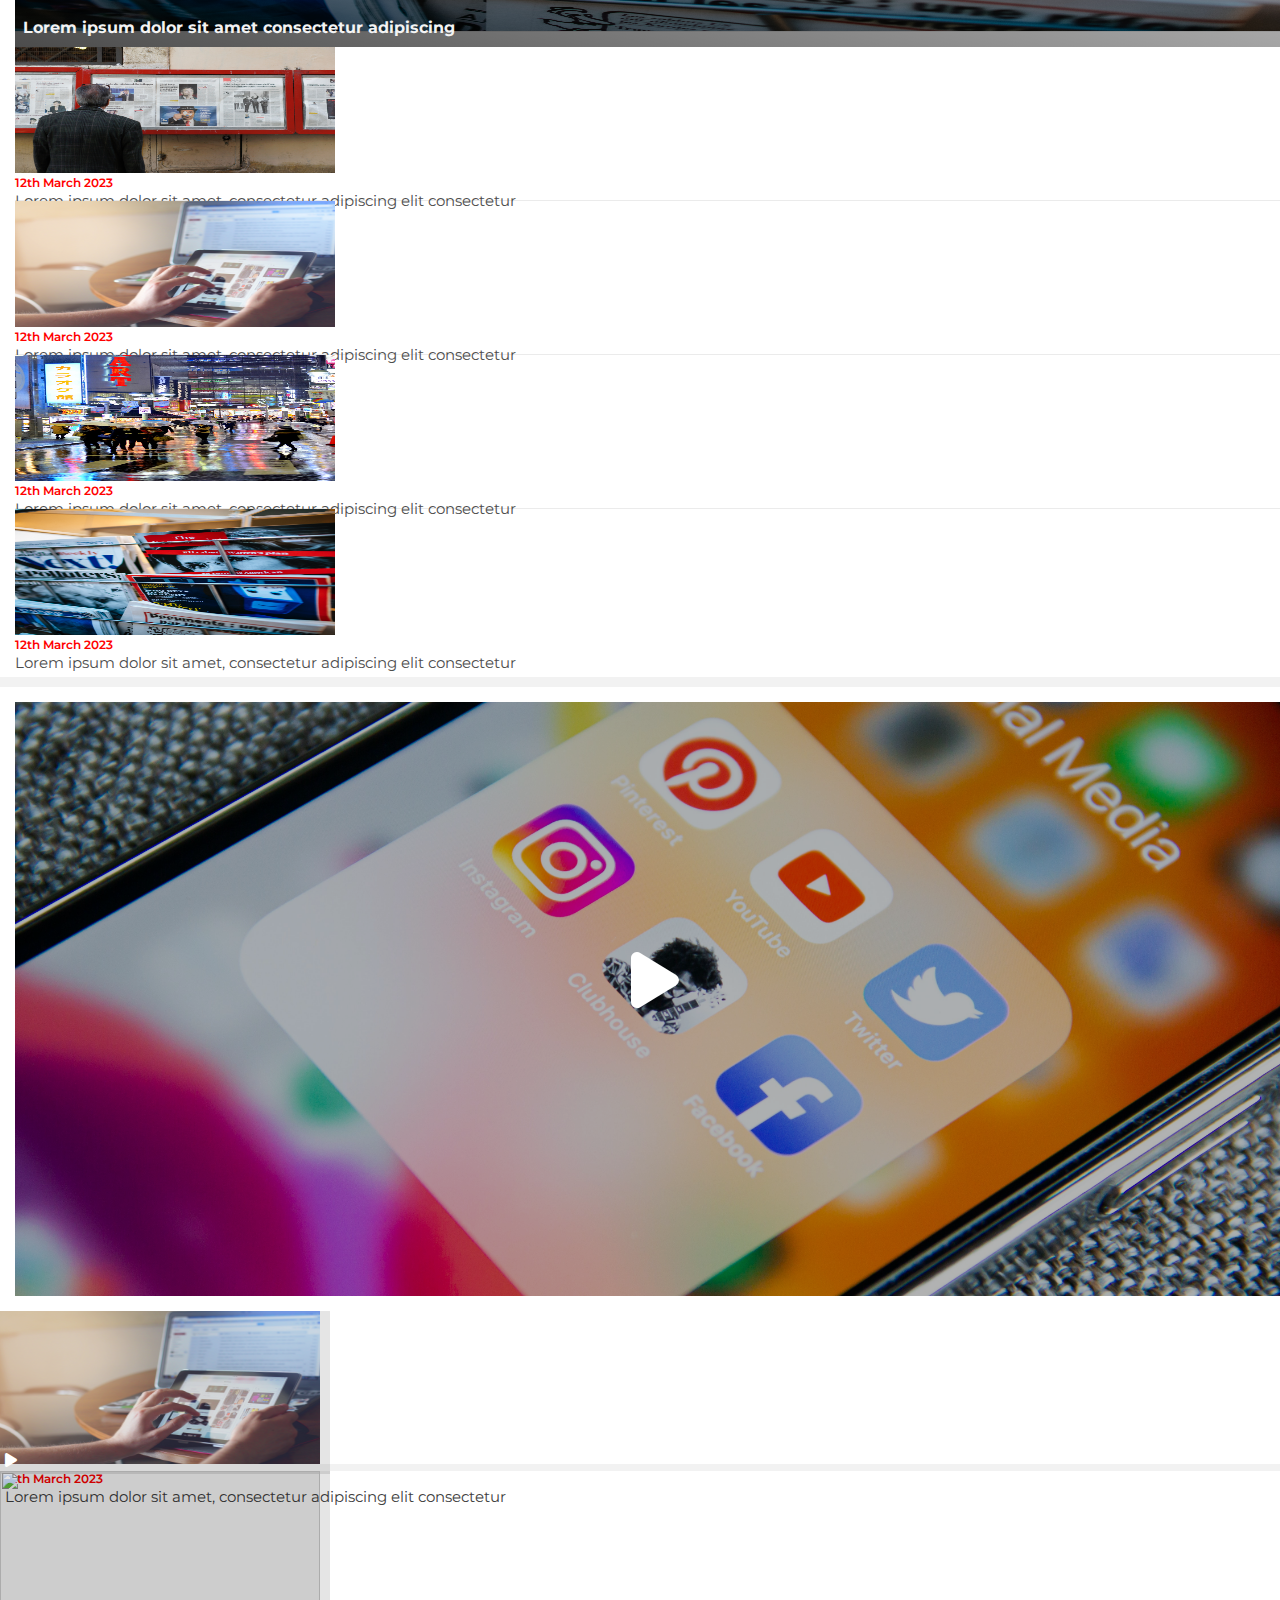
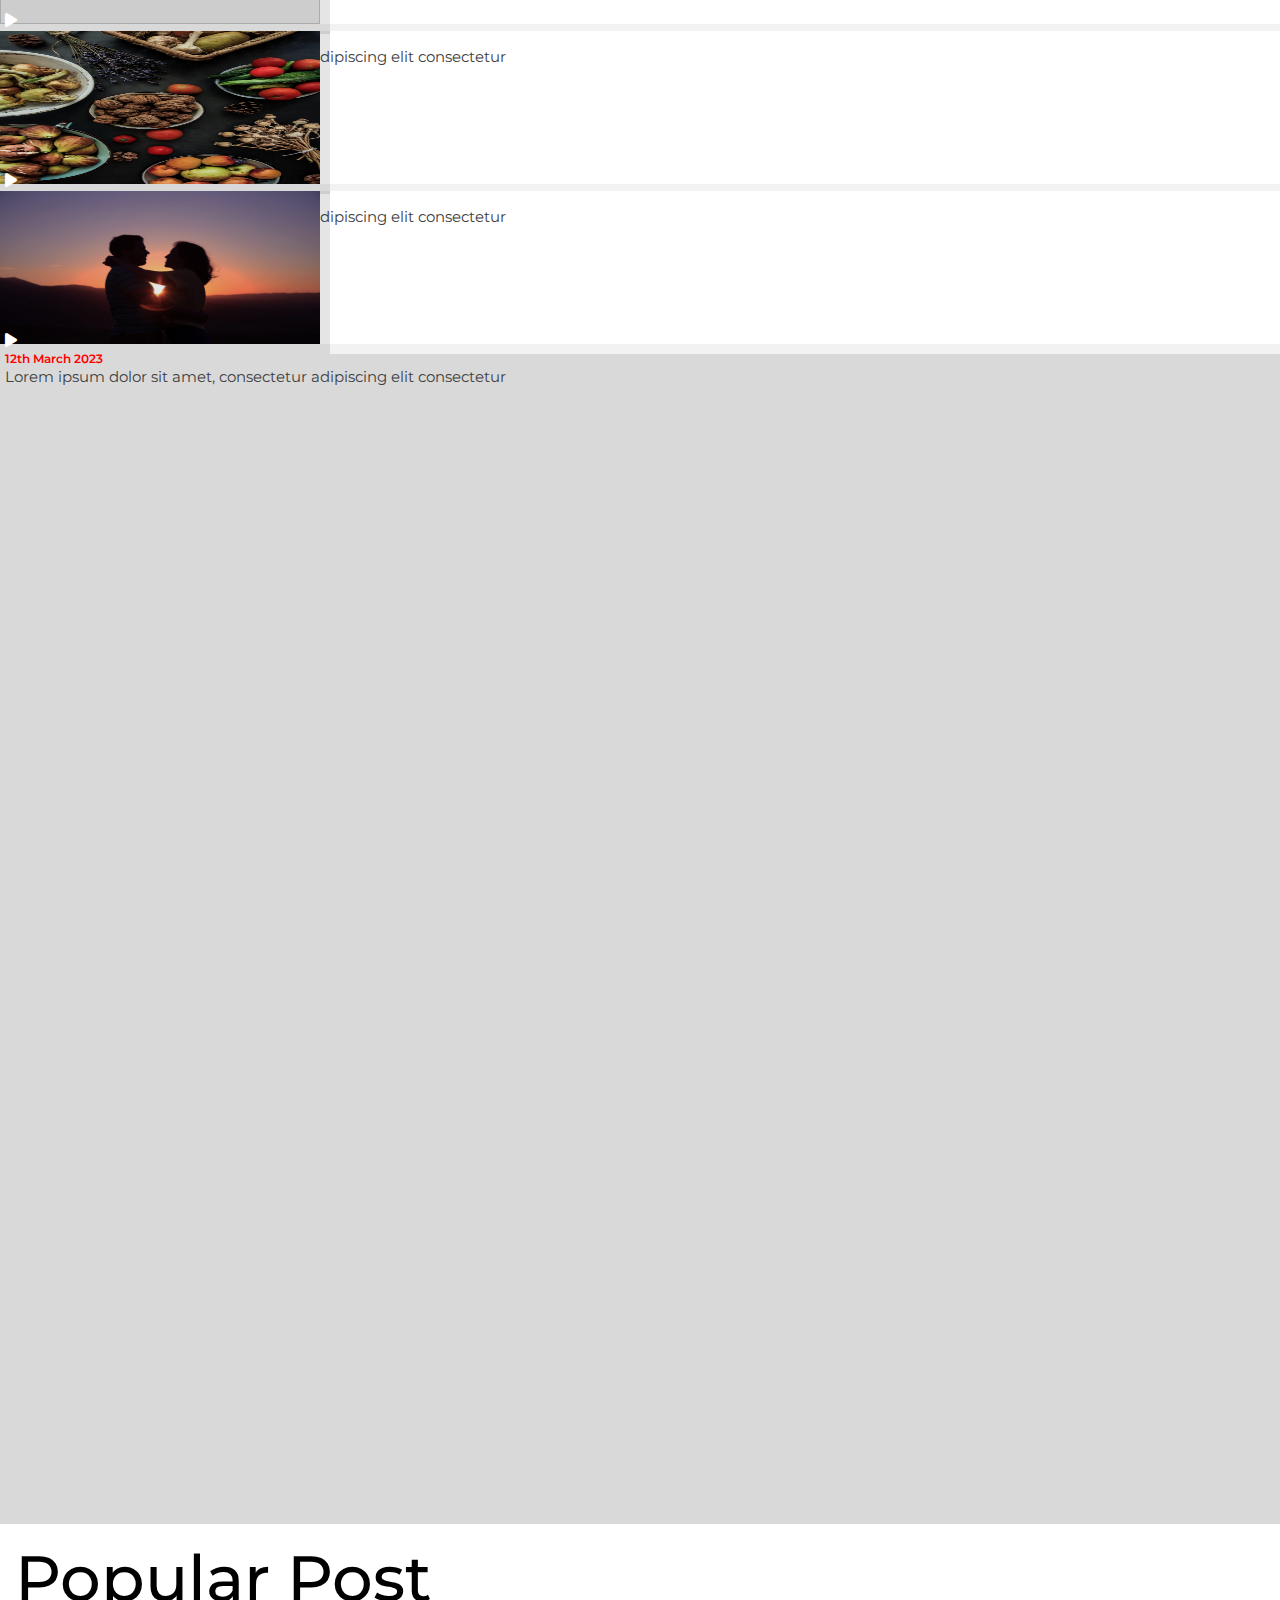
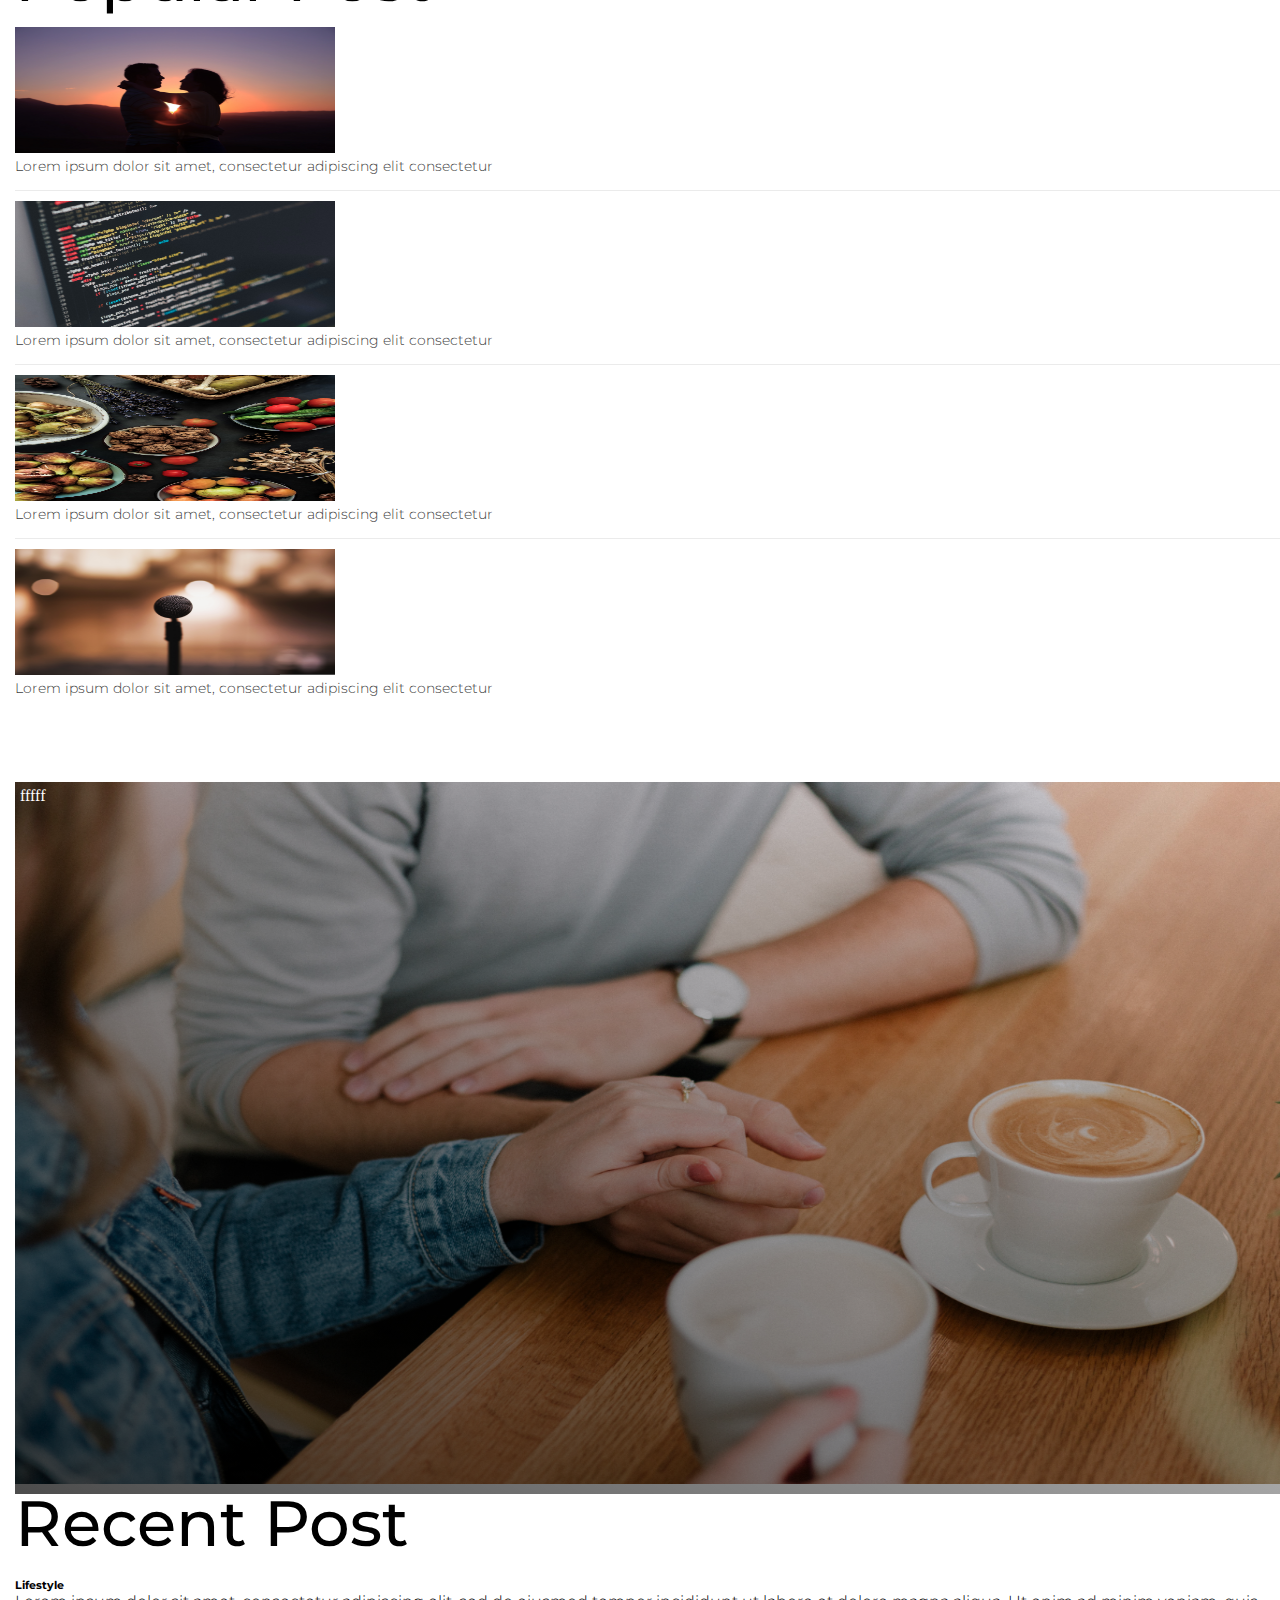
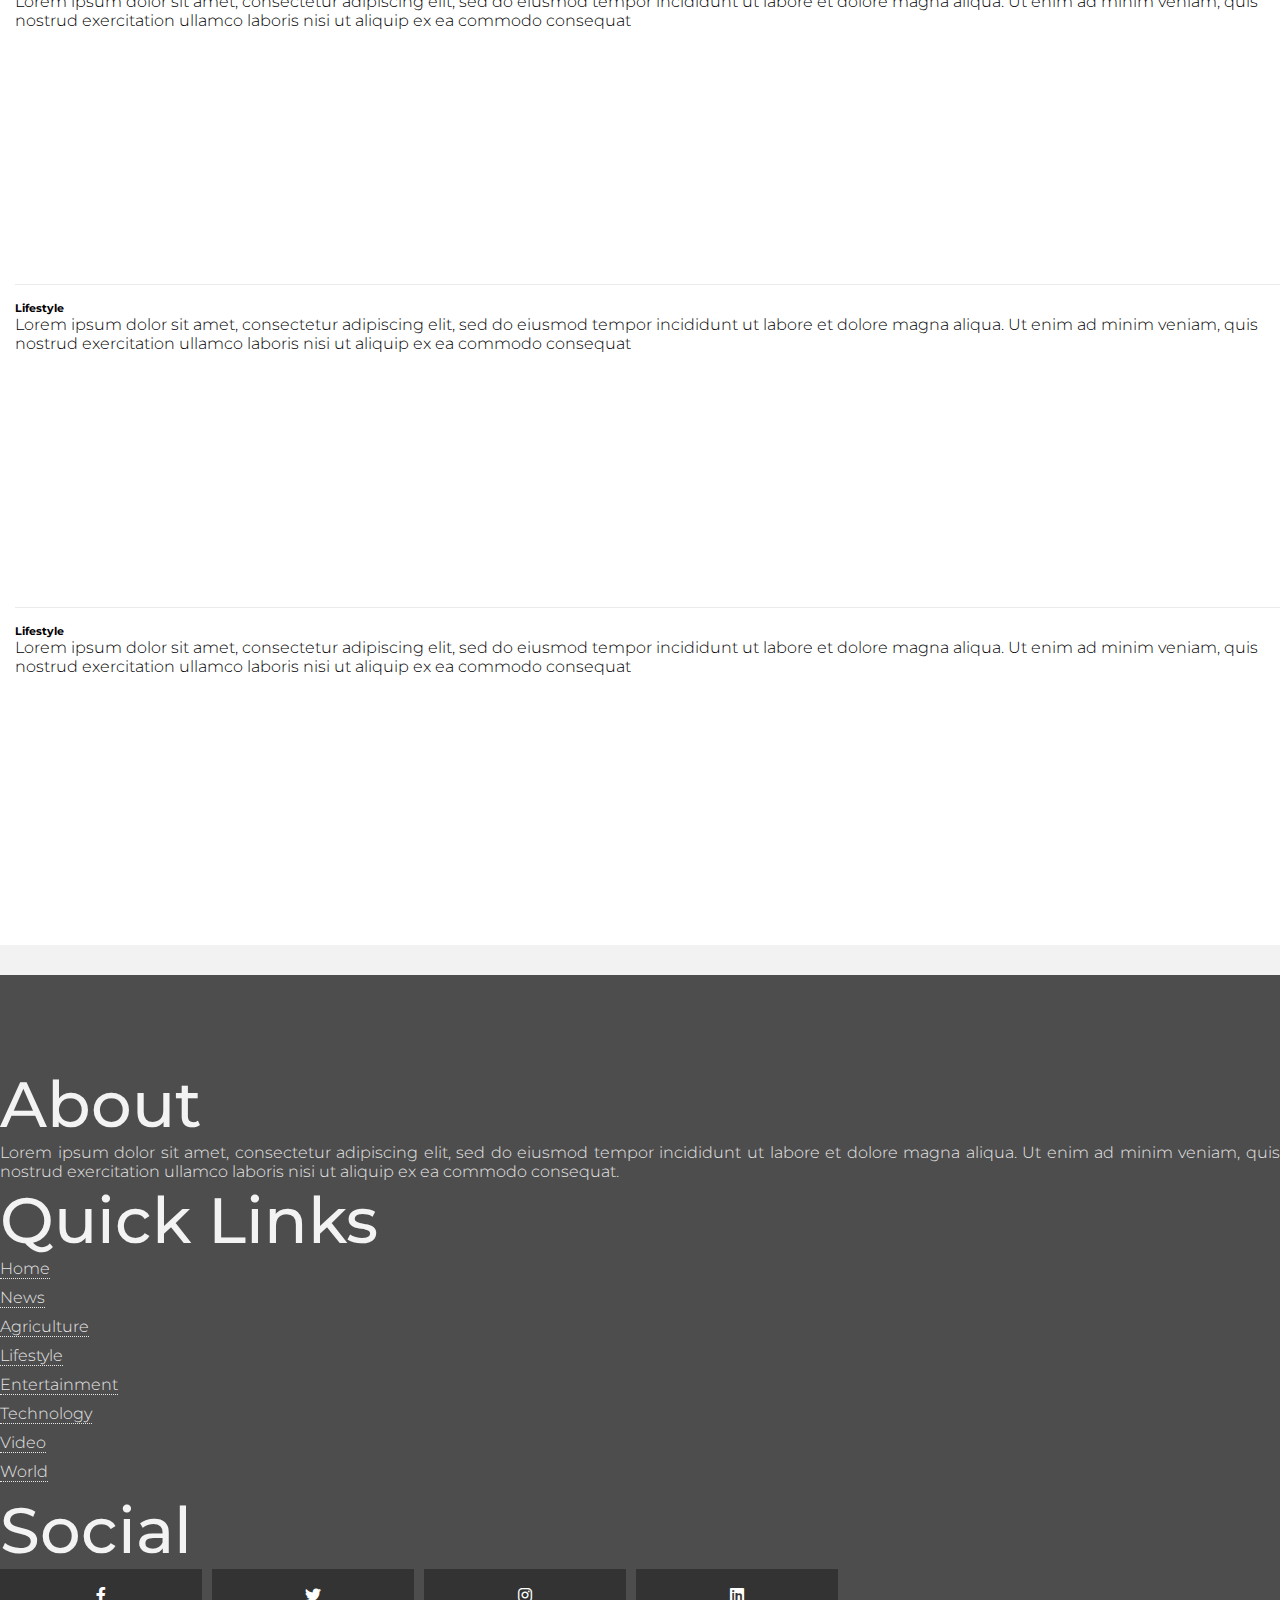
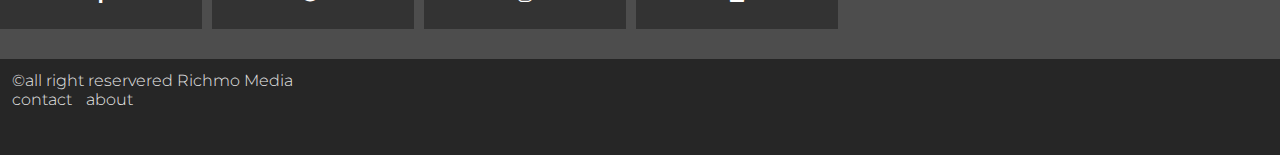
==== commit da4c1d73: "hello good afternoon" ====
--- a/index.html
+++ b/index.html
@@ -160,7 +160,7 @@
                                                </div>
                                                <div class="story-details float-end">
                                                     <span><b>Entertaiment</b></span>
-                                                    <h5><a href="">Lorem ipsum dolor sit amet, consectetur adipiscing elit</a></h5>
+                                                    <h5><a href=""><b>Lorem ipsum dolor sit amet, consectetur adipiscing elit</b></a></h5>
                                                    <!--<p>20 March ,2023</p>-->
                                                </div>
                                            </div>
@@ -170,7 +170,7 @@
                                                 </div>
                                                 <div class="story-details float-end">
                                                     <span><b>lifestyle</b></span>
-                                                    <h5><a href="">Lorem ipsum dolor sit amet, consectetur adipiscing elit</a></h5>
+                                                    <h5><a href=""><b>Lorem ipsum dolor sit amet, consectetur adipiscing elit</b></a></h5>
                                                     <!--<p>20 March ,2023</p>-->
                                                 </div>
                                            </div>
--- a/assets/styles/main.css
+++ b/assets/styles/main.css
@@ -219,8 +219,9 @@
      #header .collapse.navbar-collapse ul li a{color:#f3f3f3;width:100%;font-size:14px ;text-transform: uppercase;text-align:left;font-weight: bold;padding:10px}
      #header .collapse.navbar-collapse ul li a:not(:last-child){border-bottom: 1px solid #f3f3f3;}
      #navbarSupportedContent{z-index: 99999; blue;height: 100%;}
-
-
+     .other-story-description-headline{width: 100%;height:15vh;}
+     .other-story-description-headline .image-story{width: 25%;height: 12vh}
+     .other-story-description-headline .image-story img{width: 100%;height: 100%}
      #topnews{padding:5px}
      .carousel{width: 100%;height:30vh;margin-bottom: 10px}
      .carousel-item{width: 100%;height:30vh}
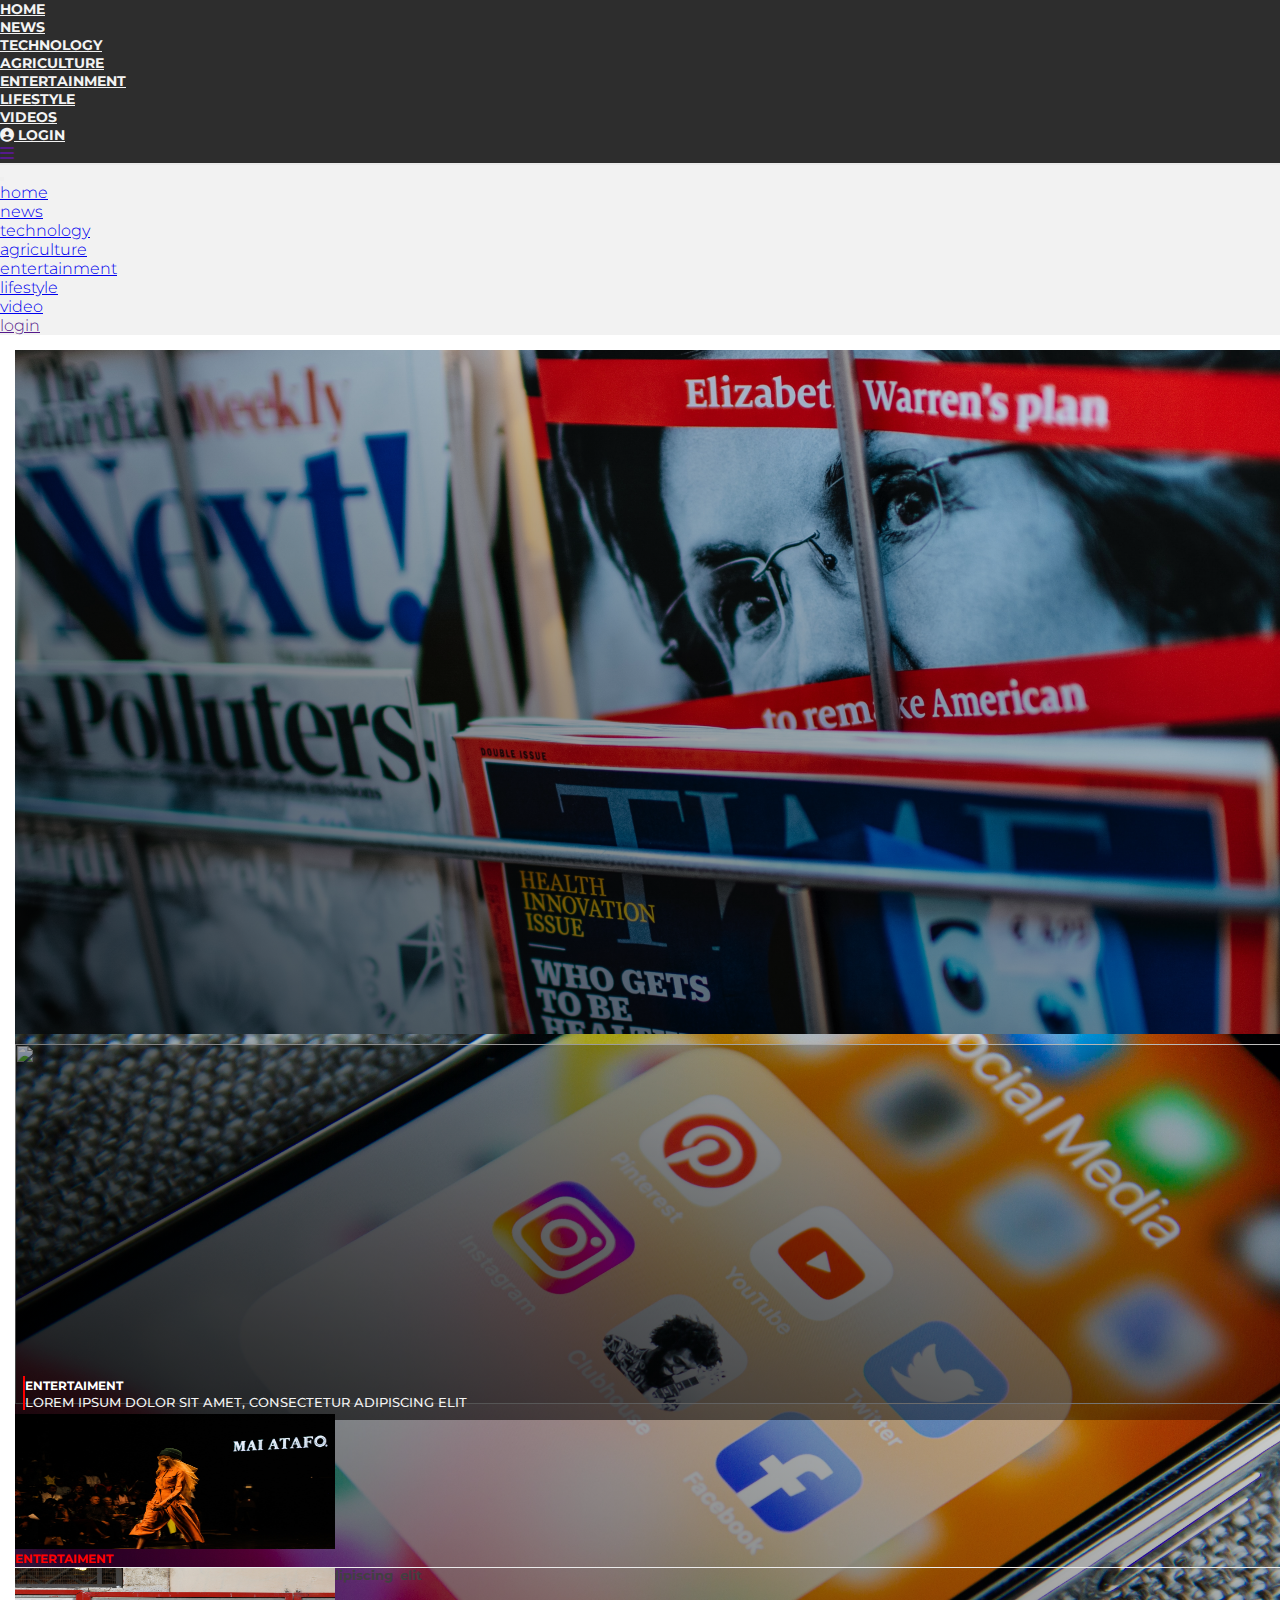
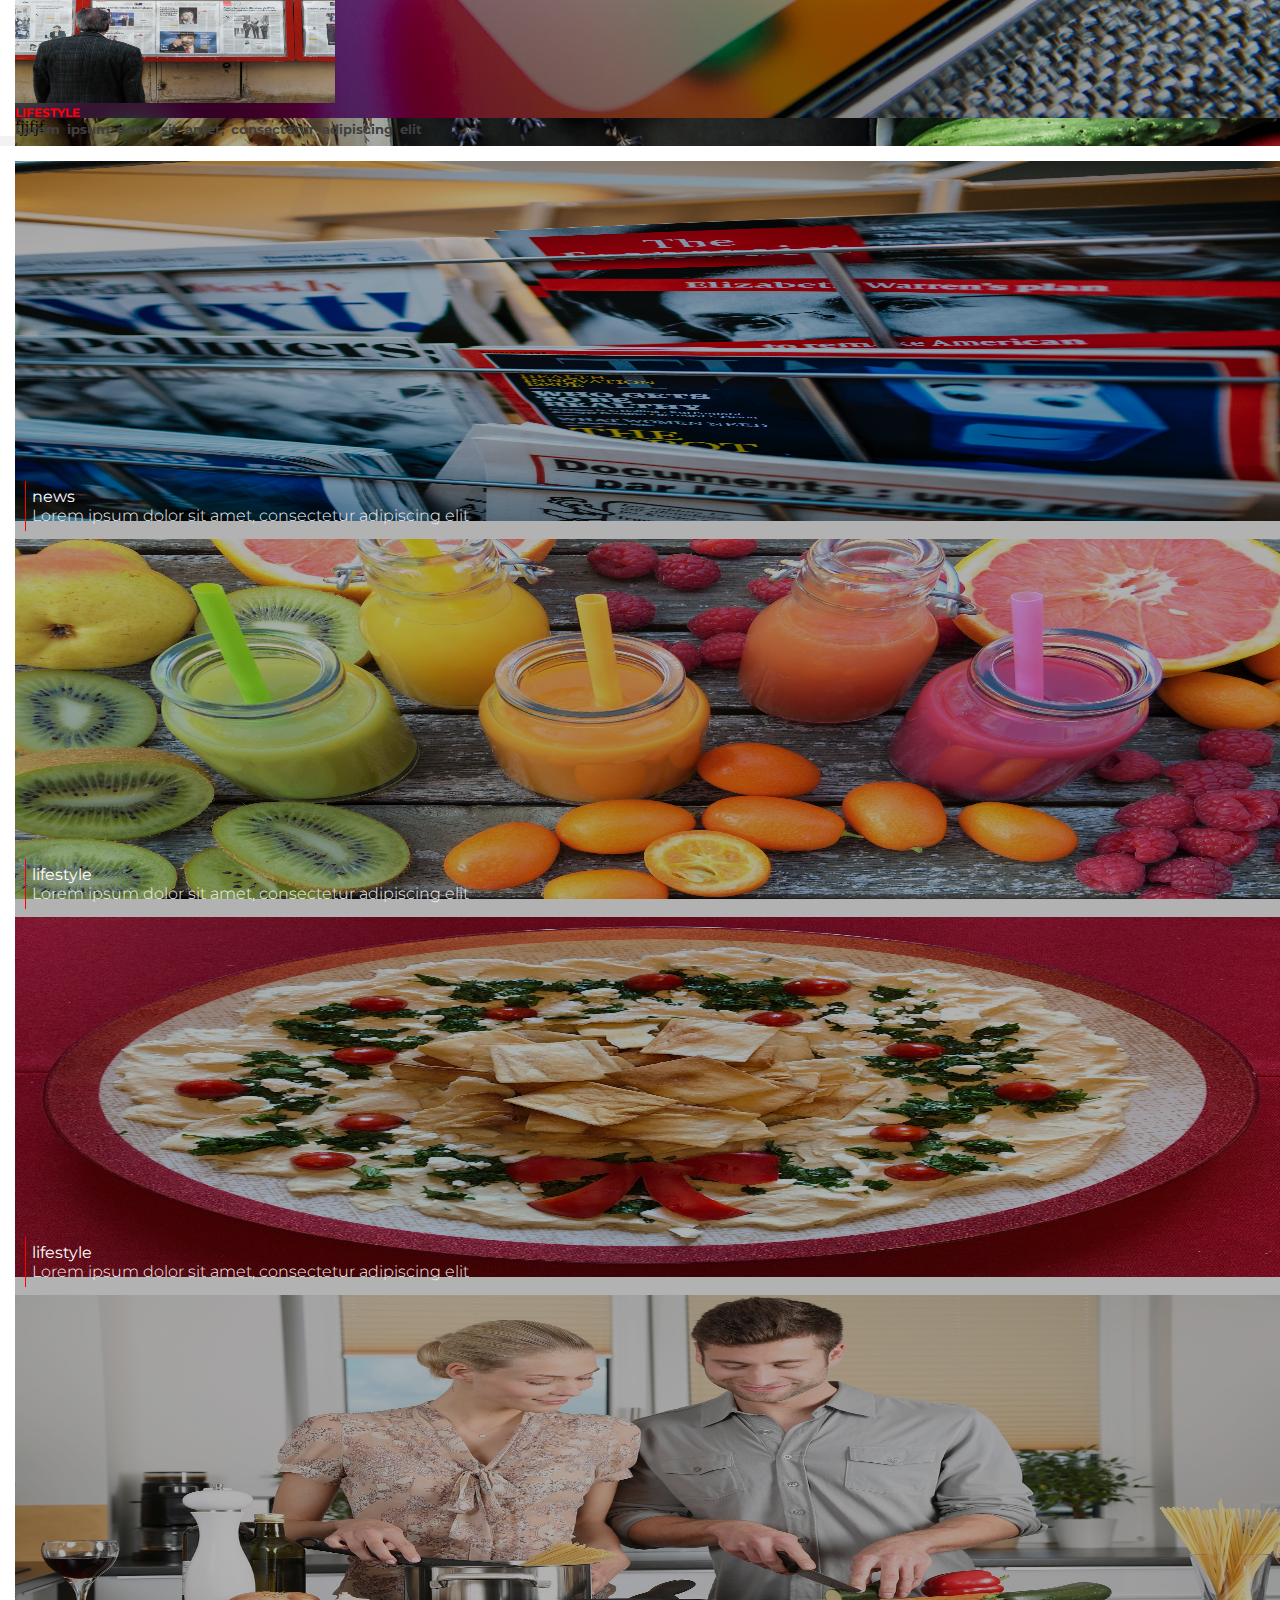
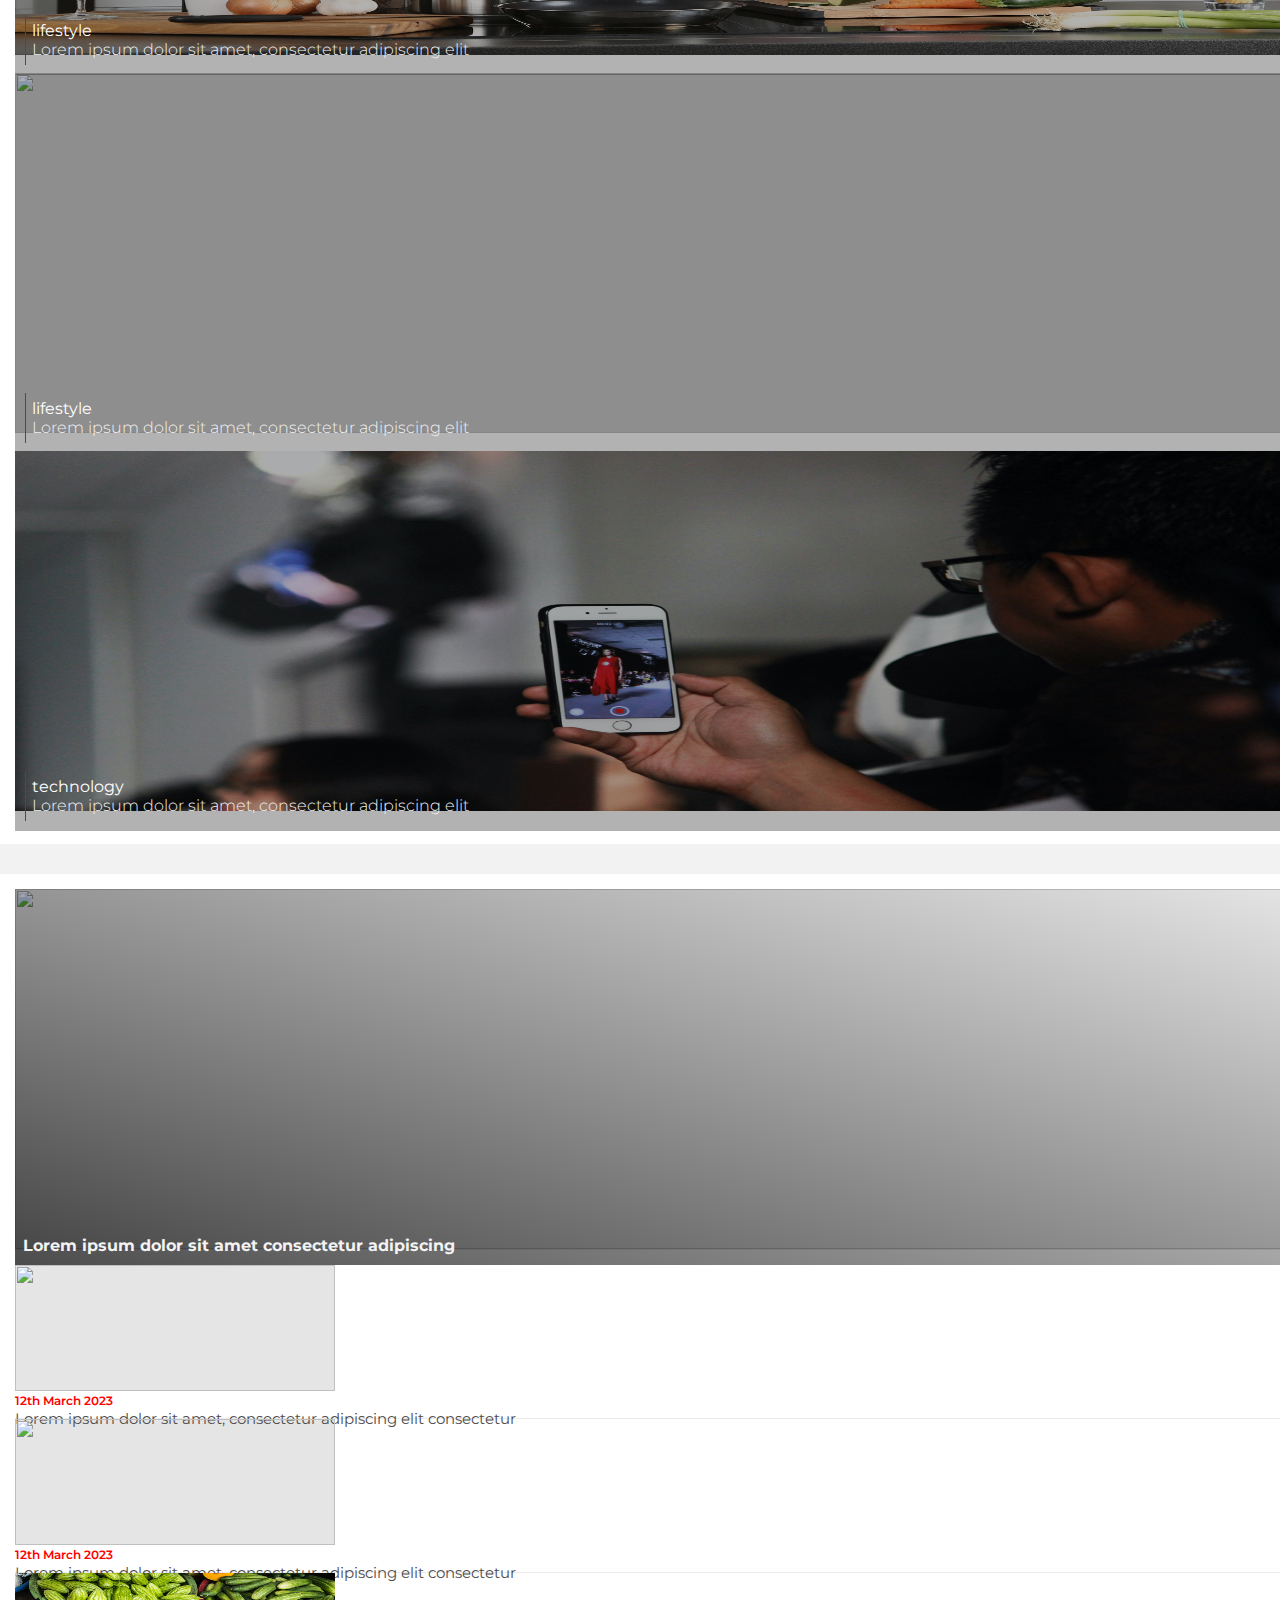
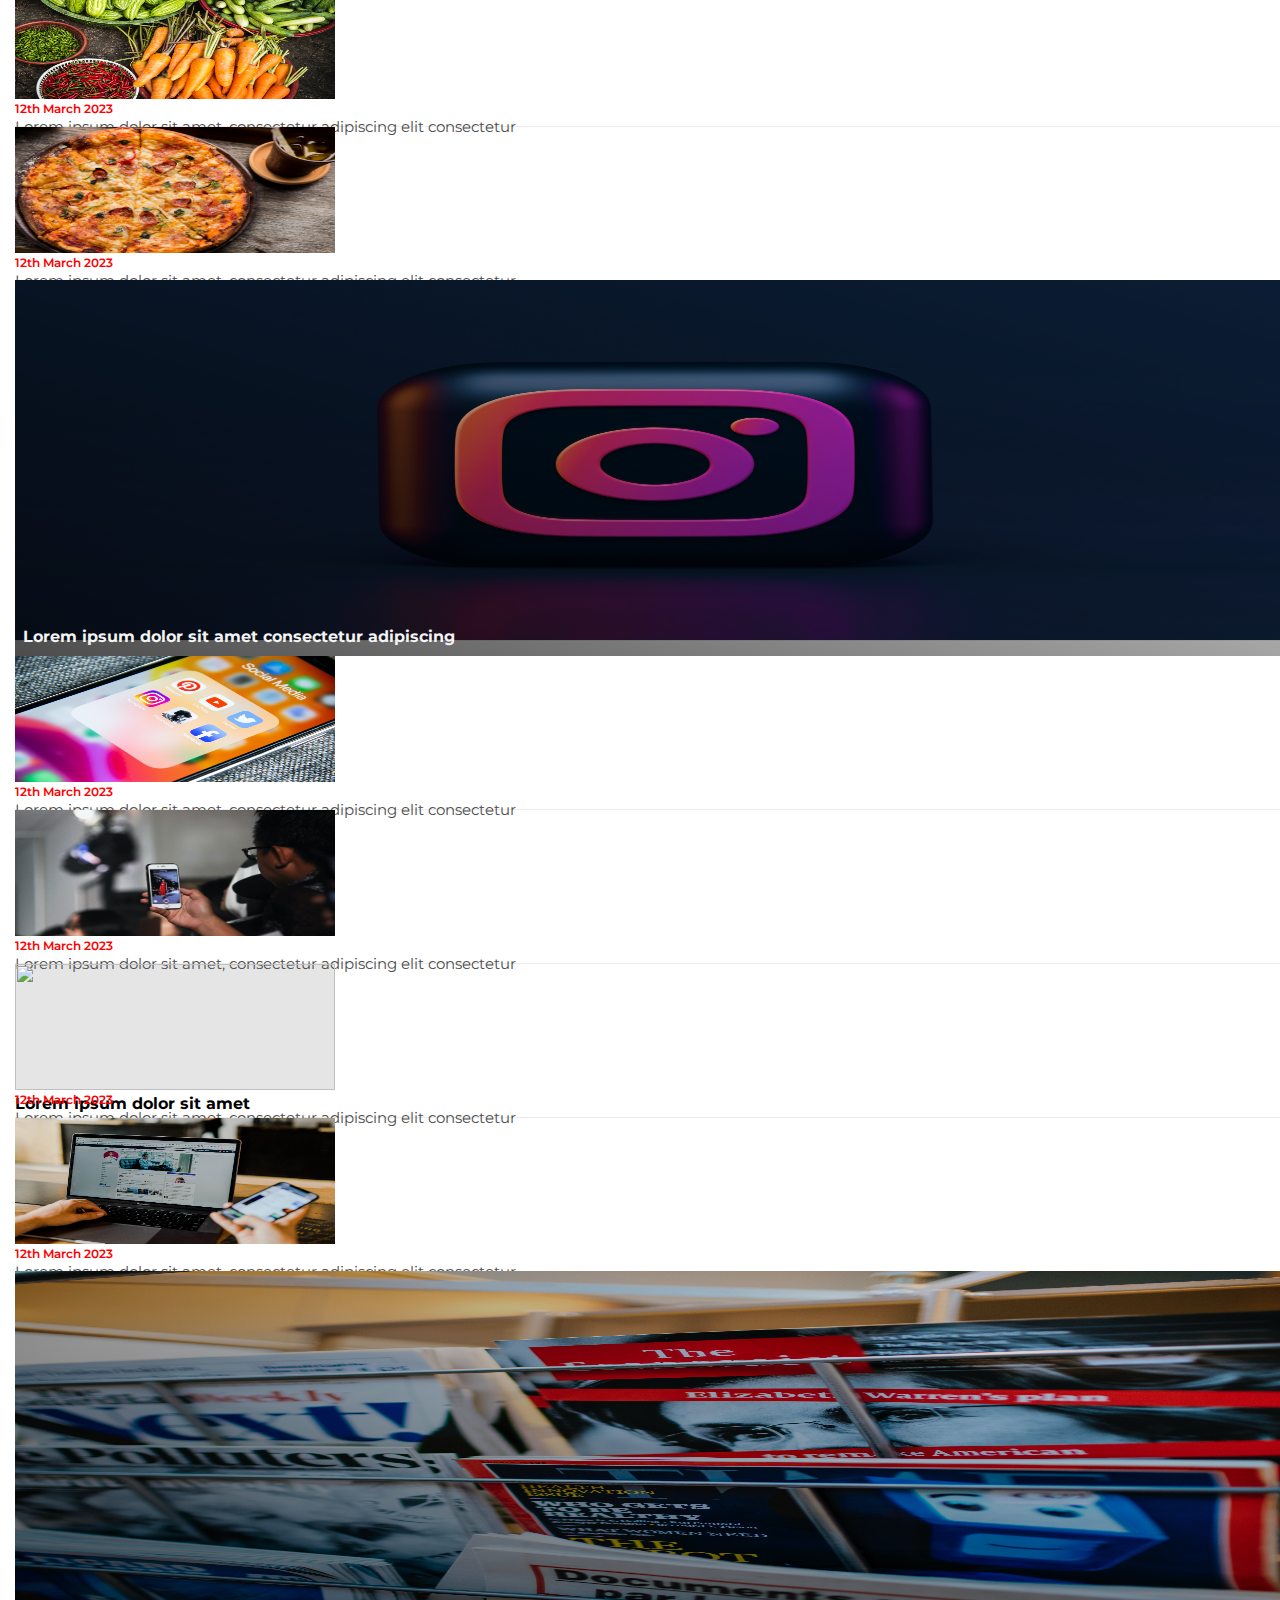
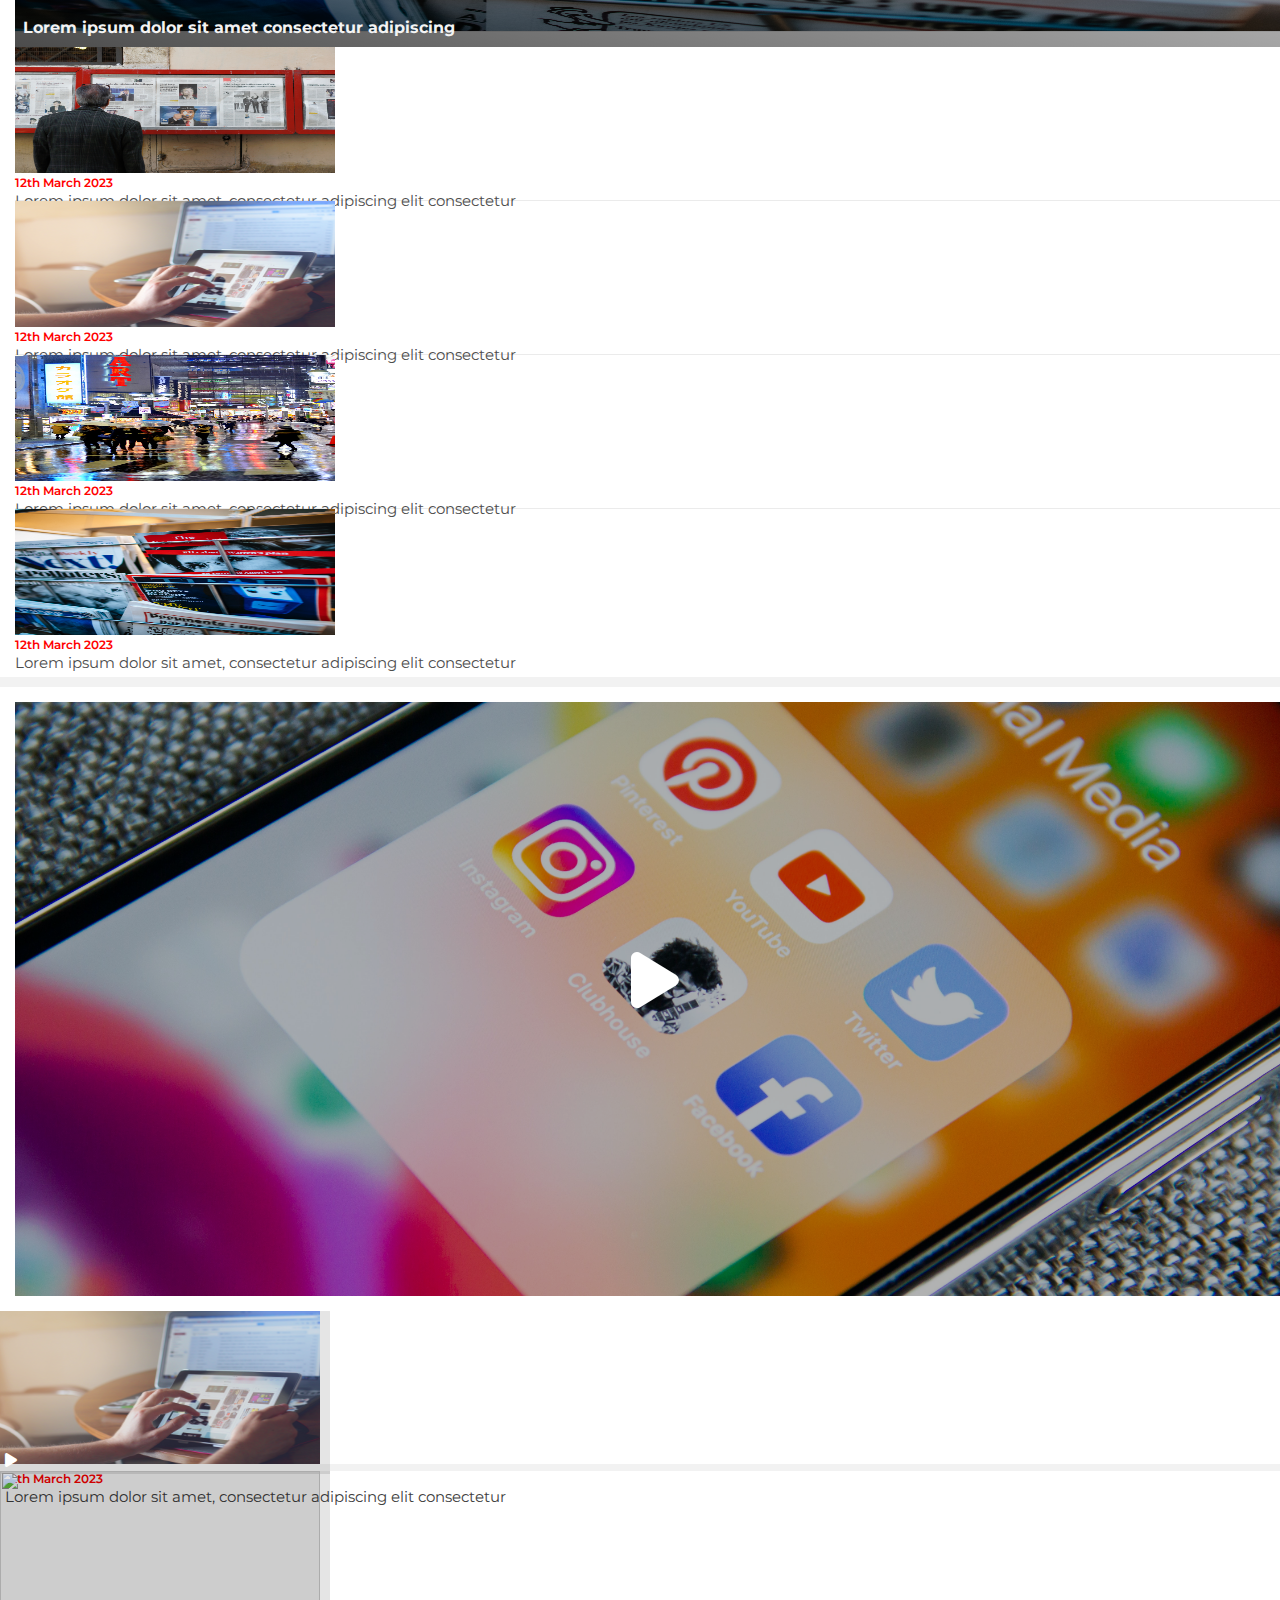
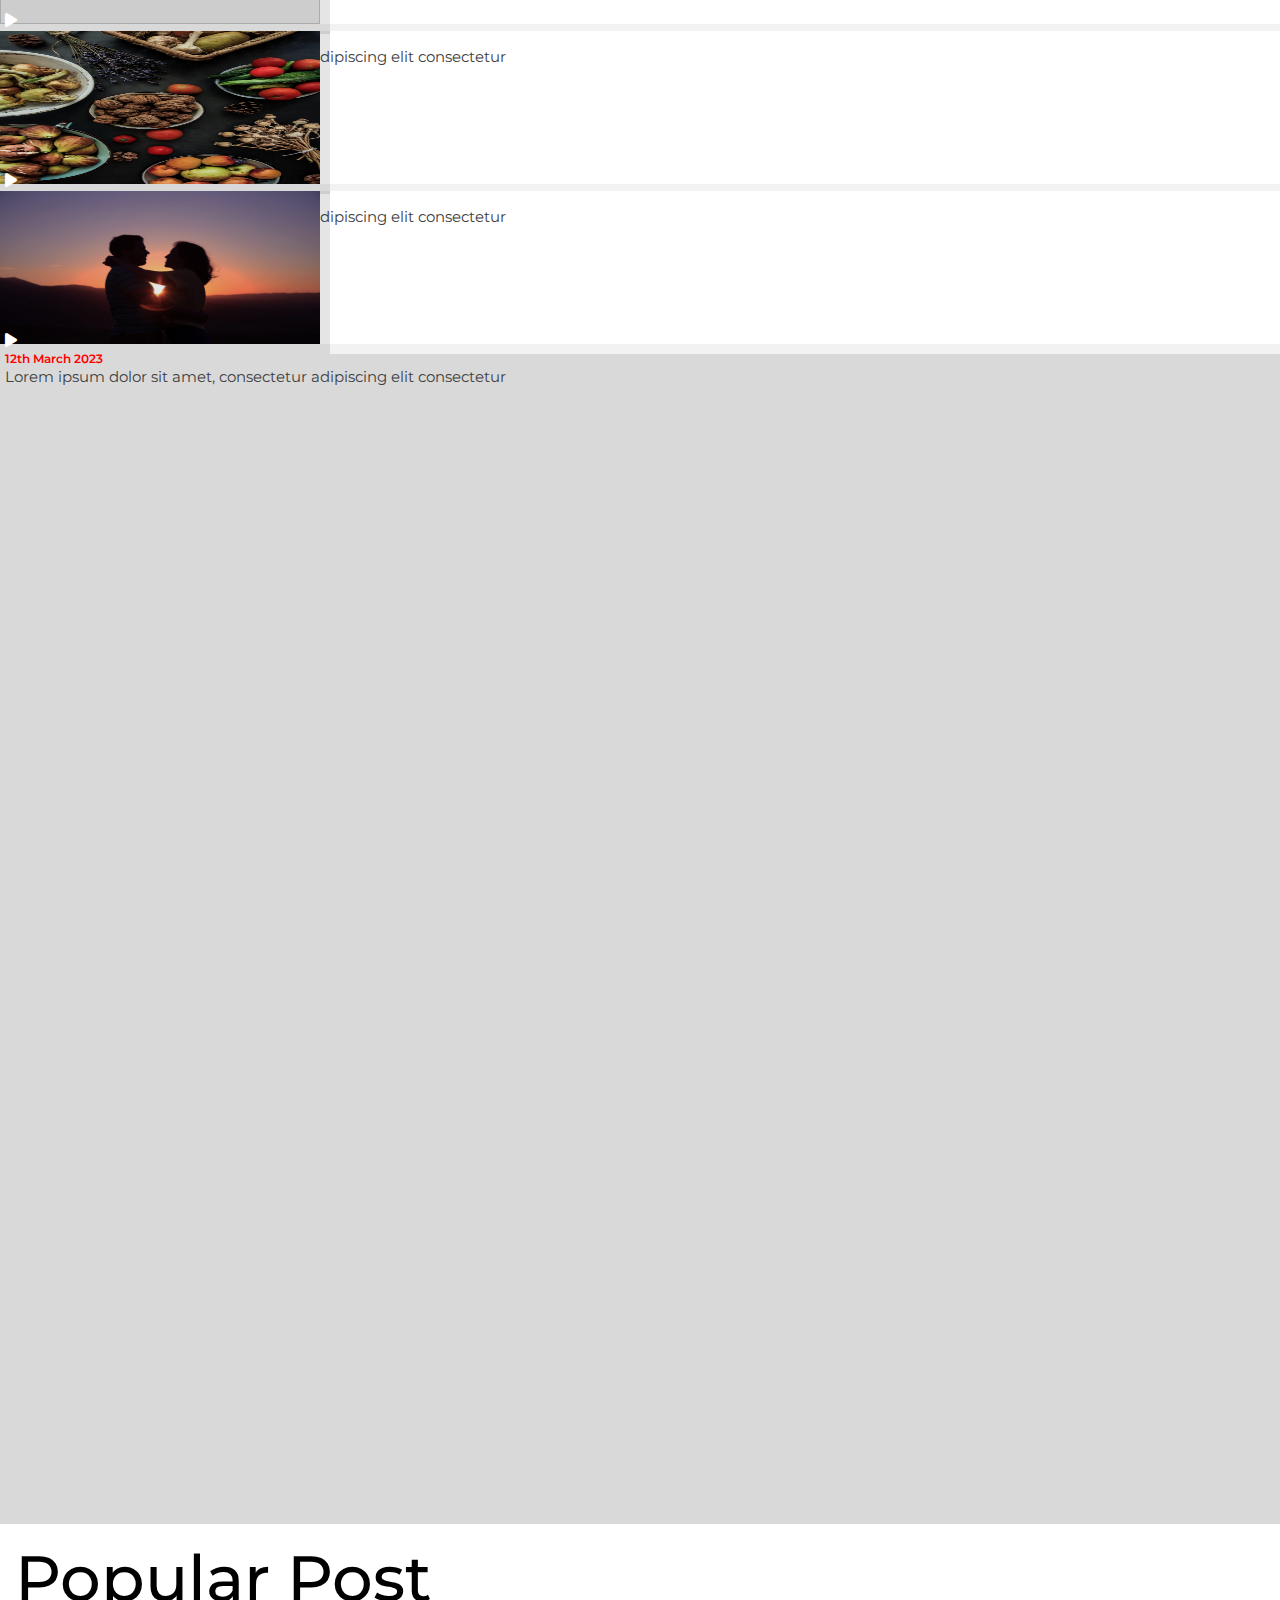
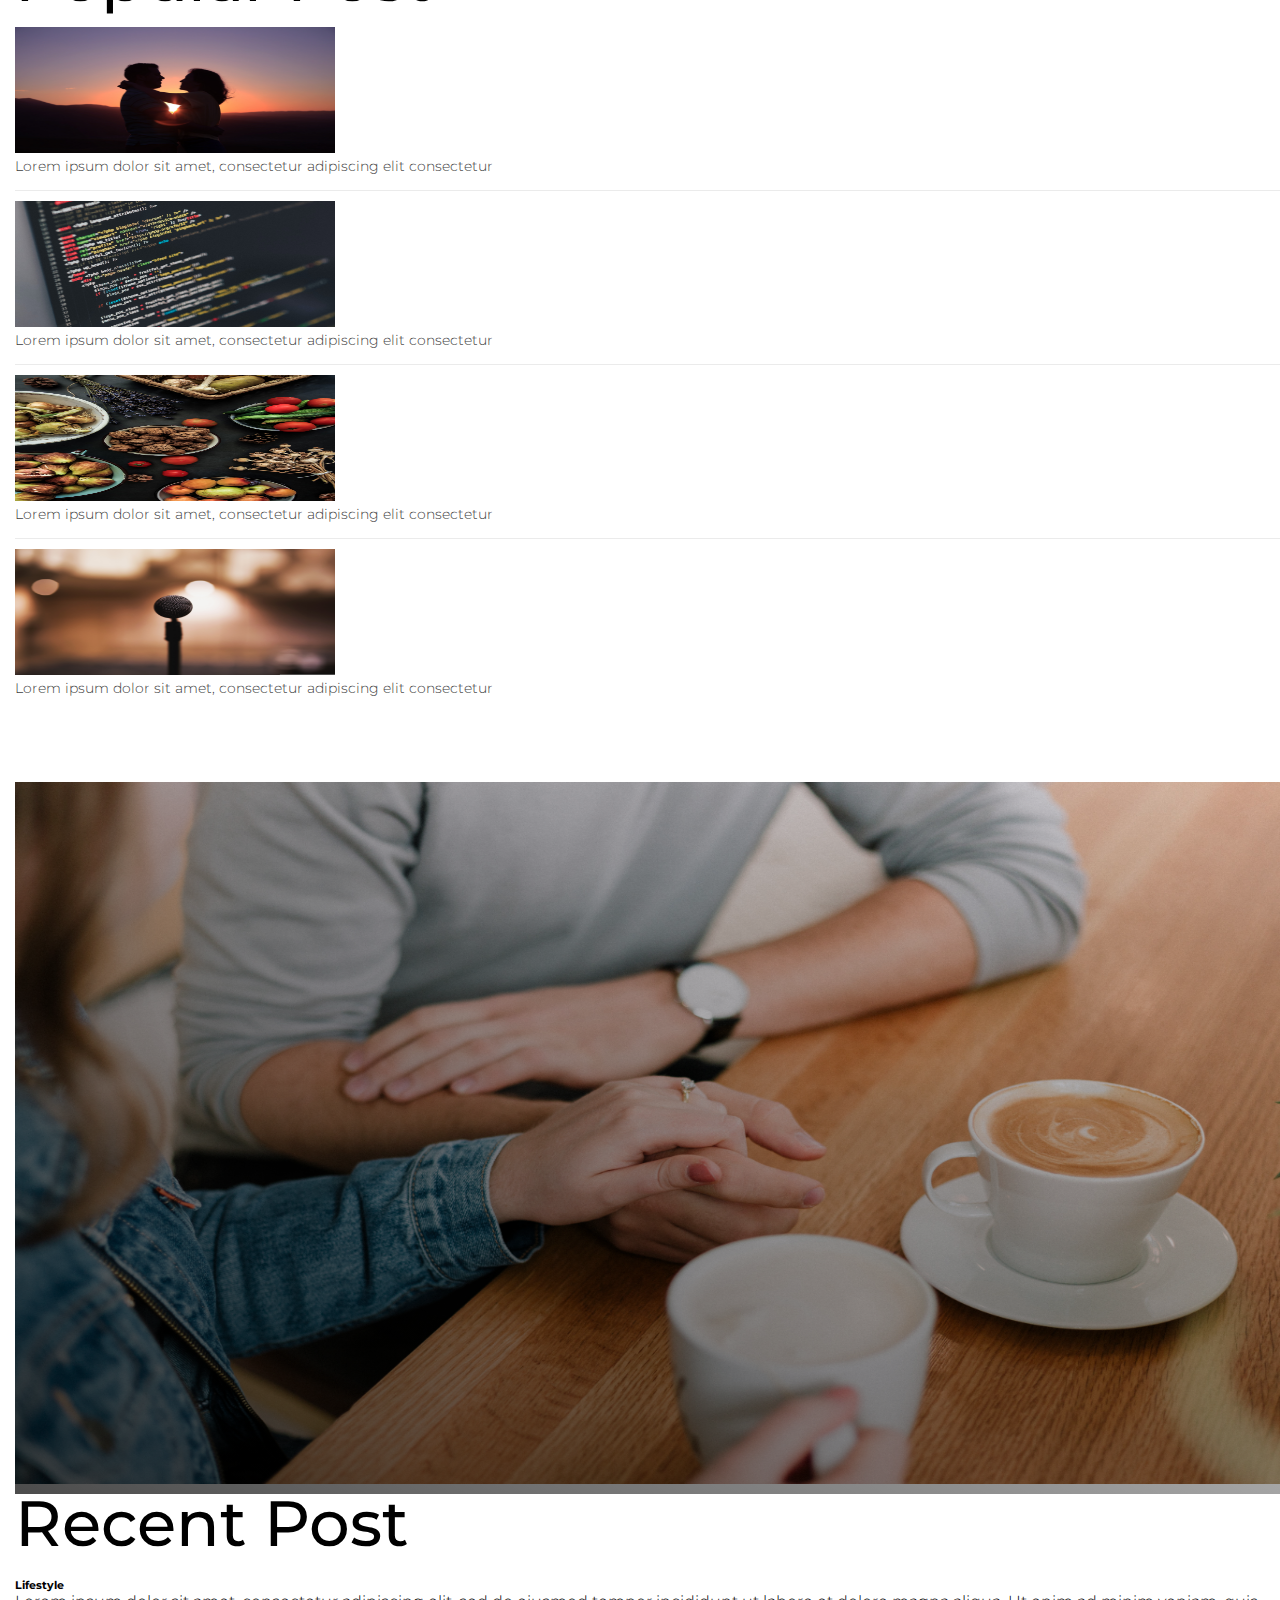
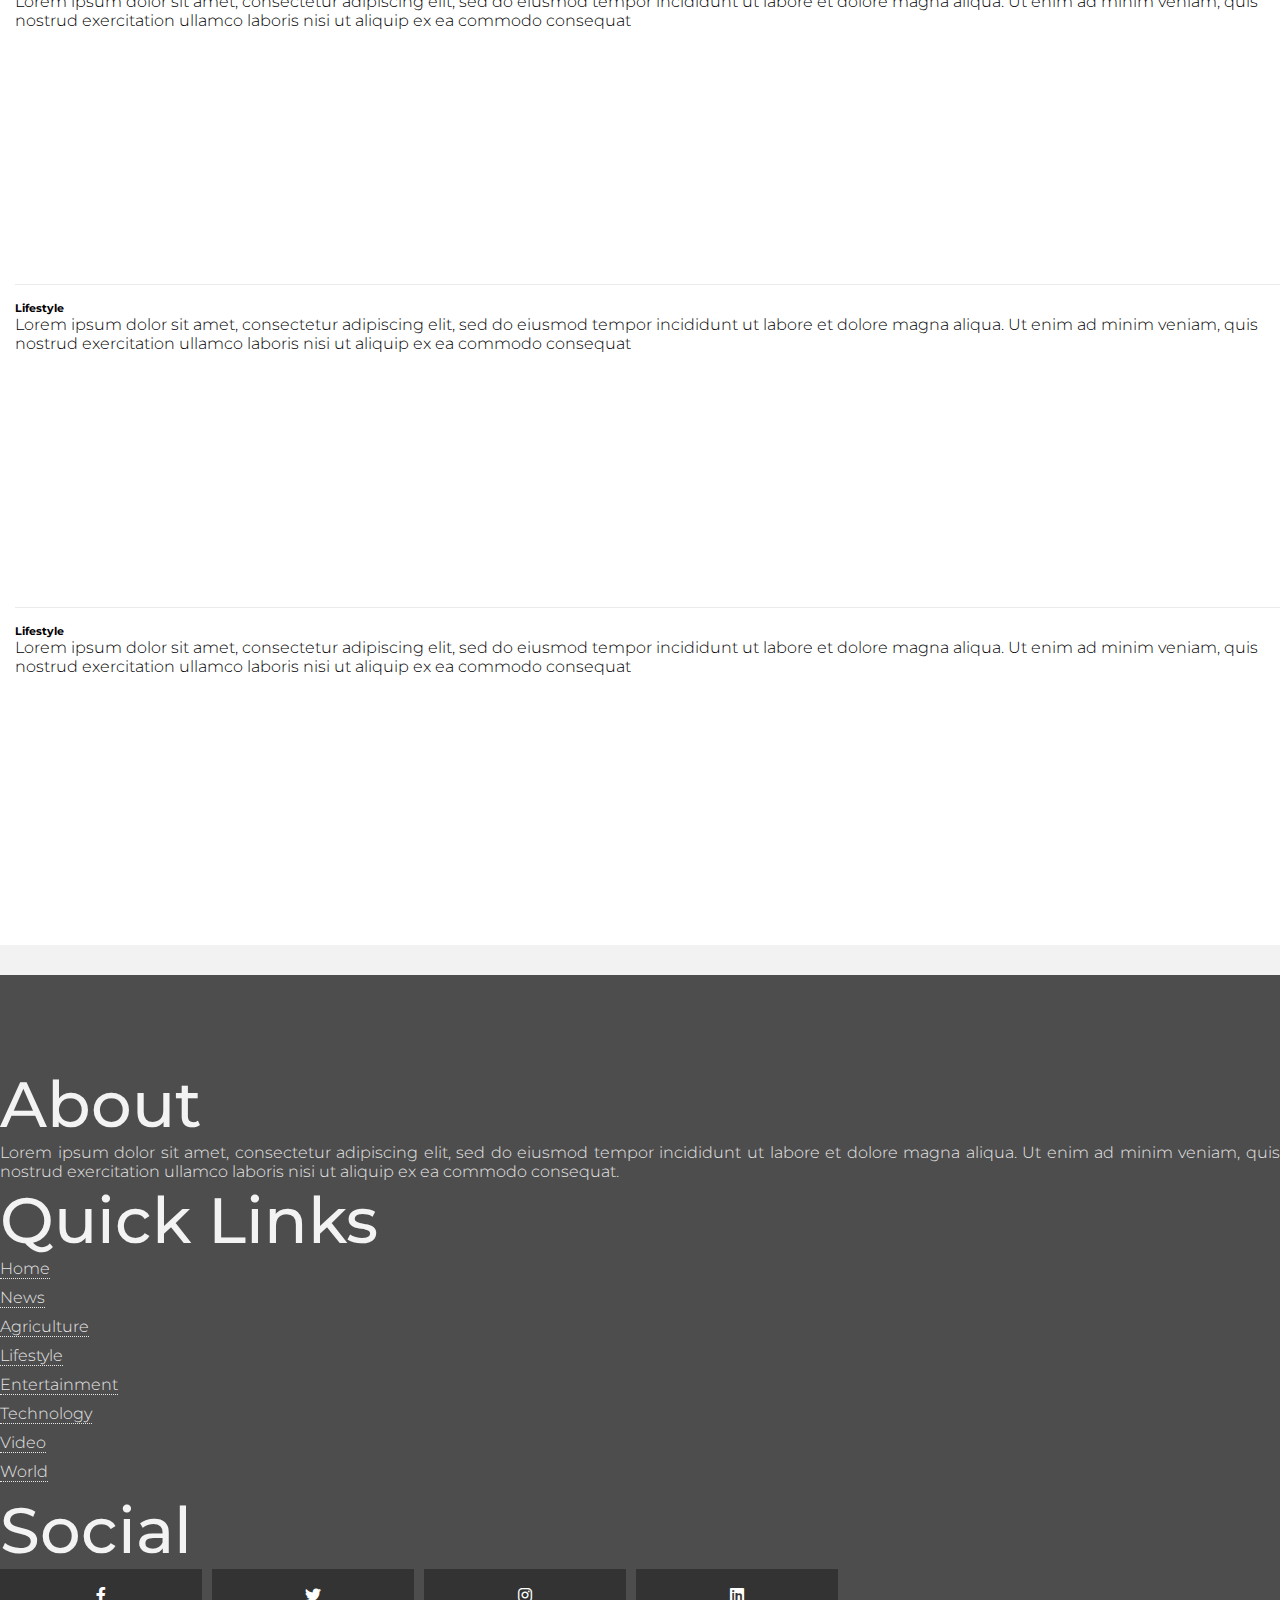
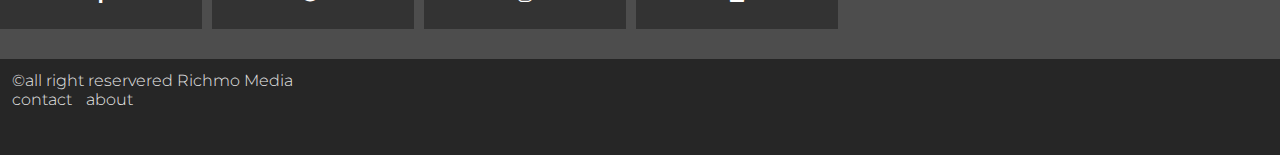
==== commit f572d961: "hello good afternoon" ====
--- a/index.html
+++ b/index.html
@@ -613,11 +613,11 @@
 
 
                                </div>
-                               <div class="col-md-4">
+                               <div class="col-md-4 mb-4">
                                     <div class="ad-image">
                                           <img src="./assets/images/lifestyle.jpg">
                                           <div class="ad-image-over">
-                                              fffff
+                                              
                                           </div>
                                     </div>
                                </div>
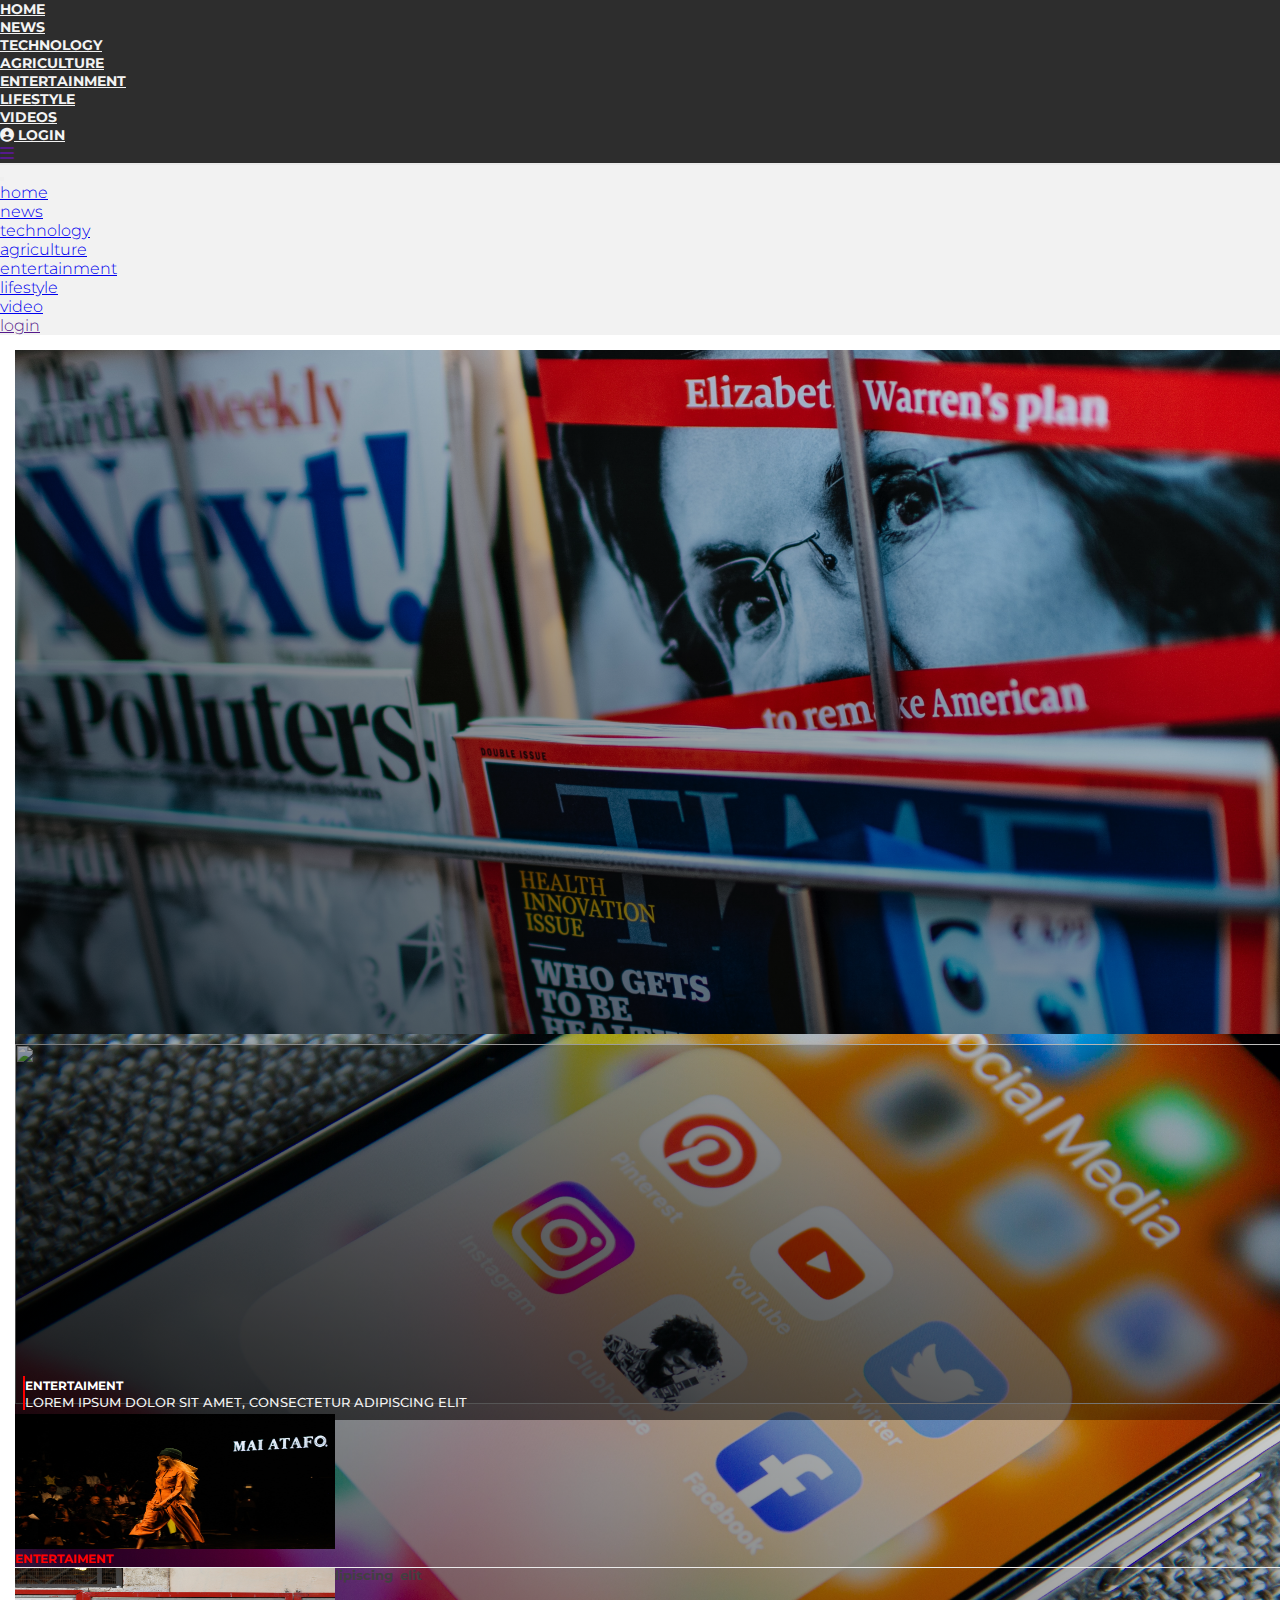
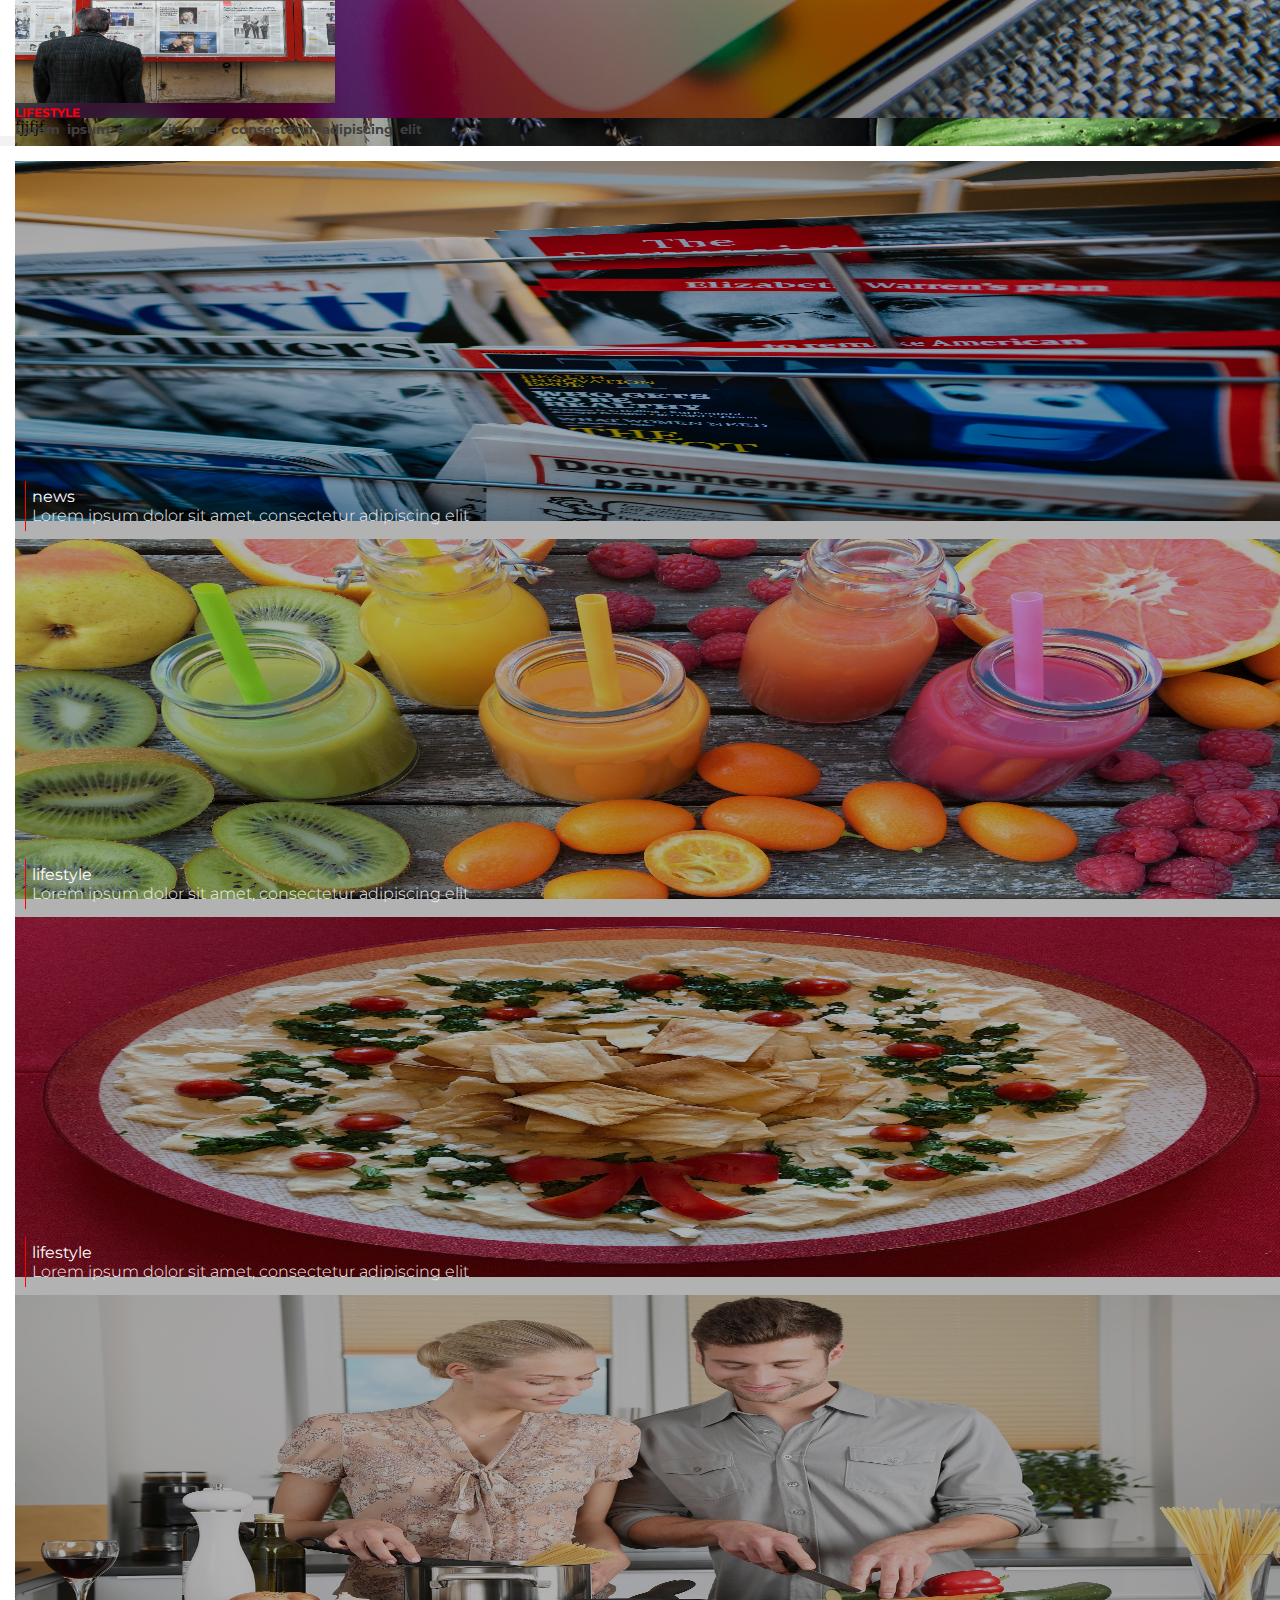
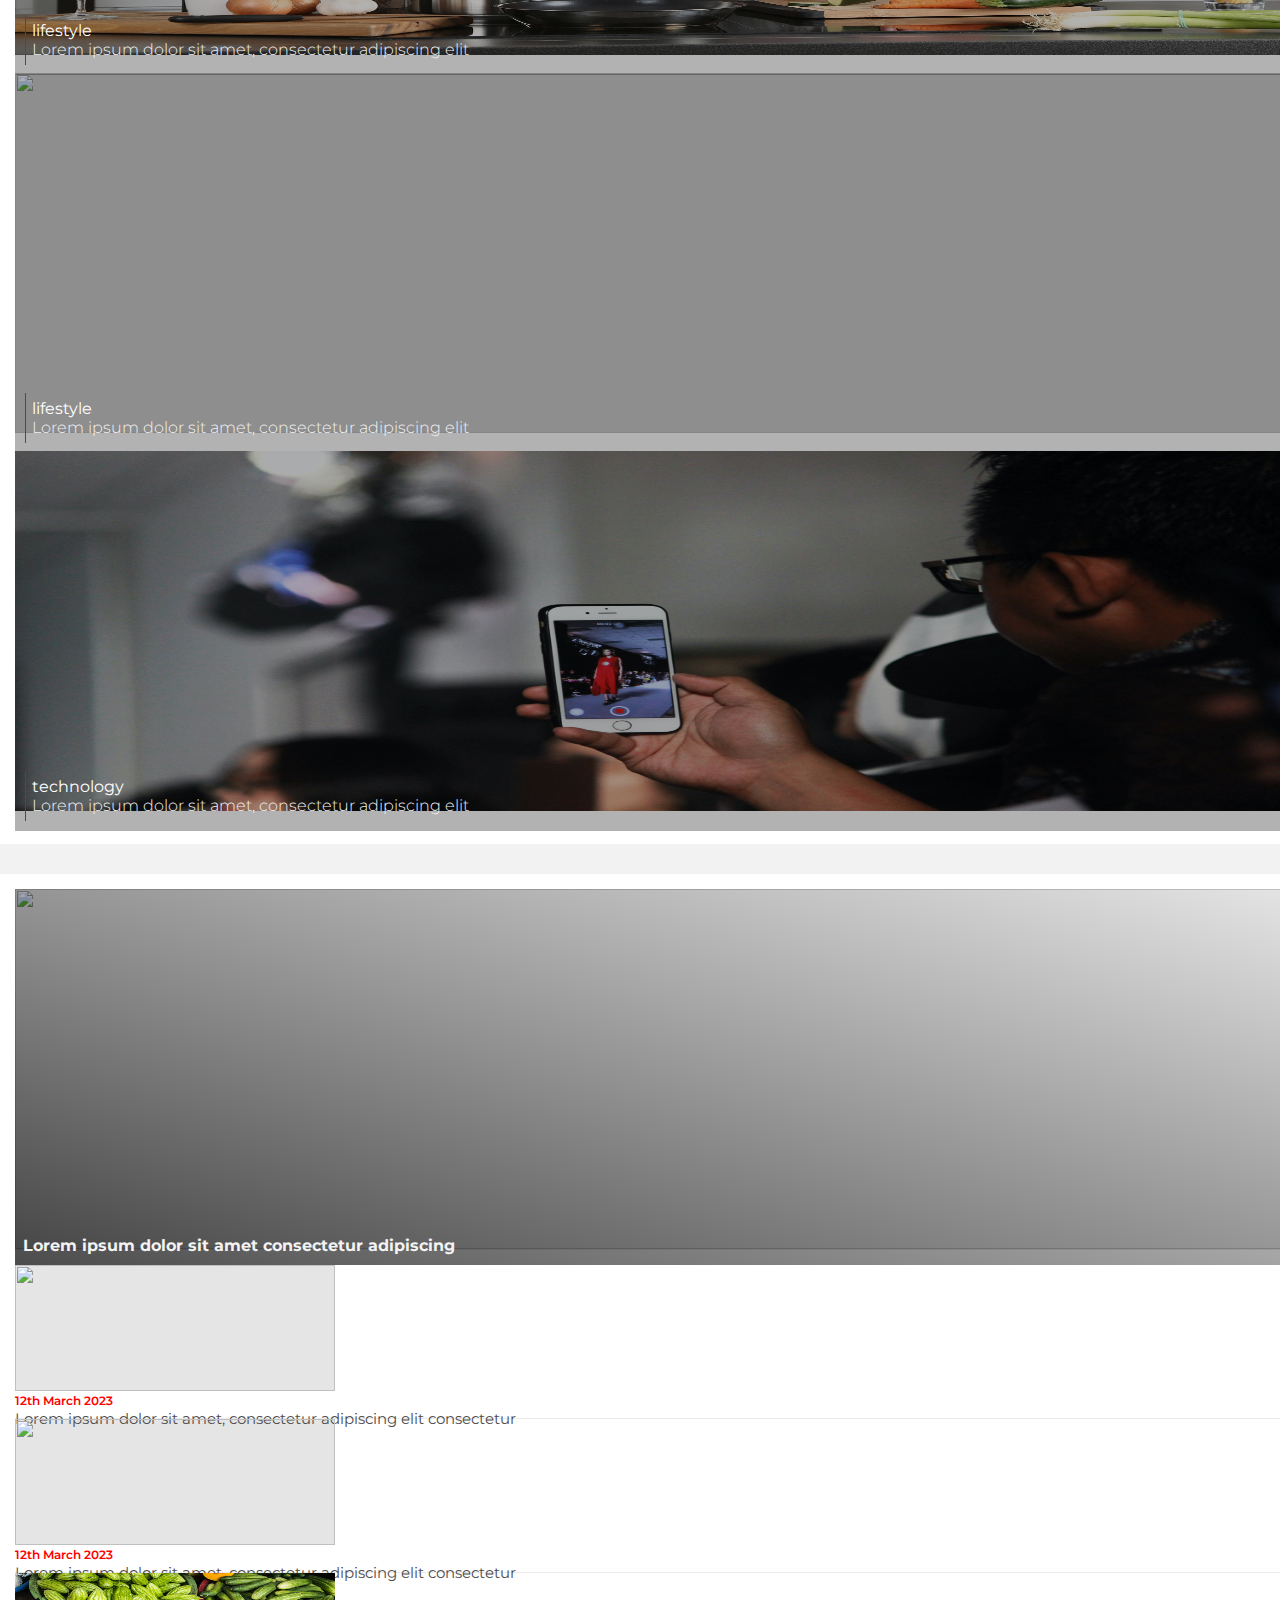
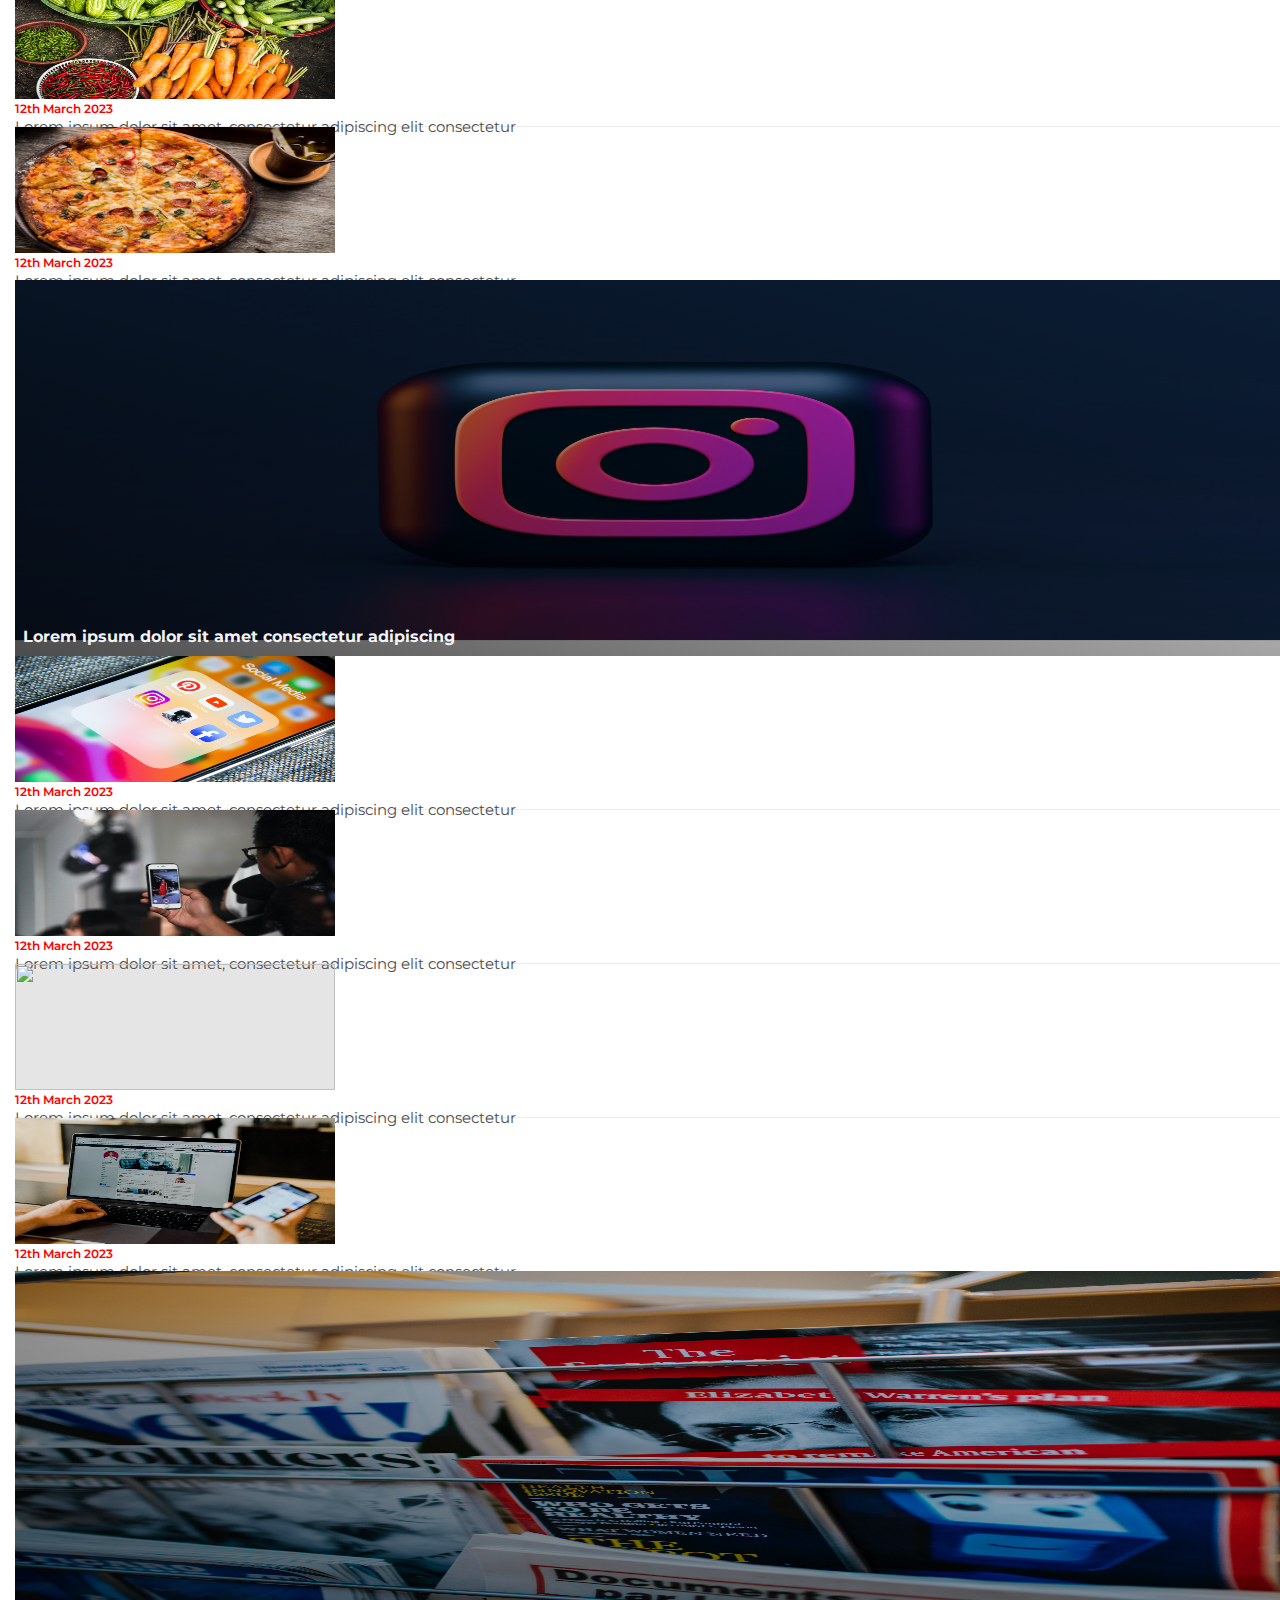
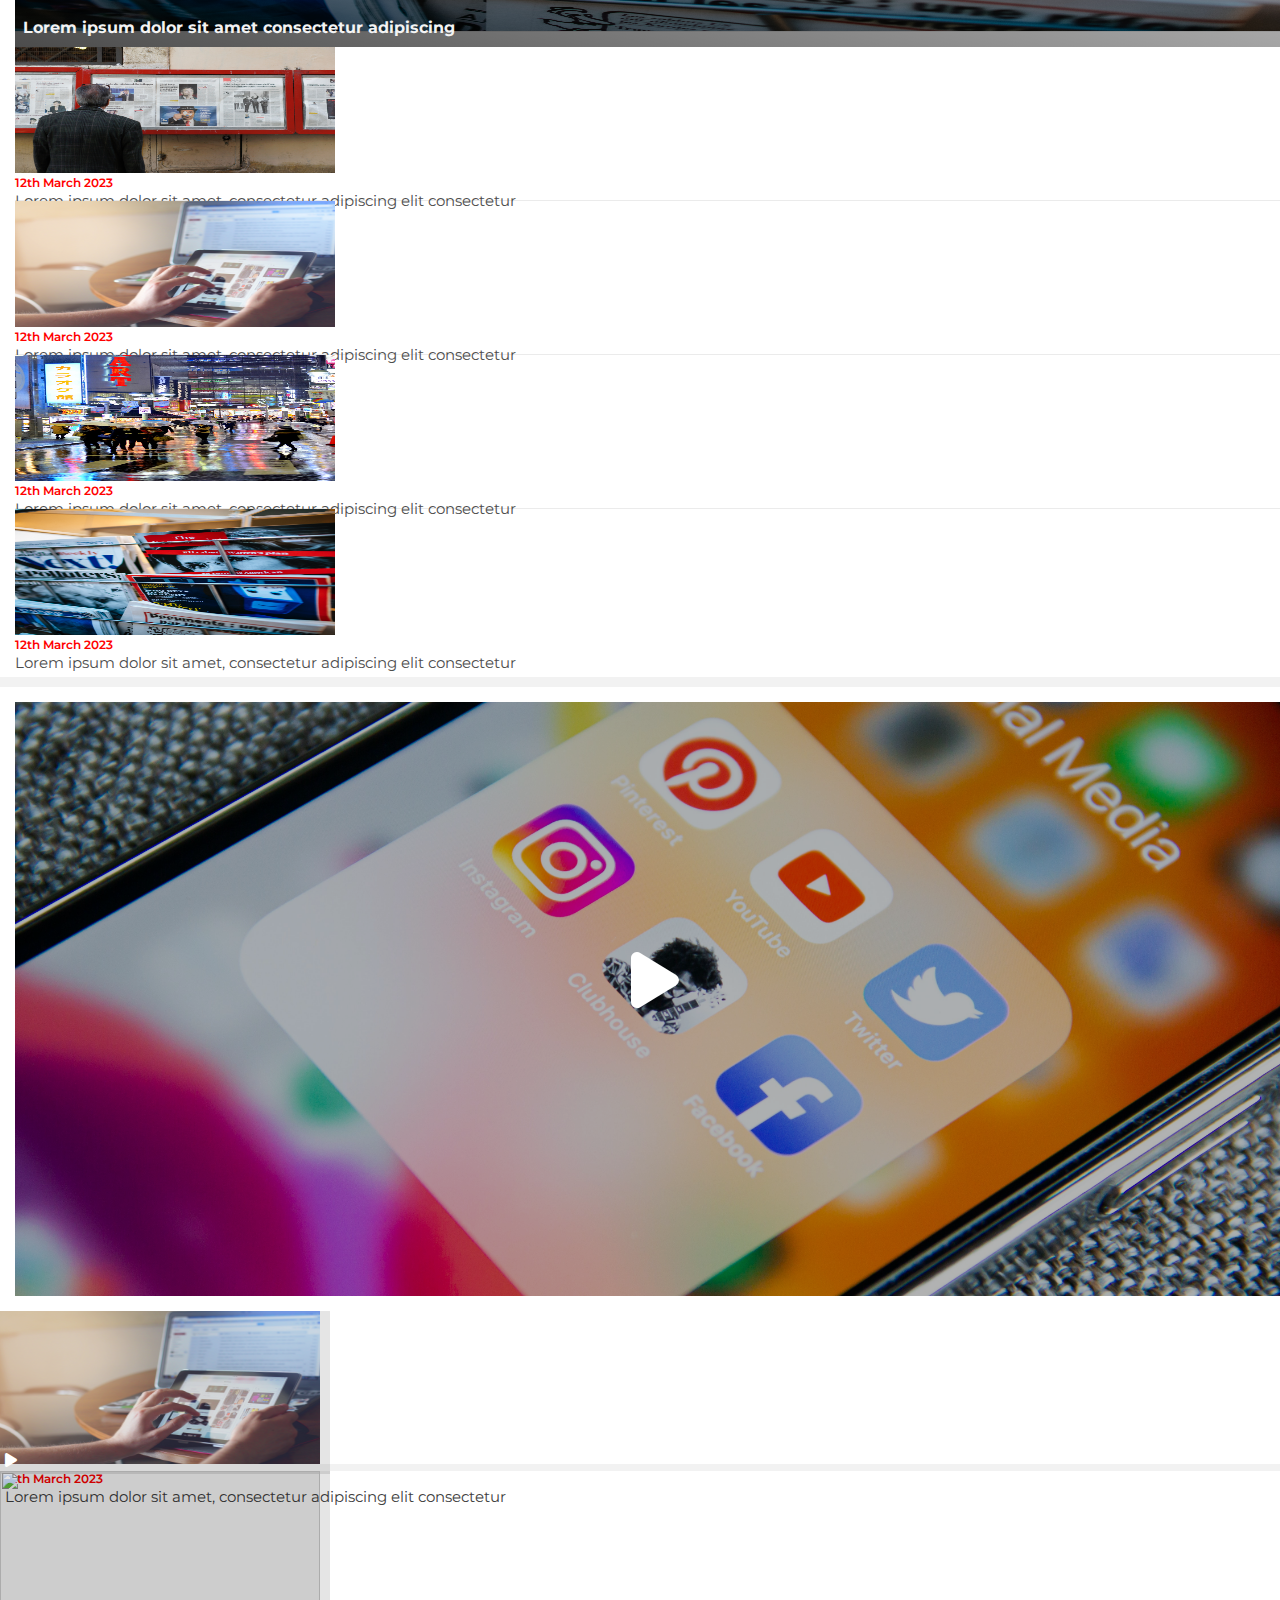
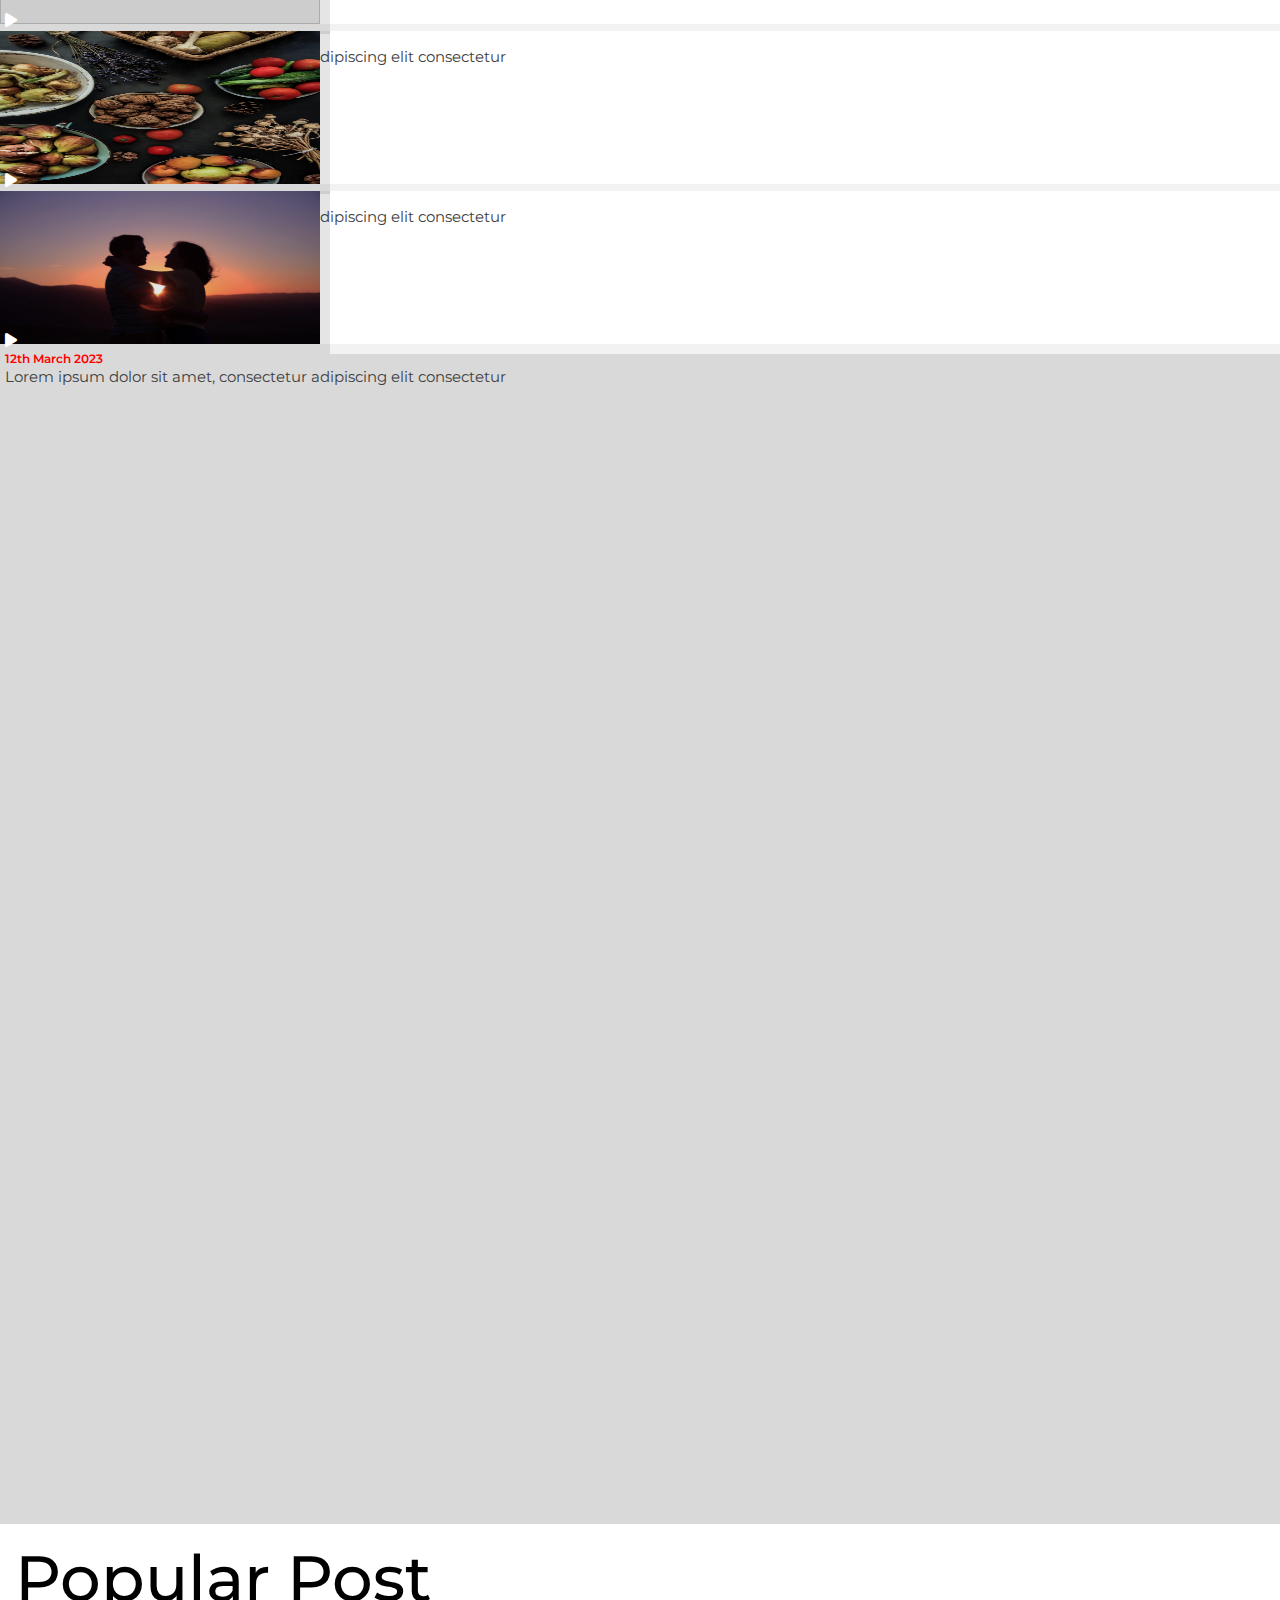
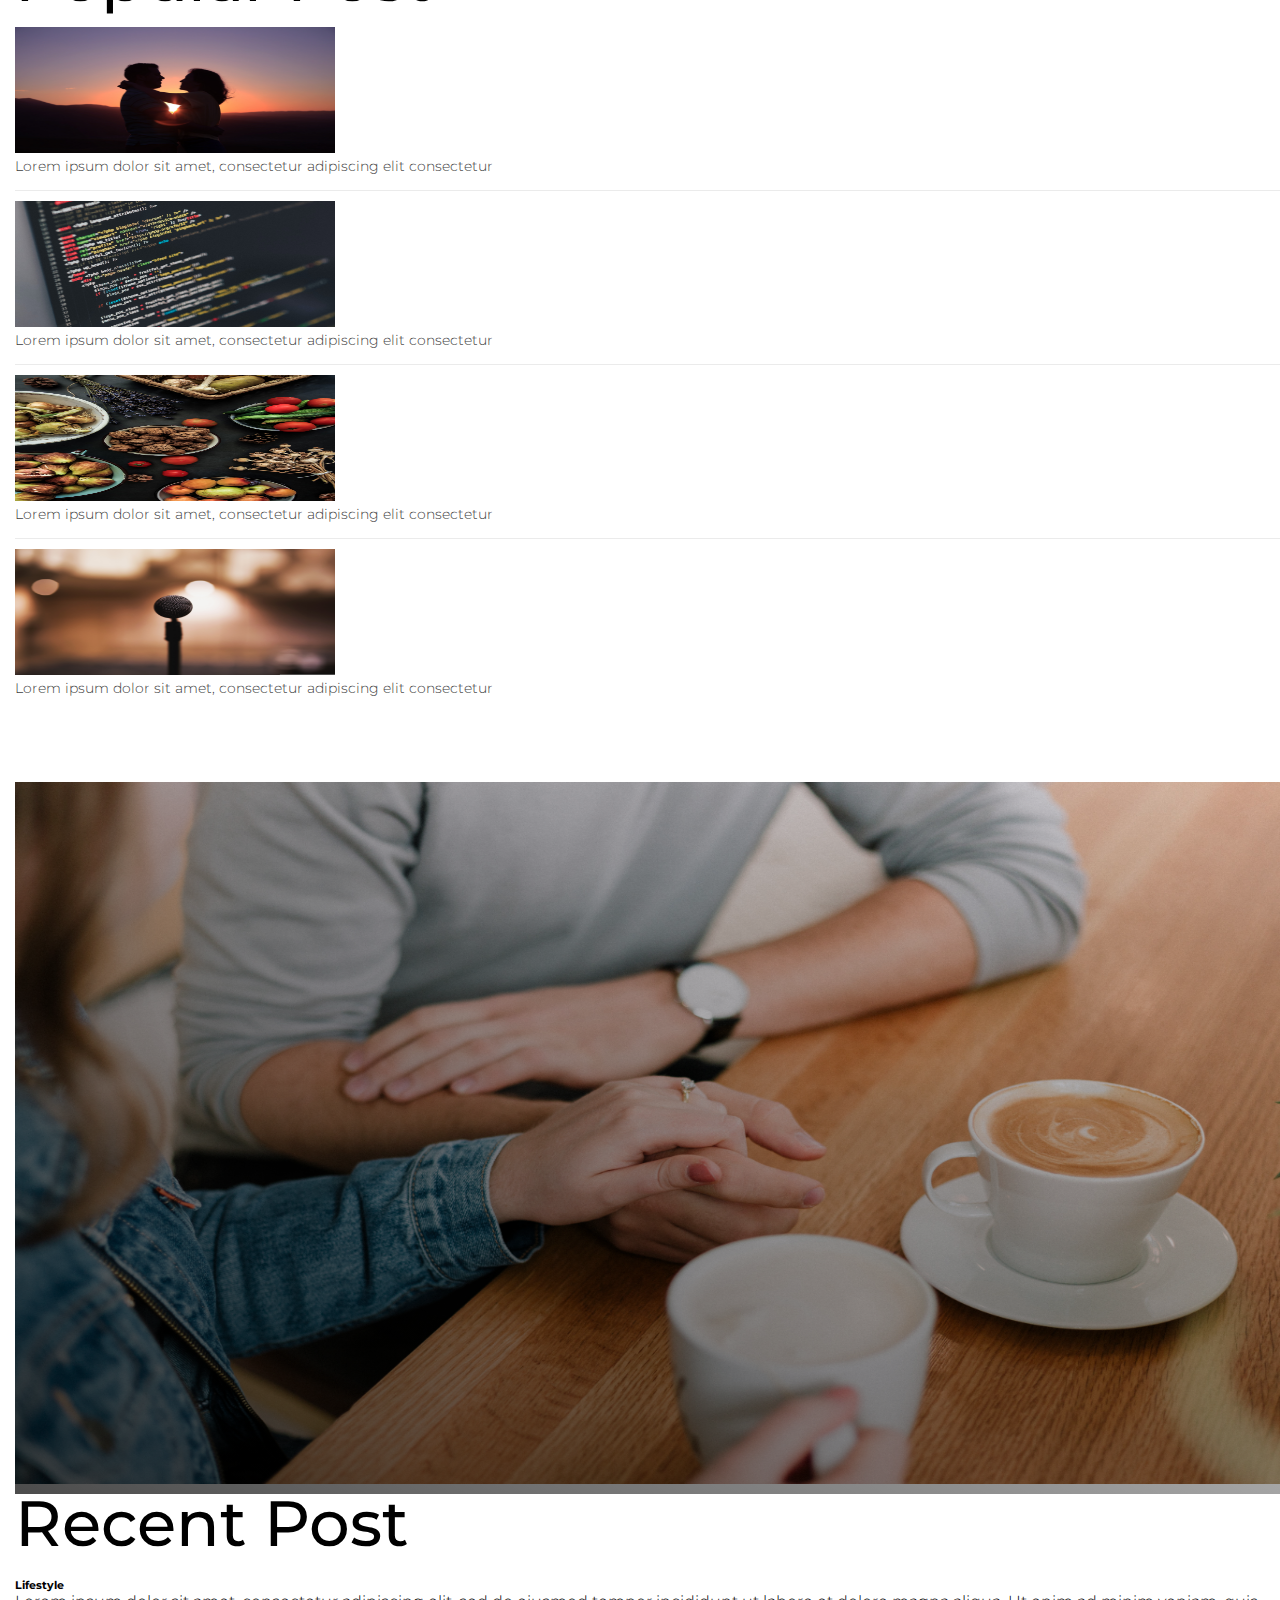
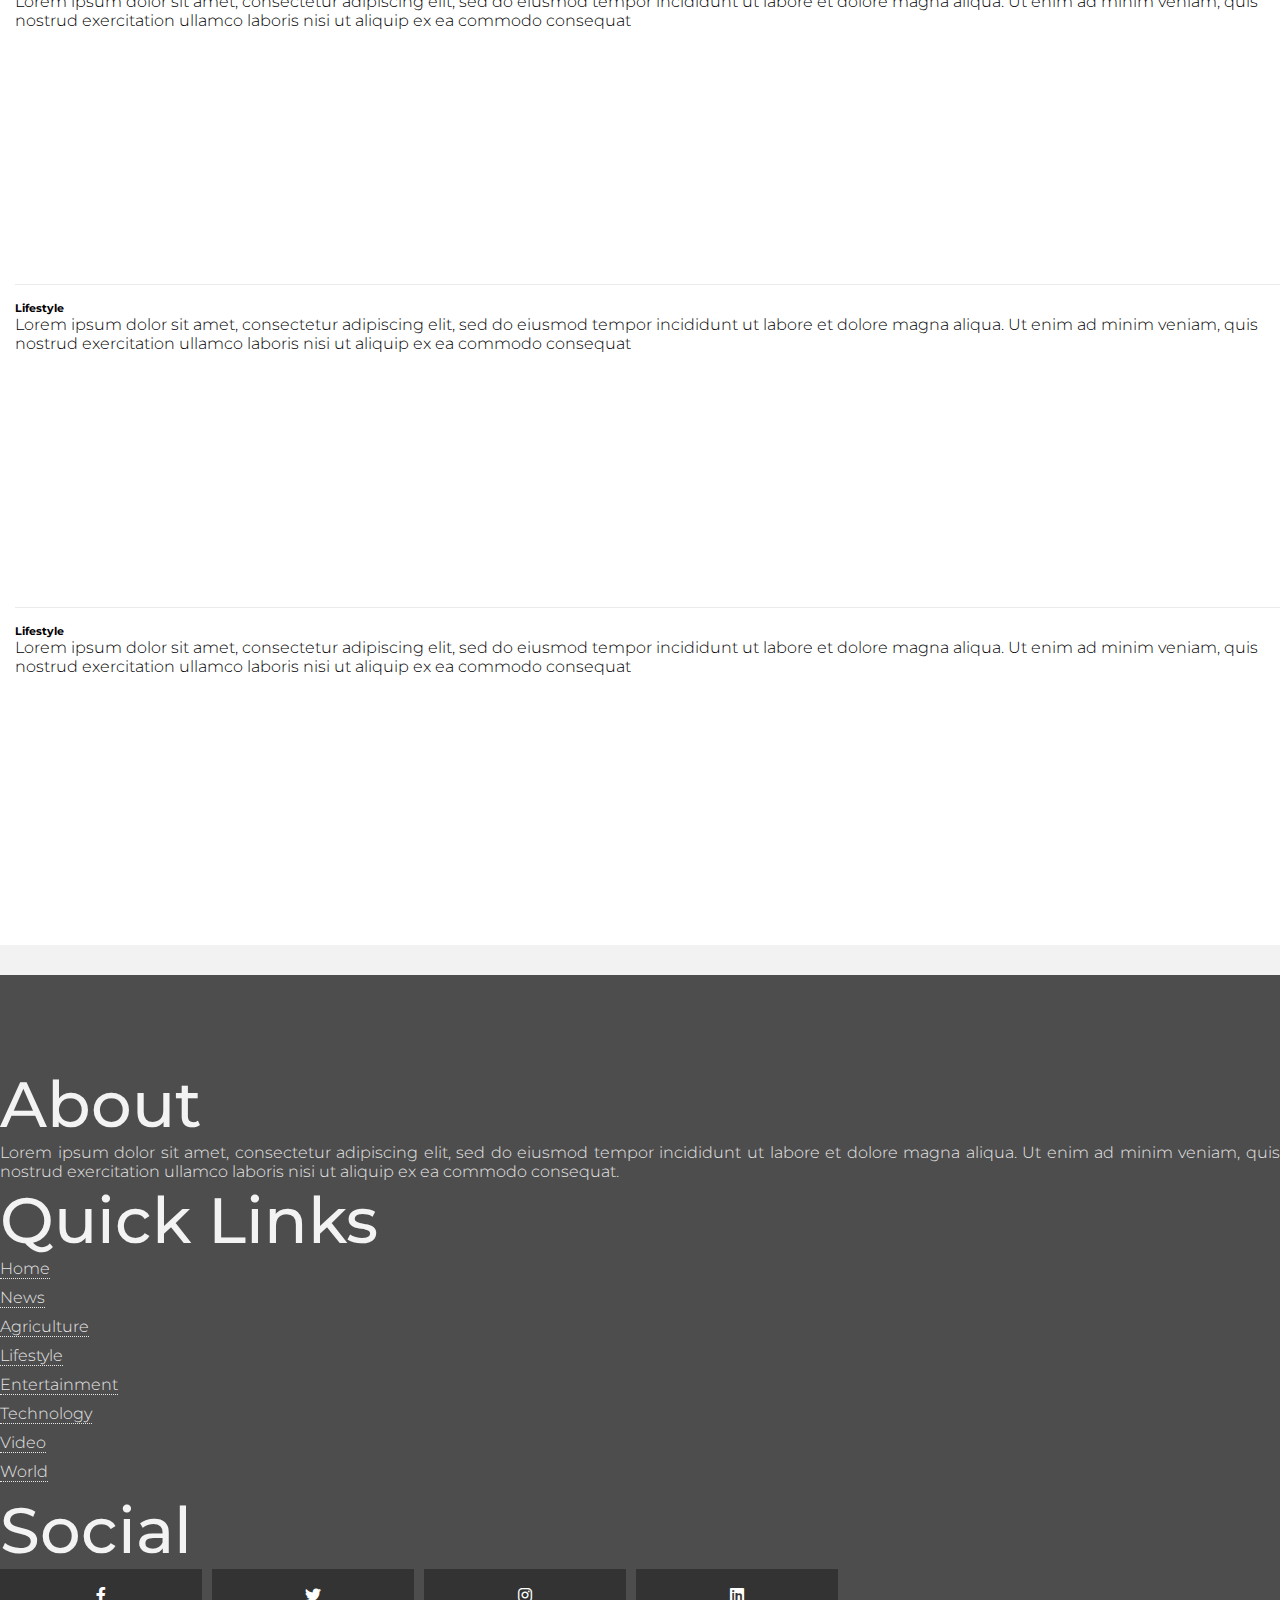
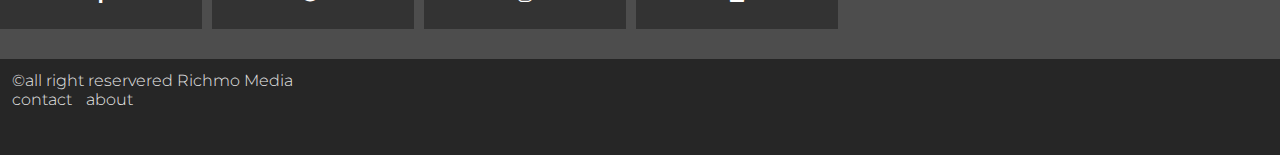
==== commit ddbcd069: "hello world madam" ====
--- a/index.html
+++ b/index.html
@@ -386,9 +386,7 @@
                                                    <div class="main-stories-image float-start">
                                                         <img src="./assets/images/tech-6.jpg">
                                                         <div class="top-story-line-overlay">
-                                                              <div class="top-story-line-overlay-text">
-                                                                    <h4>Lorem ipsum dolor sit amet</h4>
-                                                              </div>
+                                                            
                                                         </div>
                                                    </div>
                                                    <div class="main-stories-headline float-end">
--- a/assets/styles/main.css
+++ b/assets/styles/main.css
@@ -213,12 +213,11 @@
      span,p,a{font-weight: 400;}
      #header{padding:20px;margin-bottom:20px;}
 
-     #navbarSupportedContent{text-align: left;}
-     .mobile-navbar-toggle a{color: #fff;text-decoration: none}
+      .mobile-navbar-toggle a{color: #fff;text-decoration: none}
      .mobile-navbar-toggle a i{color: #f3f3f3}
      #header .collapse.navbar-collapse ul li a{color:#f3f3f3;width:100%;font-size:14px ;text-transform: uppercase;text-align:left;font-weight: bold;padding:10px}
      #header .collapse.navbar-collapse ul li a:not(:last-child){border-bottom: 1px solid #f3f3f3;}
-     #navbarSupportedContent{z-index: 99999; blue;height: 100%;}
+    
      .other-story-description-headline{width: 100%;height:15vh;}
      .other-story-description-headline .image-story{width: 25%;height: 12vh}
      .other-story-description-headline .image-story img{width: 100%;height: 100%}
@@ -244,6 +243,7 @@
      .main-stories-image img{height: 100%;width: 100%}
      .news-section-sheet{width: 100%;padding:5px;margin-bottom: :5px;}
      .news-section-sheet{background-color: transparent !important;}
+    
      /*.news-section-sheet #new_items_sheet{background-color:#fff;}*/
      /*.top-story-line,.main-stories{padding: 15px;background-color: #fff;}*/
      .news-sheet-article{width: 100%;margin-bottom: 8px;background-color: #fff;padding:15px}
